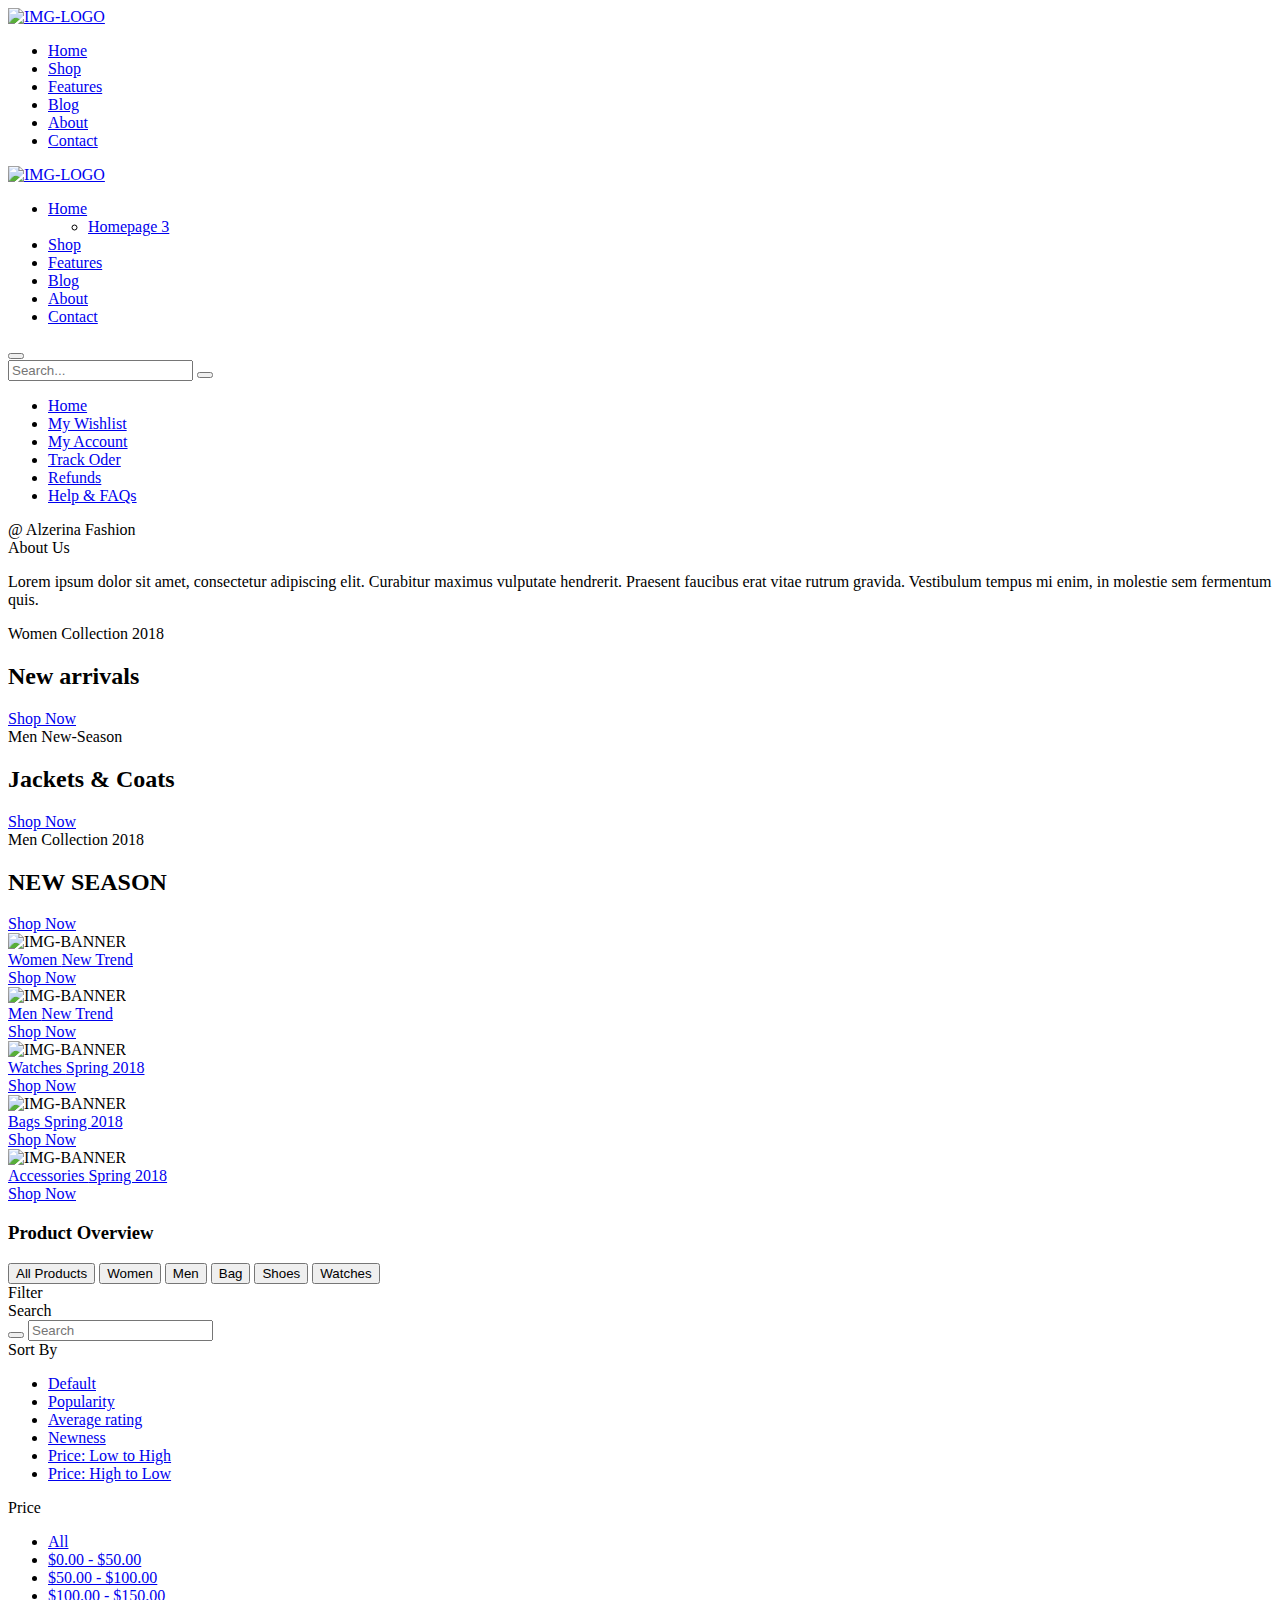
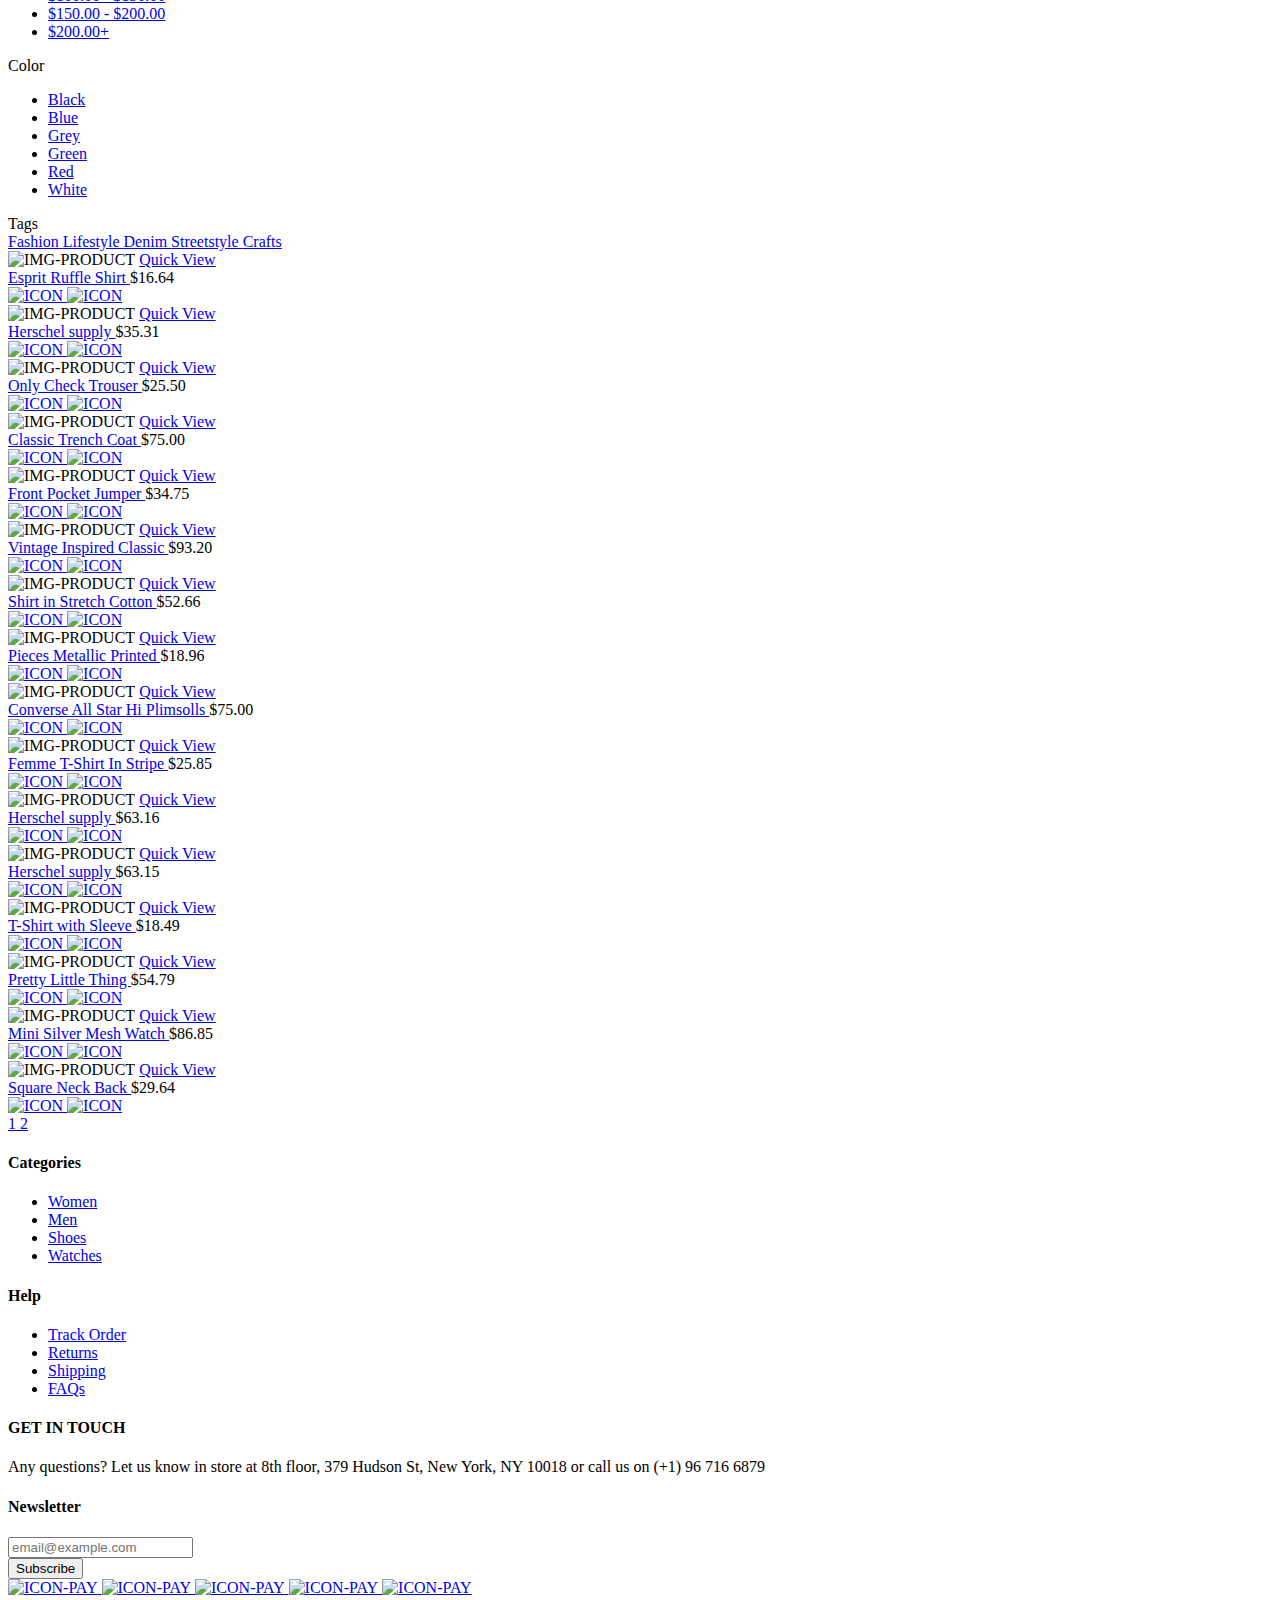
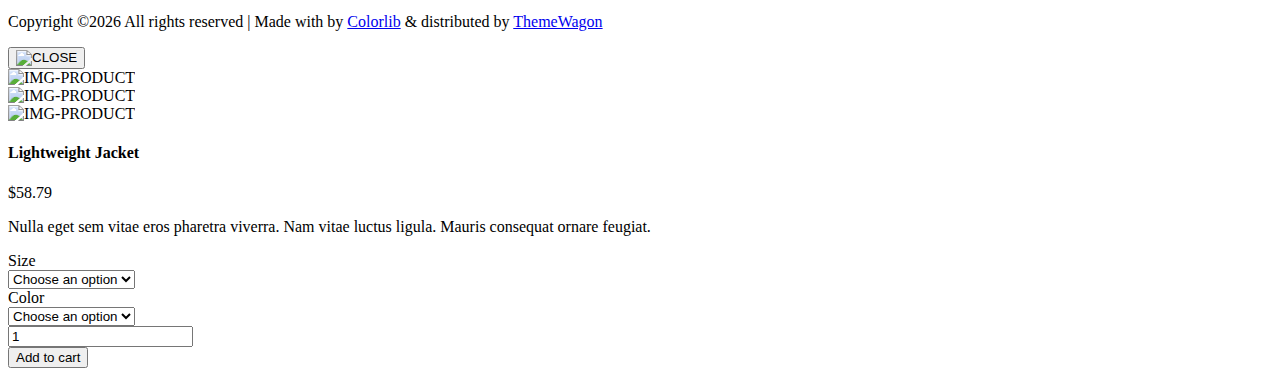
==== index.html @ 76e75d77 "Add files via upload" ====
<!DOCTYPE html>
<html lang="en">
<head>
	<title>Home 03</title>
	<meta charset="UTF-8">
	<meta name="viewport" content="width=device-width, initial-scale=1">
<!--===============================================================================================-->
	<link rel="icon" type="image/png" href="images/icons/favicon.png"/>
<!--===============================================================================================-->
	<link rel="stylesheet" type="text/css" href="vendor/bootstrap/css/bootstrap.min.css">
<!--===============================================================================================-->
	<link rel="stylesheet" type="text/css" href="fonts/font-awesome-4.7.0/css/font-awesome.min.css">
<!--===============================================================================================-->
	<link rel="stylesheet" type="text/css" href="fonts/iconic/css/material-design-iconic-font.min.css">
<!--===============================================================================================-->
	<link rel="stylesheet" type="text/css" href="fonts/linearicons-v1.0.0/icon-font.min.css">
<!--===============================================================================================-->
	<link rel="stylesheet" type="text/css" href="vendor/animate/animate.css">
<!--===============================================================================================-->
	<link rel="stylesheet" type="text/css" href="vendor/css-hamburgers/hamburgers.min.css">
<!--===============================================================================================-->
	<link rel="stylesheet" type="text/css" href="vendor/animsition/css/animsition.min.css">
<!--===============================================================================================-->
	<link rel="stylesheet" type="text/css" href="vendor/select2/select2.min.css">
<!--===============================================================================================-->
	<link rel="stylesheet" type="text/css" href="vendor/daterangepicker/daterangepicker.css">
<!--===============================================================================================-->
	<link rel="stylesheet" type="text/css" href="vendor/slick/slick.css">
<!--===============================================================================================-->
	<link rel="stylesheet" type="text/css" href="vendor/MagnificPopup/magnific-popup.css">
<!--===============================================================================================-->
	<link rel="stylesheet" type="text/css" href="vendor/perfect-scrollbar/perfect-scrollbar.css">
<!--===============================================================================================-->
	<link rel="stylesheet" type="text/css" href="css/util.css">
	<link rel="stylesheet" type="text/css" href="css/main.css">
<!--===============================================================================================-->
</head>
<body class="animsition">

	<!-- Header -->
	<header class="header-v3">
		<!-- Header desktop -->
		<div class="container-menu-desktop trans-03">
			<div class="wrap-menu-desktop">
				<nav class="limiter-menu-desktop p-l-45">

					<!-- Logo desktop -->
					<a href="#" class="logo">
						<img src="/Users/furkanozdemir/Desktop/alzerinafashion.github.io/Images/logo.png" alt="IMG-LOGO">
					</a>

					<!-- Menu desktop -->
					<div class="menu-desktop">
						<ul class="main-menu">
							<li>
								<a href="index.html">Home</a>
							</li>

							<li>
								<a href="https://www.alzerina.com">Shop</a>
							</li>

							<li class="label1" data-label1="hot">
								<a href="shoping-cart.html">Features</a>
							</li>

							<li>
								<a href="blog.html">Blog</a>
							</li>

							<li>
								<a href="about.html">About</a>
							</li>

							<li>
								<a href="contact.html">Contact</a>
							</li>
						</ul>
					</div>

					<!-- Icon header -->
					<div class="wrap-icon-header flex-w flex-r-m h-full">
						<div class="flex-c-m h-full p-r-25 bor6">
							<div class="icon-header-item cl0 hov-cl1 trans-04 p-lr-11 icon-header-noti js-show-cart" data-notify="2">
								<i class="zmdi zmdi-shopping-cart"></i>
							</div>
						</div>

						<div class="flex-c-m h-full p-lr-19">
							<div class="icon-header-item cl0 hov-cl1 trans-04 p-lr-11 js-show-sidebar">
								<i class="zmdi zmdi-menu"></i>
							</div>
						</div>
					</div>
				</nav>
			</div>
		</div>

		<!-- Header Mobile -->
		<div class="wrap-header-mobile">
			<!-- Logo moblie -->
			<div class="logo-mobile">
				<a href="index.html"><img src="images/icons/logo-01.png" alt="IMG-LOGO"></a>
			</div>

			<!-- Icon header -->
			<div class="wrap-icon-header flex-w flex-r-m h-full m-r-15">
				<div class="flex-c-m h-full p-r-5">
					<div class="icon-header-item cl2 hov-cl1 trans-04 p-lr-11 icon-header-noti js-show-cart" data-notify="2">
						<i class="zmdi zmdi-shopping-cart"></i>
					</div>
				</div>
			</div>

			<!-- Button show menu -->
			<div class="btn-show-menu-mobile hamburger hamburger--squeeze">
				<span class="hamburger-box">
					<span class="hamburger-inner"></span>
				</span>
			</div>
		</div>


		<!-- Menu Mobile -->
		<div class="menu-mobile">
			<ul class="main-menu-m">
				<li>
					<a href="index.html">Home</a>
					<ul class="sub-menu-m">
						<li><a href="home-03.html">Homepage 3</a></li>
					</ul>
					<span class="arrow-main-menu-m">
						<i class="fa fa-angle-right" aria-hidden="true"></i>
					</span>
				</li>

				<li>
					<a href="https://www.alzerina.com">Shop</a>
				</li>

				<li>
					<a href="shoping-cart.html" class="label1 rs1" data-label1="hot">Features</a>
				</li>

				<li>
					<a href="blog.html">Blog</a>
				</li>

				<li>
					<a href="about.html">About</a>
				</li>

				<li>
					<a href="contact.html">Contact</a>
				</li>
			</ul>
		</div>

		<!-- Modal Search -->
		<div class="modal-search-header flex-c-m trans-04 js-hide-modal-search">
			<button class="flex-c-m btn-hide-modal-search trans-04">
				<i class="zmdi zmdi-close"></i>
			</button>

			<form class="container-search-header">
				<div class="wrap-search-header">
					<input class="plh0" type="text" name="search" placeholder="Search...">

					<button class="flex-c-m trans-04">
						<i class="zmdi zmdi-search"></i>
					</button>
				</div>
			</form>
		</div>
	</header>


	<!-- Sidebar -->
	<aside class="wrap-sidebar js-sidebar">
		<div class="s-full js-hide-sidebar"></div>

		<div class="sidebar flex-col-l p-t-22 p-b-25">
			<div class="flex-r w-full p-b-30 p-r-27">
				<div class="fs-35 lh-10 cl2 p-lr-5 pointer hov-cl1 trans-04 js-hide-sidebar">
					<i class="zmdi zmdi-close"></i>
				</div>
			</div>

			<div class="sidebar-content flex-w w-full p-lr-65 js-pscroll">
				<ul class="sidebar-link w-full">
					<li class="p-b-13">
						<a href="index.html" class="stext-102 cl2 hov-cl1 trans-04">
							Home
						</a>
					</li>

					<li class="p-b-13">
						<a href="#" class="stext-102 cl2 hov-cl1 trans-04">
							My Wishlist
						</a>
					</li>

					<li class="p-b-13">
						<a href="#" class="stext-102 cl2 hov-cl1 trans-04">
							My Account
						</a>
					</li>

					<li class="p-b-13">
						<a href="#" class="stext-102 cl2 hov-cl1 trans-04">
							Track Oder
						</a>
					</li>

					<li class="p-b-13">
						<a href="#" class="stext-102 cl2 hov-cl1 trans-04">
							Refunds
						</a>
					</li>

					<li class="p-b-13">
						<a href="#" class="stext-102 cl2 hov-cl1 trans-04">
							Help & FAQs
						</a>
					</li>
				</ul>

				<div class="sidebar-gallery w-full p-tb-30">
					<span class="mtext-101 cl5">
						@ Alzerina Fashion
					</span>

					<div class="flex-w flex-sb p-t-36 gallery-lb">
						<!-- item gallery sidebar -->
						<div class="wrap-item-gallery m-b-10">
							<a class="item-gallery bg-img1" href="images/gallery-01.jpg" data-lightbox="gallery"
							style="background-image: url('images/gallery-01.jpg');"></a>
						</div>

						<!-- item gallery sidebar -->
						<div class="wrap-item-gallery m-b-10">
							<a class="item-gallery bg-img1" href="images/gallery-02.jpg" data-lightbox="gallery"
							style="background-image: url('images/gallery-02.jpg');"></a>
						</div>

						<!-- item gallery sidebar -->
						<div class="wrap-item-gallery m-b-10">
							<a class="item-gallery bg-img1" href="images/gallery-03.jpg" data-lightbox="gallery"
							style="background-image: url('images/gallery-03.jpg');"></a>
						</div>

						<!-- item gallery sidebar -->
						<div class="wrap-item-gallery m-b-10">
							<a class="item-gallery bg-img1" href="images/gallery-04.jpg" data-lightbox="gallery"
							style="background-image: url('images/gallery-04.jpg');"></a>
						</div>

						<!-- item gallery sidebar -->
						<div class="wrap-item-gallery m-b-10">
							<a class="item-gallery bg-img1" href="images/gallery-05.jpg" data-lightbox="gallery"
							style="background-image: url('images/gallery-05.jpg');"></a>
						</div>

						<!-- item gallery sidebar -->
						<div class="wrap-item-gallery m-b-10">
							<a class="item-gallery bg-img1" href="images/gallery-06.jpg" data-lightbox="gallery"
							style="background-image: url('images/gallery-06.jpg');"></a>
						</div>

						<!-- item gallery sidebar -->
						<div class="wrap-item-gallery m-b-10">
							<a class="item-gallery bg-img1" href="images/gallery-07.jpg" data-lightbox="gallery"
							style="background-image: url('images/gallery-07.jpg');"></a>
						</div>

						<!-- item gallery sidebar -->
						<div class="wrap-item-gallery m-b-10">
							<a class="item-gallery bg-img1" href="images/gallery-08.jpg" data-lightbox="gallery"
							style="background-image: url('images/gallery-08.jpg');"></a>
						</div>

						<!-- item gallery sidebar -->
						<div class="wrap-item-gallery m-b-10">
							<a class="item-gallery bg-img1" href="images/gallery-09.jpg" data-lightbox="gallery"
							style="background-image: url('images/gallery-09.jpg');"></a>
						</div>
					</div>
				</div>

				<div class="sidebar-gallery w-full">
					<span class="mtext-101 cl5">
						About Us
					</span>

					<p class="stext-108 cl6 p-t-27">
						Lorem ipsum dolor sit amet, consectetur adipiscing elit. Curabitur maximus vulputate hendrerit. Praesent faucibus erat vitae rutrum gravida. Vestibulum tempus mi enim, in molestie sem fermentum quis.
					</p>
				</div>
			</div>
		</div>
	</aside>


	<!-- Cart -->






	<!-- Slider -->
	<section class="section-slide">
		<div class="wrap-slick1 rs2-slick1">
			<div class="slick1">
				<div class="item-slick1 bg-overlay1" style="background-image: url(images/slide-05.jpg);" data-thumb="images/thumb-01.jpg" data-caption="Women’s Wear">
					<div class="container h-full">
						<div class="flex-col-c-m h-full p-t-100 p-b-60 respon5">
							<div class="layer-slick1 animated visible-false" data-appear="fadeInDown" data-delay="0">
								<span class="ltext-202 txt-center cl0 respon2">
									Women Collection 2018
								</span>
							</div>

							<div class="layer-slick1 animated visible-false" data-appear="fadeInUp" data-delay="800">
								<h2 class="ltext-104 txt-center cl0 p-t-22 p-b-40 respon1">
									New arrivals
								</h2>
							</div>

							<div class="layer-slick1 animated visible-false" data-appear="zoomIn" data-delay="1600">
								<a href="product.html" class="flex-c-m stext-101 cl0 size-101 bg1 bor1 hov-btn2 p-lr-15 trans-04">
									Shop Now
								</a>
							</div>
						</div>
					</div>
				</div>

				<div class="item-slick1 bg-overlay1" style="background-image: url(images/slide-06.jpg);" data-thumb="images/thumb-02.jpg" data-caption="Men’s Wear">
					<div class="container h-full">
						<div class="flex-col-c-m h-full p-t-100 p-b-60 respon5">
							<div class="layer-slick1 animated visible-false" data-appear="rollIn" data-delay="0">
								<span class="ltext-202 txt-center cl0 respon2">
									Men New-Season
								</span>
							</div>

							<div class="layer-slick1 animated visible-false" data-appear="lightSpeedIn" data-delay="800">
								<h2 class="ltext-104 txt-center cl0 p-t-22 p-b-40 respon1">
									Jackets & Coats
								</h2>
							</div>

							<div class="layer-slick1 animated visible-false" data-appear="slideInUp" data-delay="1600">
								<a href="product.html" class="flex-c-m stext-101 cl0 size-101 bg1 bor1 hov-btn2 p-lr-15 trans-04">
									Shop Now
								</a>
							</div>
						</div>
					</div>
				</div>

				<div class="item-slick1 bg-overlay1" style="background-image: url(images/slide-07.jpg);" data-thumb="images/thumb-03.jpg" data-caption="Men’s Wear">
					<div class="container h-full">
						<div class="flex-col-c-m h-full p-t-100 p-b-60 respon5">
							<div class="layer-slick1 animated visible-false" data-appear="rotateInDownLeft" data-delay="0">
								<span class="ltext-202 txt-center cl0 respon2">
									Men Collection 2018
								</span>
							</div>

							<div class="layer-slick1 animated visible-false" data-appear="rotateInUpRight" data-delay="800">
								<h2 class="ltext-104 txt-center cl0 p-t-22 p-b-40 respon1">
									NEW SEASON
								</h2>
							</div>

							<div class="layer-slick1 animated visible-false" data-appear="rotateIn" data-delay="1600">
								<a href="product.html" class="flex-c-m stext-101 cl0 size-101 bg1 bor1 hov-btn2 p-lr-15 trans-04">
									Shop Now
								</a>
							</div>
						</div>
					</div>
				</div>
			</div>

			<div class="wrap-slick1-dots p-lr-10"></div>
		</div>
	</section>


	<!-- Banner -->
	<div class="sec-banner bg0 p-t-95 p-b-55">
		<div class="container">
			<div class="row">
				<div class="col-md-6 p-b-30 m-lr-auto">
					<!-- Block1 -->
					<div class="block1 wrap-pic-w">
						<img src="images/banner-04.jpg" alt="IMG-BANNER">

						<a href="product.html" class="block1-txt ab-t-l s-full flex-col-l-sb p-lr-38 p-tb-34 trans-03 respon3">
							<div class="block1-txt-child1 flex-col-l">
								<span class="block1-name ltext-102 trans-04 p-b-8">
									Women
								</span>

								<span class="block1-info stext-102 trans-04">
									New Trend
								</span>
							</div>

							<div class="block1-txt-child2 p-b-4 trans-05">
								<div class="block1-link stext-101 cl0 trans-09">
									Shop Now
								</div>
							</div>
						</a>
					</div>
				</div>

				<div class="col-md-6 p-b-30 m-lr-auto">
					<!-- Block1 -->
					<div class="block1 wrap-pic-w">
						<img src="images/banner-05.jpg" alt="IMG-BANNER">

						<a href="product.html" class="block1-txt ab-t-l s-full flex-col-l-sb p-lr-38 p-tb-34 trans-03 respon3">
							<div class="block1-txt-child1 flex-col-l">
								<span class="block1-name ltext-102 trans-04 p-b-8">
									Men
								</span>

								<span class="block1-info stext-102 trans-04">
									New Trend
								</span>
							</div>

							<div class="block1-txt-child2 p-b-4 trans-05">
								<div class="block1-link stext-101 cl0 trans-09">
									Shop Now
								</div>
							</div>
						</a>
					</div>
				</div>

				<div class="col-md-6 col-lg-4 p-b-30 m-lr-auto">
					<!-- Block1 -->
					<div class="block1 wrap-pic-w">
						<img src="images/banner-07.jpg" alt="IMG-BANNER">

						<a href="product.html" class="block1-txt ab-t-l s-full flex-col-l-sb p-lr-38 p-tb-34 trans-03 respon3">
							<div class="block1-txt-child1 flex-col-l">
								<span class="block1-name ltext-102 trans-04 p-b-8">
									Watches
								</span>

								<span class="block1-info stext-102 trans-04">
									Spring 2018
								</span>
							</div>

							<div class="block1-txt-child2 p-b-4 trans-05">
								<div class="block1-link stext-101 cl0 trans-09">
									Shop Now
								</div>
							</div>
						</a>
					</div>
				</div>

				<div class="col-md-6 col-lg-4 p-b-30 m-lr-auto">
					<!-- Block1 -->
					<div class="block1 wrap-pic-w">
						<img src="images/banner-08.jpg" alt="IMG-BANNER">

						<a href="product.html" class="block1-txt ab-t-l s-full flex-col-l-sb p-lr-38 p-tb-34 trans-03 respon3">
							<div class="block1-txt-child1 flex-col-l">
								<span class="block1-name ltext-102 trans-04 p-b-8">
									Bags
								</span>

								<span class="block1-info stext-102 trans-04">
									Spring 2018
								</span>
							</div>

							<div class="block1-txt-child2 p-b-4 trans-05">
								<div class="block1-link stext-101 cl0 trans-09">
									Shop Now
								</div>
							</div>
						</a>
					</div>
				</div>

				<div class="col-md-6 col-lg-4 p-b-30 m-lr-auto">
					<!-- Block1 -->
					<div class="block1 wrap-pic-w">
						<img src="images/banner-09.jpg" alt="IMG-BANNER">

						<a href="product.html" class="block1-txt ab-t-l s-full flex-col-l-sb p-lr-38 p-tb-34 trans-03 respon3">
							<div class="block1-txt-child1 flex-col-l">
								<span class="block1-name ltext-102 trans-04 p-b-8">
									Accessories
								</span>

								<span class="block1-info stext-102 trans-04">
									Spring 2018
								</span>
							</div>

							<div class="block1-txt-child2 p-b-4 trans-05">
								<div class="block1-link stext-101 cl0 trans-09">
									Shop Now
								</div>
							</div>
						</a>
					</div>
				</div>
			</div>
		</div>
	</div>


	<!-- Product -->
	<section class="bg0 p-t-23 p-b-130">
		<div class="container">
			<div class="p-b-10">
				<h3 class="ltext-103 cl5">
					Product Overview
				</h3>
			</div>

			<div class="flex-w flex-sb-m p-b-52">
				<div class="flex-w flex-l-m filter-tope-group m-tb-10">
					<button class="stext-106 cl6 hov1 bor3 trans-04 m-r-32 m-tb-5 how-active1" data-filter="*">
						All Products
					</button>

					<button class="stext-106 cl6 hov1 bor3 trans-04 m-r-32 m-tb-5" data-filter=".women">
						Women
					</button>

					<button class="stext-106 cl6 hov1 bor3 trans-04 m-r-32 m-tb-5" data-filter=".men">
						Men
					</button>

					<button class="stext-106 cl6 hov1 bor3 trans-04 m-r-32 m-tb-5" data-filter=".bag">
						Bag
					</button>

					<button class="stext-106 cl6 hov1 bor3 trans-04 m-r-32 m-tb-5" data-filter=".shoes">
						Shoes
					</button>

					<button class="stext-106 cl6 hov1 bor3 trans-04 m-r-32 m-tb-5" data-filter=".watches">
						Watches
					</button>
				</div>

				<div class="flex-w flex-c-m m-tb-10">
					<div class="flex-c-m stext-106 cl6 size-104 bor4 pointer hov-btn3 trans-04 m-r-8 m-tb-4 js-show-filter">
						<i class="icon-filter cl2 m-r-6 fs-15 trans-04 zmdi zmdi-filter-list"></i>
						<i class="icon-close-filter cl2 m-r-6 fs-15 trans-04 zmdi zmdi-close dis-none"></i>
						 Filter
					</div>

					<div class="flex-c-m stext-106 cl6 size-105 bor4 pointer hov-btn3 trans-04 m-tb-4 js-show-search">
						<i class="icon-search cl2 m-r-6 fs-15 trans-04 zmdi zmdi-search"></i>
						<i class="icon-close-search cl2 m-r-6 fs-15 trans-04 zmdi zmdi-close dis-none"></i>
						Search
					</div>
				</div>

				<!-- Search product -->
				<div class="dis-none panel-search w-full p-t-10 p-b-15">
					<div class="bor8 dis-flex p-l-15">
						<button class="size-113 flex-c-m fs-16 cl2 hov-cl1 trans-04">
							<i class="zmdi zmdi-search"></i>
						</button>

						<input class="mtext-107 cl2 size-114 plh2 p-r-15" type="text" name="search-product" placeholder="Search">
					</div>
				</div>

				<!-- Filter -->
				<div class="dis-none panel-filter w-full p-t-10">
					<div class="wrap-filter flex-w bg6 w-full p-lr-40 p-t-27 p-lr-15-sm">
						<div class="filter-col1 p-r-15 p-b-27">
							<div class="mtext-102 cl2 p-b-15">
								Sort By
							</div>

							<ul>
								<li class="p-b-6">
									<a href="#" class="filter-link stext-106 trans-04">
										Default
									</a>
								</li>

								<li class="p-b-6">
									<a href="#" class="filter-link stext-106 trans-04">
										Popularity
									</a>
								</li>

								<li class="p-b-6">
									<a href="#" class="filter-link stext-106 trans-04">
										Average rating
									</a>
								</li>

								<li class="p-b-6">
									<a href="#" class="filter-link stext-106 trans-04 filter-link-active">
										Newness
									</a>
								</li>

								<li class="p-b-6">
									<a href="#" class="filter-link stext-106 trans-04">
										Price: Low to High
									</a>
								</li>

								<li class="p-b-6">
									<a href="#" class="filter-link stext-106 trans-04">
										Price: High to Low
									</a>
								</li>
							</ul>
						</div>

						<div class="filter-col2 p-r-15 p-b-27">
							<div class="mtext-102 cl2 p-b-15">
								Price
							</div>

							<ul>
								<li class="p-b-6">
									<a href="#" class="filter-link stext-106 trans-04 filter-link-active">
										All
									</a>
								</li>

								<li class="p-b-6">
									<a href="#" class="filter-link stext-106 trans-04">
										$0.00 - $50.00
									</a>
								</li>

								<li class="p-b-6">
									<a href="#" class="filter-link stext-106 trans-04">
										$50.00 - $100.00
									</a>
								</li>

								<li class="p-b-6">
									<a href="#" class="filter-link stext-106 trans-04">
										$100.00 - $150.00
									</a>
								</li>

								<li class="p-b-6">
									<a href="#" class="filter-link stext-106 trans-04">
										$150.00 - $200.00
									</a>
								</li>

								<li class="p-b-6">
									<a href="#" class="filter-link stext-106 trans-04">
										$200.00+
									</a>
								</li>
							</ul>
						</div>

						<div class="filter-col3 p-r-15 p-b-27">
							<div class="mtext-102 cl2 p-b-15">
								Color
							</div>

							<ul>
								<li class="p-b-6">
									<span class="fs-15 lh-12 m-r-6" style="color: #222;">
										<i class="zmdi zmdi-circle"></i>
									</span>

									<a href="#" class="filter-link stext-106 trans-04">
										Black
									</a>
								</li>

								<li class="p-b-6">
									<span class="fs-15 lh-12 m-r-6" style="color: #4272d7;">
										<i class="zmdi zmdi-circle"></i>
									</span>

									<a href="#" class="filter-link stext-106 trans-04 filter-link-active">
										Blue
									</a>
								</li>

								<li class="p-b-6">
									<span class="fs-15 lh-12 m-r-6" style="color: #b3b3b3;">
										<i class="zmdi zmdi-circle"></i>
									</span>

									<a href="#" class="filter-link stext-106 trans-04">
										Grey
									</a>
								</li>

								<li class="p-b-6">
									<span class="fs-15 lh-12 m-r-6" style="color: #00ad5f;">
										<i class="zmdi zmdi-circle"></i>
									</span>

									<a href="#" class="filter-link stext-106 trans-04">
										Green
									</a>
								</li>

								<li class="p-b-6">
									<span class="fs-15 lh-12 m-r-6" style="color: #fa4251;">
										<i class="zmdi zmdi-circle"></i>
									</span>

									<a href="#" class="filter-link stext-106 trans-04">
										Red
									</a>
								</li>

								<li class="p-b-6">
									<span class="fs-15 lh-12 m-r-6" style="color: #aaa;">
										<i class="zmdi zmdi-circle-o"></i>
									</span>

									<a href="#" class="filter-link stext-106 trans-04">
										White
									</a>
								</li>
							</ul>
						</div>

						<div class="filter-col4 p-b-27">
							<div class="mtext-102 cl2 p-b-15">
								Tags
							</div>

							<div class="flex-w p-t-4 m-r--5">
								<a href="#" class="flex-c-m stext-107 cl6 size-301 bor7 p-lr-15 hov-tag1 trans-04 m-r-5 m-b-5">
									Fashion
								</a>

								<a href="#" class="flex-c-m stext-107 cl6 size-301 bor7 p-lr-15 hov-tag1 trans-04 m-r-5 m-b-5">
									Lifestyle
								</a>

								<a href="#" class="flex-c-m stext-107 cl6 size-301 bor7 p-lr-15 hov-tag1 trans-04 m-r-5 m-b-5">
									Denim
								</a>

								<a href="#" class="flex-c-m stext-107 cl6 size-301 bor7 p-lr-15 hov-tag1 trans-04 m-r-5 m-b-5">
									Streetstyle
								</a>

								<a href="#" class="flex-c-m stext-107 cl6 size-301 bor7 p-lr-15 hov-tag1 trans-04 m-r-5 m-b-5">
									Crafts
								</a>
							</div>
						</div>
					</div>
				</div>
			</div>

			<div class="row isotope-grid">
				<div class="col-sm-6 col-md-4 col-lg-3 p-b-35 isotope-item women">
					<!-- Block2 -->
					<div class="block2">
						<div class="block2-pic hov-img0 label-new" data-label="New">
							<img src="images/product-01.jpg" alt="IMG-PRODUCT">

							<a href="#" class="block2-btn flex-c-m stext-103 cl2 size-102 bg0 bor2 hov-btn1 p-lr-15 trans-04 js-show-modal1">
								Quick View
							</a>
						</div>

						<div class="block2-txt flex-w flex-t p-t-14">
							<div class="block2-txt-child1 flex-col-l ">
								<a href="product-detail.html" class="stext-104 cl4 hov-cl1 trans-04 js-name-b2 p-b-6">
									Esprit Ruffle Shirt
								</a>

								<span class="stext-105 cl3">
									$16.64
								</span>
							</div>

							<div class="block2-txt-child2 flex-r p-t-3">
								<a href="#" class="btn-addwish-b2 dis-block pos-relative js-addwish-b2">
									<img class="icon-heart1 dis-block trans-04" src="images/icons/icon-heart-01.png" alt="ICON">
									<img class="icon-heart2 dis-block trans-04 ab-t-l" src="images/icons/icon-heart-02.png" alt="ICON">
								</a>
							</div>
						</div>
					</div>
				</div>

				<div class="col-sm-6 col-md-4 col-lg-3 p-b-35 isotope-item women">
					<!-- Block2 -->
					<div class="block2">
						<div class="block2-pic hov-img0">
							<img src="images/product-02.jpg" alt="IMG-PRODUCT">

							<a href="#" class="block2-btn flex-c-m stext-103 cl2 size-102 bg0 bor2 hov-btn1 p-lr-15 trans-04 js-show-modal1">
								Quick View
							</a>
						</div>

						<div class="block2-txt flex-w flex-t p-t-14">
							<div class="block2-txt-child1 flex-col-l ">
								<a href="product-detail.html" class="stext-104 cl4 hov-cl1 trans-04 js-name-b2 p-b-6">
									Herschel supply
								</a>

								<span class="stext-105 cl3">
									$35.31
								</span>
							</div>

							<div class="block2-txt-child2 flex-r p-t-3">
								<a href="#" class="btn-addwish-b2 dis-block pos-relative js-addwish-b2">
									<img class="icon-heart1 dis-block trans-04" src="images/icons/icon-heart-01.png" alt="ICON">
									<img class="icon-heart2 dis-block trans-04 ab-t-l" src="images/icons/icon-heart-02.png" alt="ICON">
								</a>
							</div>
						</div>
					</div>
				</div>

				<div class="col-sm-6 col-md-4 col-lg-3 p-b-35 isotope-item men">
					<!-- Block2 -->
					<div class="block2">
						<div class="block2-pic hov-img0">
							<img src="images/product-03.jpg" alt="IMG-PRODUCT">

							<a href="#" class="block2-btn flex-c-m stext-103 cl2 size-102 bg0 bor2 hov-btn1 p-lr-15 trans-04 js-show-modal1">
								Quick View
							</a>
						</div>

						<div class="block2-txt flex-w flex-t p-t-14">
							<div class="block2-txt-child1 flex-col-l ">
								<a href="product-detail.html" class="stext-104 cl4 hov-cl1 trans-04 js-name-b2 p-b-6">
									Only Check Trouser
								</a>

								<span class="stext-105 cl3">
									$25.50
								</span>
							</div>

							<div class="block2-txt-child2 flex-r p-t-3">
								<a href="#" class="btn-addwish-b2 dis-block pos-relative js-addwish-b2">
									<img class="icon-heart1 dis-block trans-04" src="images/icons/icon-heart-01.png" alt="ICON">
									<img class="icon-heart2 dis-block trans-04 ab-t-l" src="images/icons/icon-heart-02.png" alt="ICON">
								</a>
							</div>
						</div>
					</div>
				</div>

				<div class="col-sm-6 col-md-4 col-lg-3 p-b-35 isotope-item women">
					<!-- Block2 -->
					<div class="block2">
						<div class="block2-pic hov-img0">
							<img src="images/product-04.jpg" alt="IMG-PRODUCT">

							<a href="#" class="block2-btn flex-c-m stext-103 cl2 size-102 bg0 bor2 hov-btn1 p-lr-15 trans-04 js-show-modal1">
								Quick View
							</a>
						</div>

						<div class="block2-txt flex-w flex-t p-t-14">
							<div class="block2-txt-child1 flex-col-l ">
								<a href="product-detail.html" class="stext-104 cl4 hov-cl1 trans-04 js-name-b2 p-b-6">
									Classic Trench Coat
								</a>

								<span class="stext-105 cl3">
									$75.00
								</span>
							</div>

							<div class="block2-txt-child2 flex-r p-t-3">
								<a href="#" class="btn-addwish-b2 dis-block pos-relative js-addwish-b2">
									<img class="icon-heart1 dis-block trans-04" src="images/icons/icon-heart-01.png" alt="ICON">
									<img class="icon-heart2 dis-block trans-04 ab-t-l" src="images/icons/icon-heart-02.png" alt="ICON">
								</a>
							</div>
						</div>
					</div>
				</div>

				<div class="col-sm-6 col-md-4 col-lg-3 p-b-35 isotope-item women">
					<!-- Block2 -->
					<div class="block2">
						<div class="block2-pic hov-img0">
							<img src="images/product-05.jpg" alt="IMG-PRODUCT">

							<a href="#" class="block2-btn flex-c-m stext-103 cl2 size-102 bg0 bor2 hov-btn1 p-lr-15 trans-04 js-show-modal1">
								Quick View
							</a>
						</div>

						<div class="block2-txt flex-w flex-t p-t-14">
							<div class="block2-txt-child1 flex-col-l ">
								<a href="product-detail.html" class="stext-104 cl4 hov-cl1 trans-04 js-name-b2 p-b-6">
									Front Pocket Jumper
								</a>

								<span class="stext-105 cl3">
									$34.75
								</span>
							</div>

							<div class="block2-txt-child2 flex-r p-t-3">
								<a href="#" class="btn-addwish-b2 dis-block pos-relative js-addwish-b2">
									<img class="icon-heart1 dis-block trans-04" src="images/icons/icon-heart-01.png" alt="ICON">
									<img class="icon-heart2 dis-block trans-04 ab-t-l" src="images/icons/icon-heart-02.png" alt="ICON">
								</a>
							</div>
						</div>
					</div>
				</div>

				<div class="col-sm-6 col-md-4 col-lg-3 p-b-35 isotope-item watches">
					<!-- Block2 -->
					<div class="block2">
						<div class="block2-pic hov-img0">
							<img src="images/product-06.jpg" alt="IMG-PRODUCT">

							<a href="#" class="block2-btn flex-c-m stext-103 cl2 size-102 bg0 bor2 hov-btn1 p-lr-15 trans-04 js-show-modal1">
								Quick View
							</a>
						</div>

						<div class="block2-txt flex-w flex-t p-t-14">
							<div class="block2-txt-child1 flex-col-l ">
								<a href="product-detail.html" class="stext-104 cl4 hov-cl1 trans-04 js-name-b2 p-b-6">
									Vintage Inspired Classic
								</a>

								<span class="stext-105 cl3">
									$93.20
								</span>
							</div>

							<div class="block2-txt-child2 flex-r p-t-3">
								<a href="#" class="btn-addwish-b2 dis-block pos-relative js-addwish-b2">
									<img class="icon-heart1 dis-block trans-04" src="images/icons/icon-heart-01.png" alt="ICON">
									<img class="icon-heart2 dis-block trans-04 ab-t-l" src="images/icons/icon-heart-02.png" alt="ICON">
								</a>
							</div>
						</div>
					</div>
				</div>

				<div class="col-sm-6 col-md-4 col-lg-3 p-b-35 isotope-item women">
					<!-- Block2 -->
					<div class="block2">
						<div class="block2-pic hov-img0">
							<img src="images/product-07.jpg" alt="IMG-PRODUCT">

							<a href="#" class="block2-btn flex-c-m stext-103 cl2 size-102 bg0 bor2 hov-btn1 p-lr-15 trans-04 js-show-modal1">
								Quick View
							</a>
						</div>

						<div class="block2-txt flex-w flex-t p-t-14">
							<div class="block2-txt-child1 flex-col-l ">
								<a href="product-detail.html" class="stext-104 cl4 hov-cl1 trans-04 js-name-b2 p-b-6">
									Shirt in Stretch Cotton
								</a>

								<span class="stext-105 cl3">
									$52.66
								</span>
							</div>

							<div class="block2-txt-child2 flex-r p-t-3">
								<a href="#" class="btn-addwish-b2 dis-block pos-relative js-addwish-b2">
									<img class="icon-heart1 dis-block trans-04" src="images/icons/icon-heart-01.png" alt="ICON">
									<img class="icon-heart2 dis-block trans-04 ab-t-l" src="images/icons/icon-heart-02.png" alt="ICON">
								</a>
							</div>
						</div>
					</div>
				</div>

				<div class="col-sm-6 col-md-4 col-lg-3 p-b-35 isotope-item women">
					<!-- Block2 -->
					<div class="block2">
						<div class="block2-pic hov-img0">
							<img src="images/product-08.jpg" alt="IMG-PRODUCT">

							<a href="#" class="block2-btn flex-c-m stext-103 cl2 size-102 bg0 bor2 hov-btn1 p-lr-15 trans-04 js-show-modal1">
								Quick View
							</a>
						</div>

						<div class="block2-txt flex-w flex-t p-t-14">
							<div class="block2-txt-child1 flex-col-l ">
								<a href="product-detail.html" class="stext-104 cl4 hov-cl1 trans-04 js-name-b2 p-b-6">
									Pieces Metallic Printed
								</a>

								<span class="stext-105 cl3">
									$18.96
								</span>
							</div>

							<div class="block2-txt-child2 flex-r p-t-3">
								<a href="#" class="btn-addwish-b2 dis-block pos-relative js-addwish-b2">
									<img class="icon-heart1 dis-block trans-04" src="images/icons/icon-heart-01.png" alt="ICON">
									<img class="icon-heart2 dis-block trans-04 ab-t-l" src="images/icons/icon-heart-02.png" alt="ICON">
								</a>
							</div>
						</div>
					</div>
				</div>

				<div class="col-sm-6 col-md-4 col-lg-3 p-b-35 isotope-item shoes">
					<!-- Block2 -->
					<div class="block2">
						<div class="block2-pic hov-img0">
							<img src="images/product-09.jpg" alt="IMG-PRODUCT">

							<a href="#" class="block2-btn flex-c-m stext-103 cl2 size-102 bg0 bor2 hov-btn1 p-lr-15 trans-04 js-show-modal1">
								Quick View
							</a>
						</div>

						<div class="block2-txt flex-w flex-t p-t-14">
							<div class="block2-txt-child1 flex-col-l ">
								<a href="product-detail.html" class="stext-104 cl4 hov-cl1 trans-04 js-name-b2 p-b-6">
									Converse All Star Hi Plimsolls
								</a>

								<span class="stext-105 cl3">
									$75.00
								</span>
							</div>

							<div class="block2-txt-child2 flex-r p-t-3">
								<a href="#" class="btn-addwish-b2 dis-block pos-relative js-addwish-b2">
									<img class="icon-heart1 dis-block trans-04" src="images/icons/icon-heart-01.png" alt="ICON">
									<img class="icon-heart2 dis-block trans-04 ab-t-l" src="images/icons/icon-heart-02.png" alt="ICON">
								</a>
							</div>
						</div>
					</div>
				</div>

				<div class="col-sm-6 col-md-4 col-lg-3 p-b-35 isotope-item women">
					<!-- Block2 -->
					<div class="block2">
						<div class="block2-pic hov-img0">
							<img src="images/product-10.jpg" alt="IMG-PRODUCT">

							<a href="#" class="block2-btn flex-c-m stext-103 cl2 size-102 bg0 bor2 hov-btn1 p-lr-15 trans-04 js-show-modal1">
								Quick View
							</a>
						</div>

						<div class="block2-txt flex-w flex-t p-t-14">
							<div class="block2-txt-child1 flex-col-l ">
								<a href="product-detail.html" class="stext-104 cl4 hov-cl1 trans-04 js-name-b2 p-b-6">
									Femme T-Shirt In Stripe
								</a>

								<span class="stext-105 cl3">
									$25.85
								</span>
							</div>

							<div class="block2-txt-child2 flex-r p-t-3">
								<a href="#" class="btn-addwish-b2 dis-block pos-relative js-addwish-b2">
									<img class="icon-heart1 dis-block trans-04" src="images/icons/icon-heart-01.png" alt="ICON">
									<img class="icon-heart2 dis-block trans-04 ab-t-l" src="images/icons/icon-heart-02.png" alt="ICON">
								</a>
							</div>
						</div>
					</div>
				</div>

				<div class="col-sm-6 col-md-4 col-lg-3 p-b-35 isotope-item men">
					<!-- Block2 -->
					<div class="block2">
						<div class="block2-pic hov-img0">
							<img src="images/product-11.jpg" alt="IMG-PRODUCT">

							<a href="#" class="block2-btn flex-c-m stext-103 cl2 size-102 bg0 bor2 hov-btn1 p-lr-15 trans-04 js-show-modal1">
								Quick View
							</a>
						</div>

						<div class="block2-txt flex-w flex-t p-t-14">
							<div class="block2-txt-child1 flex-col-l ">
								<a href="product-detail.html" class="stext-104 cl4 hov-cl1 trans-04 js-name-b2 p-b-6">
									Herschel supply
								</a>

								<span class="stext-105 cl3">
									$63.16
								</span>
							</div>

							<div class="block2-txt-child2 flex-r p-t-3">
								<a href="#" class="btn-addwish-b2 dis-block pos-relative js-addwish-b2">
									<img class="icon-heart1 dis-block trans-04" src="images/icons/icon-heart-01.png" alt="ICON">
									<img class="icon-heart2 dis-block trans-04 ab-t-l" src="images/icons/icon-heart-02.png" alt="ICON">
								</a>
							</div>
						</div>
					</div>
				</div>

				<div class="col-sm-6 col-md-4 col-lg-3 p-b-35 isotope-item men">
					<!-- Block2 -->
					<div class="block2">
						<div class="block2-pic hov-img0">
							<img src="images/product-12.jpg" alt="IMG-PRODUCT">

							<a href="#" class="block2-btn flex-c-m stext-103 cl2 size-102 bg0 bor2 hov-btn1 p-lr-15 trans-04 js-show-modal1">
								Quick View
							</a>
						</div>

						<div class="block2-txt flex-w flex-t p-t-14">
							<div class="block2-txt-child1 flex-col-l ">
								<a href="product-detail.html" class="stext-104 cl4 hov-cl1 trans-04 js-name-b2 p-b-6">
									Herschel supply
								</a>

								<span class="stext-105 cl3">
									$63.15
								</span>
							</div>

							<div class="block2-txt-child2 flex-r p-t-3">
								<a href="#" class="btn-addwish-b2 dis-block pos-relative js-addwish-b2">
									<img class="icon-heart1 dis-block trans-04" src="images/icons/icon-heart-01.png" alt="ICON">
									<img class="icon-heart2 dis-block trans-04 ab-t-l" src="images/icons/icon-heart-02.png" alt="ICON">
								</a>
							</div>
						</div>
					</div>
				</div>

				<div class="col-sm-6 col-md-4 col-lg-3 p-b-35 isotope-item women">
					<!-- Block2 -->
					<div class="block2">
						<div class="block2-pic hov-img0">
							<img src="images/product-13.jpg" alt="IMG-PRODUCT">

							<a href="#" class="block2-btn flex-c-m stext-103 cl2 size-102 bg0 bor2 hov-btn1 p-lr-15 trans-04 js-show-modal1">
								Quick View
							</a>
						</div>

						<div class="block2-txt flex-w flex-t p-t-14">
							<div class="block2-txt-child1 flex-col-l ">
								<a href="product-detail.html" class="stext-104 cl4 hov-cl1 trans-04 js-name-b2 p-b-6">
									T-Shirt with Sleeve
								</a>

								<span class="stext-105 cl3">
									$18.49
								</span>
							</div>

							<div class="block2-txt-child2 flex-r p-t-3">
								<a href="#" class="btn-addwish-b2 dis-block pos-relative js-addwish-b2">
									<img class="icon-heart1 dis-block trans-04" src="images/icons/icon-heart-01.png" alt="ICON">
									<img class="icon-heart2 dis-block trans-04 ab-t-l" src="images/icons/icon-heart-02.png" alt="ICON">
								</a>
							</div>
						</div>
					</div>
				</div>

				<div class="col-sm-6 col-md-4 col-lg-3 p-b-35 isotope-item women">
					<!-- Block2 -->
					<div class="block2">
						<div class="block2-pic hov-img0">
							<img src="images/product-14.jpg" alt="IMG-PRODUCT">

							<a href="#" class="block2-btn flex-c-m stext-103 cl2 size-102 bg0 bor2 hov-btn1 p-lr-15 trans-04 js-show-modal1">
								Quick View
							</a>
						</div>

						<div class="block2-txt flex-w flex-t p-t-14">
							<div class="block2-txt-child1 flex-col-l ">
								<a href="product-detail.html" class="stext-104 cl4 hov-cl1 trans-04 js-name-b2 p-b-6">
									Pretty Little Thing
								</a>

								<span class="stext-105 cl3">
									$54.79
								</span>
							</div>

							<div class="block2-txt-child2 flex-r p-t-3">
								<a href="#" class="btn-addwish-b2 dis-block pos-relative js-addwish-b2">
									<img class="icon-heart1 dis-block trans-04" src="images/icons/icon-heart-01.png" alt="ICON">
									<img class="icon-heart2 dis-block trans-04 ab-t-l" src="images/icons/icon-heart-02.png" alt="ICON">
								</a>
							</div>
						</div>
					</div>
				</div>

				<div class="col-sm-6 col-md-4 col-lg-3 p-b-35 isotope-item watches">
					<!-- Block2 -->
					<div class="block2">
						<div class="block2-pic hov-img0">
							<img src="images/product-15.jpg" alt="IMG-PRODUCT">

							<a href="#" class="block2-btn flex-c-m stext-103 cl2 size-102 bg0 bor2 hov-btn1 p-lr-15 trans-04 js-show-modal1">
								Quick View
							</a>
						</div>

						<div class="block2-txt flex-w flex-t p-t-14">
							<div class="block2-txt-child1 flex-col-l ">
								<a href="product-detail.html" class="stext-104 cl4 hov-cl1 trans-04 js-name-b2 p-b-6">
									Mini Silver Mesh Watch
								</a>

								<span class="stext-105 cl3">
									$86.85
								</span>
							</div>

							<div class="block2-txt-child2 flex-r p-t-3">
								<a href="#" class="btn-addwish-b2 dis-block pos-relative js-addwish-b2">
									<img class="icon-heart1 dis-block trans-04" src="images/icons/icon-heart-01.png" alt="ICON">
									<img class="icon-heart2 dis-block trans-04 ab-t-l" src="images/icons/icon-heart-02.png" alt="ICON">
								</a>
							</div>
						</div>
					</div>
				</div>

				<div class="col-sm-6 col-md-4 col-lg-3 p-b-35 isotope-item women">
					<!-- Block2 -->
					<div class="block2">
						<div class="block2-pic hov-img0">
							<img src="images/product-16.jpg" alt="IMG-PRODUCT">

							<a href="#" class="block2-btn flex-c-m stext-103 cl2 size-102 bg0 bor2 hov-btn1 p-lr-15 trans-04 js-show-modal1">
								Quick View
							</a>
						</div>

						<div class="block2-txt flex-w flex-t p-t-14">
							<div class="block2-txt-child1 flex-col-l ">
								<a href="product-detail.html" class="stext-104 cl4 hov-cl1 trans-04 js-name-b2 p-b-6">
									Square Neck Back
								</a>

								<span class="stext-105 cl3">
									$29.64
								</span>
							</div>

							<div class="block2-txt-child2 flex-r p-t-3">
								<a href="#" class="btn-addwish-b2 dis-block pos-relative js-addwish-b2">
									<img class="icon-heart1 dis-block trans-04" src="images/icons/icon-heart-01.png" alt="ICON">
									<img class="icon-heart2 dis-block trans-04 ab-t-l" src="images/icons/icon-heart-02.png" alt="ICON">
								</a>
							</div>
						</div>
					</div>
				</div>
			</div>

			<!-- Pagination -->
			<div class="flex-c-m flex-w w-full p-t-38">
				<a href="#" class="flex-c-m how-pagination1 trans-04 m-all-7 active-pagination1">
					1
				</a>

				<a href="#" class="flex-c-m how-pagination1 trans-04 m-all-7">
					2
				</a>
			</div>
		</div>
	</section>


	<!-- Footer -->
	<footer class="bg3 p-t-75 p-b-32">
		<div class="container">
			<div class="row">
				<div class="col-sm-6 col-lg-3 p-b-50">
					<h4 class="stext-301 cl0 p-b-30">
						Categories
					</h4>

					<ul>
						<li class="p-b-10">
							<a href="#" class="stext-107 cl7 hov-cl1 trans-04">
								Women
							</a>
						</li>

						<li class="p-b-10">
							<a href="#" class="stext-107 cl7 hov-cl1 trans-04">
								Men
							</a>
						</li>

						<li class="p-b-10">
							<a href="#" class="stext-107 cl7 hov-cl1 trans-04">
								Shoes
							</a>
						</li>

						<li class="p-b-10">
							<a href="#" class="stext-107 cl7 hov-cl1 trans-04">
								Watches
							</a>
						</li>
					</ul>
				</div>

				<div class="col-sm-6 col-lg-3 p-b-50">
					<h4 class="stext-301 cl0 p-b-30">
						Help
					</h4>

					<ul>
						<li class="p-b-10">
							<a href="#" class="stext-107 cl7 hov-cl1 trans-04">
								Track Order
							</a>
						</li>

						<li class="p-b-10">
							<a href="#" class="stext-107 cl7 hov-cl1 trans-04">
								Returns
							</a>
						</li>

						<li class="p-b-10">
							<a href="#" class="stext-107 cl7 hov-cl1 trans-04">
								Shipping
							</a>
						</li>

						<li class="p-b-10">
							<a href="#" class="stext-107 cl7 hov-cl1 trans-04">
								FAQs
							</a>
						</li>
					</ul>
				</div>

				<div class="col-sm-6 col-lg-3 p-b-50">
					<h4 class="stext-301 cl0 p-b-30">
						GET IN TOUCH
					</h4>

					<p class="stext-107 cl7 size-201">
						Any questions? Let us know in store at 8th floor, 379 Hudson St, New York, NY 10018 or call us on (+1) 96 716 6879
					</p>

					<div class="p-t-27">
						<a href="#" class="fs-18 cl7 hov-cl1 trans-04 m-r-16">
							<i class="fa fa-facebook"></i>
						</a>

						<a href="#" class="fs-18 cl7 hov-cl1 trans-04 m-r-16">
							<i class="fa fa-instagram"></i>
						</a>

						<a href="#" class="fs-18 cl7 hov-cl1 trans-04 m-r-16">
							<i class="fa fa-pinterest-p"></i>
						</a>
					</div>
				</div>

				<div class="col-sm-6 col-lg-3 p-b-50">
					<h4 class="stext-301 cl0 p-b-30">
						Newsletter
					</h4>

					<form>
						<div class="wrap-input1 w-full p-b-4">
							<input class="input1 bg-none plh1 stext-107 cl7" type="text" name="email" placeholder="email@example.com">
							<div class="focus-input1 trans-04"></div>
						</div>

						<div class="p-t-18">
							<button class="flex-c-m stext-101 cl0 size-103 bg1 bor1 hov-btn2 p-lr-15 trans-04">
								Subscribe
							</button>
						</div>
					</form>
				</div>
			</div>

			<div class="p-t-40">
				<div class="flex-c-m flex-w p-b-18">
					<a href="#" class="m-all-1">
						<img src="images/icons/icon-pay-01.png" alt="ICON-PAY">
					</a>

					<a href="#" class="m-all-1">
						<img src="images/icons/icon-pay-02.png" alt="ICON-PAY">
					</a>

					<a href="#" class="m-all-1">
						<img src="images/icons/icon-pay-03.png" alt="ICON-PAY">
					</a>

					<a href="#" class="m-all-1">
						<img src="images/icons/icon-pay-04.png" alt="ICON-PAY">
					</a>

					<a href="#" class="m-all-1">
						<img src="images/icons/icon-pay-05.png" alt="ICON-PAY">
					</a>
				</div>

				<p class="stext-107 cl6 txt-center">
					<!-- Link back to Colorlib can't be removed. Template is licensed under CC BY 3.0. -->
Copyright &copy;<script>document.write(new Date().getFullYear());</script> All rights reserved | Made with <i class="fa fa-heart-o" aria-hidden="true"></i> by <a href="https://colorlib.com" target="_blank">Colorlib</a> &amp; distributed by <a href="https://themewagon.com" target="_blank">ThemeWagon</a>
<!-- Link back to Colorlib can't be removed. Template is licensed under CC BY 3.0. -->

				</p>
			</div>
		</div>
	</footer>


	<!-- Back to top -->
	<div class="btn-back-to-top" id="myBtn">
		<span class="symbol-btn-back-to-top">
			<i class="zmdi zmdi-chevron-up"></i>
		</span>
	</div>

	<!-- Modal1 -->
	<div class="wrap-modal1 js-modal1 p-t-60 p-b-20">
		<div class="overlay-modal1 js-hide-modal1"></div>

		<div class="container">
			<div class="bg0 p-t-60 p-b-30 p-lr-15-lg how-pos3-parent">
				<button class="how-pos3 hov3 trans-04 js-hide-modal1">
					<img src="images/icons/icon-close.png" alt="CLOSE">
				</button>

				<div class="row">
					<div class="col-md-6 col-lg-7 p-b-30">
						<div class="p-l-25 p-r-30 p-lr-0-lg">
							<div class="wrap-slick3 flex-sb flex-w">
								<div class="wrap-slick3-dots"></div>
								<div class="wrap-slick3-arrows flex-sb-m flex-w"></div>

								<div class="slick3 gallery-lb">
									<div class="item-slick3" data-thumb="images/product-detail-01.jpg">
										<div class="wrap-pic-w pos-relative">
											<img src="images/product-detail-01.jpg" alt="IMG-PRODUCT">

											<a class="flex-c-m size-108 how-pos1 bor0 fs-16 cl10 bg0 hov-btn3 trans-04" href="images/product-detail-01.jpg">
												<i class="fa fa-expand"></i>
											</a>
										</div>
									</div>

									<div class="item-slick3" data-thumb="images/product-detail-02.jpg">
										<div class="wrap-pic-w pos-relative">
											<img src="images/product-detail-02.jpg" alt="IMG-PRODUCT">

											<a class="flex-c-m size-108 how-pos1 bor0 fs-16 cl10 bg0 hov-btn3 trans-04" href="images/product-detail-02.jpg">
												<i class="fa fa-expand"></i>
											</a>
										</div>
									</div>

									<div class="item-slick3" data-thumb="images/product-detail-03.jpg">
										<div class="wrap-pic-w pos-relative">
											<img src="images/product-detail-03.jpg" alt="IMG-PRODUCT">

											<a class="flex-c-m size-108 how-pos1 bor0 fs-16 cl10 bg0 hov-btn3 trans-04" href="images/product-detail-03.jpg">
												<i class="fa fa-expand"></i>
											</a>
										</div>
									</div>
								</div>
							</div>
						</div>
					</div>

					<div class="col-md-6 col-lg-5 p-b-30">
						<div class="p-r-50 p-t-5 p-lr-0-lg">
							<h4 class="mtext-105 cl2 js-name-detail p-b-14">
								Lightweight Jacket
							</h4>

							<span class="mtext-106 cl2">
								$58.79
							</span>

							<p class="stext-102 cl3 p-t-23">
								Nulla eget sem vitae eros pharetra viverra. Nam vitae luctus ligula. Mauris consequat ornare feugiat.
							</p>

							<!--  -->
							<div class="p-t-33">
								<div class="flex-w flex-r-m p-b-10">
									<div class="size-203 flex-c-m respon6">
										Size
									</div>

									<div class="size-204 respon6-next">
										<div class="rs1-select2 bor8 bg0">
											<select class="js-select2" name="time">
												<option>Choose an option</option>
												<option>Size S</option>
												<option>Size M</option>
												<option>Size L</option>
												<option>Size XL</option>
											</select>
											<div class="dropDownSelect2"></div>
										</div>
									</div>
								</div>

								<div class="flex-w flex-r-m p-b-10">
									<div class="size-203 flex-c-m respon6">
										Color
									</div>

									<div class="size-204 respon6-next">
										<div class="rs1-select2 bor8 bg0">
											<select class="js-select2" name="time">
												<option>Choose an option</option>
												<option>Red</option>
												<option>Blue</option>
												<option>White</option>
												<option>Grey</option>
											</select>
											<div class="dropDownSelect2"></div>
										</div>
									</div>
								</div>

								<div class="flex-w flex-r-m p-b-10">
									<div class="size-204 flex-w flex-m respon6-next">
										<div class="wrap-num-product flex-w m-r-20 m-tb-10">
											<div class="btn-num-product-down cl8 hov-btn3 trans-04 flex-c-m">
												<i class="fs-16 zmdi zmdi-minus"></i>
											</div>

											<input class="mtext-104 cl3 txt-center num-product" type="number" name="num-product" value="1">

											<div class="btn-num-product-up cl8 hov-btn3 trans-04 flex-c-m">
												<i class="fs-16 zmdi zmdi-plus"></i>
											</div>
										</div>

										<button class="flex-c-m stext-101 cl0 size-101 bg1 bor1 hov-btn1 p-lr-15 trans-04 js-addcart-detail">
											Add to cart
										</button>
									</div>
								</div>
							</div>

							<!--  -->
							<div class="flex-w flex-m p-l-100 p-t-40 respon7">
								<div class="flex-m bor9 p-r-10 m-r-11">
									<a href="#" class="fs-14 cl3 hov-cl1 trans-04 lh-10 p-lr-5 p-tb-2 js-addwish-detail tooltip100" data-tooltip="Add to Wishlist">
										<i class="zmdi zmdi-favorite"></i>
									</a>
								</div>

								<a href="#" class="fs-14 cl3 hov-cl1 trans-04 lh-10 p-lr-5 p-tb-2 m-r-8 tooltip100" data-tooltip="Facebook">
									<i class="fa fa-facebook"></i>
								</a>

								<a href="#" class="fs-14 cl3 hov-cl1 trans-04 lh-10 p-lr-5 p-tb-2 m-r-8 tooltip100" data-tooltip="Twitter">
									<i class="fa fa-twitter"></i>
								</a>

								<a href="#" class="fs-14 cl3 hov-cl1 trans-04 lh-10 p-lr-5 p-tb-2 m-r-8 tooltip100" data-tooltip="Google Plus">
									<i class="fa fa-google-plus"></i>
								</a>
							</div>
						</div>
					</div>
				</div>
			</div>
		</div>
	</div>

<!--===============================================================================================-->
	<script src="vendor/jquery/jquery-3.2.1.min.js"></script>
<!--===============================================================================================-->
	<script src="vendor/animsition/js/animsition.min.js"></script>
<!--===============================================================================================-->
	<script src="vendor/bootstrap/js/popper.js"></script>
	<script src="vendor/bootstrap/js/bootstrap.min.js"></script>
<!--===============================================================================================-->
	<script src="vendor/select2/select2.min.js"></script>
	<script>
		$(".js-select2").each(function(){
			$(this).select2({
				minimumResultsForSearch: 20,
				dropdownParent: $(this).next('.dropDownSelect2')
			});
		})
	</script>
<!--===============================================================================================-->
	<script src="vendor/daterangepicker/moment.min.js"></script>
	<script src="vendor/daterangepicker/daterangepicker.js"></script>
<!--===============================================================================================-->
	<script src="vendor/slick/slick.min.js"></script>
	<script src="js/slick-custom.js"></script>
<!--===============================================================================================-->
	<script src="vendor/parallax100/parallax100.js"></script>
	<script>
        $('.parallax100').parallax100();
	</script>
<!--===============================================================================================-->
	<script src="vendor/MagnificPopup/jquery.magnific-popup.min.js"></script>
	<script>
		$('.gallery-lb').each(function() { // the containers for all your galleries
			$(this).magnificPopup({
		        delegate: 'a', // the selector for gallery item
		        type: 'image',
		        gallery: {
		        	enabled:true
		        },
		        mainClass: 'mfp-fade'
		    });
		});
	</script>
<!--===============================================================================================-->
	<script src="vendor/isotope/isotope.pkgd.min.js"></script>
<!--===============================================================================================-->
	<script src="vendor/sweetalert/sweetalert.min.js"></script>
	<script>
		$('.js-addwish-b2').on('click', function(e){
			e.preventDefault();
		});

		$('.js-addwish-b2').each(function(){
			var nameProduct = $(this).parent().parent().find('.js-name-b2').html();
			$(this).on('click', function(){
				swal(nameProduct, "is added to wishlist !", "success");

				$(this).addClass('js-addedwish-b2');
				$(this).off('click');
			});
		});

		$('.js-addwish-detail').each(function(){
			var nameProduct = $(this).parent().parent().parent().find('.js-name-detail').html();

			$(this).on('click', function(){
				swal(nameProduct, "is added to wishlist !", "success");

				$(this).addClass('js-addedwish-detail');
				$(this).off('click');
			});
		});

		/*---------------------------------------------*/

		$('.js-addcart-detail').each(function(){
			var nameProduct = $(this).parent().parent().parent().parent().find('.js-name-detail').html();
			$(this).on('click', function(){
				swal(nameProduct, "is added to cart !", "success");
			});
		});
	</script>
<!--===============================================================================================-->
	<script src="vendor/perfect-scrollbar/perfect-scrollbar.min.js"></script>
	<script>
		$('.js-pscroll').each(function(){
			$(this).css('position','relative');
			$(this).css('overflow','hidden');
			var ps = new PerfectScrollbar(this, {
				wheelSpeed: 1,
				scrollingThreshold: 1000,
				wheelPropagation: false,
			});

			$(window).on('resize', function(){
				ps.update();
			})
		});
	</script>
<!--===============================================================================================-->
	<script src="js/main.js"></script>

</body>
</html>
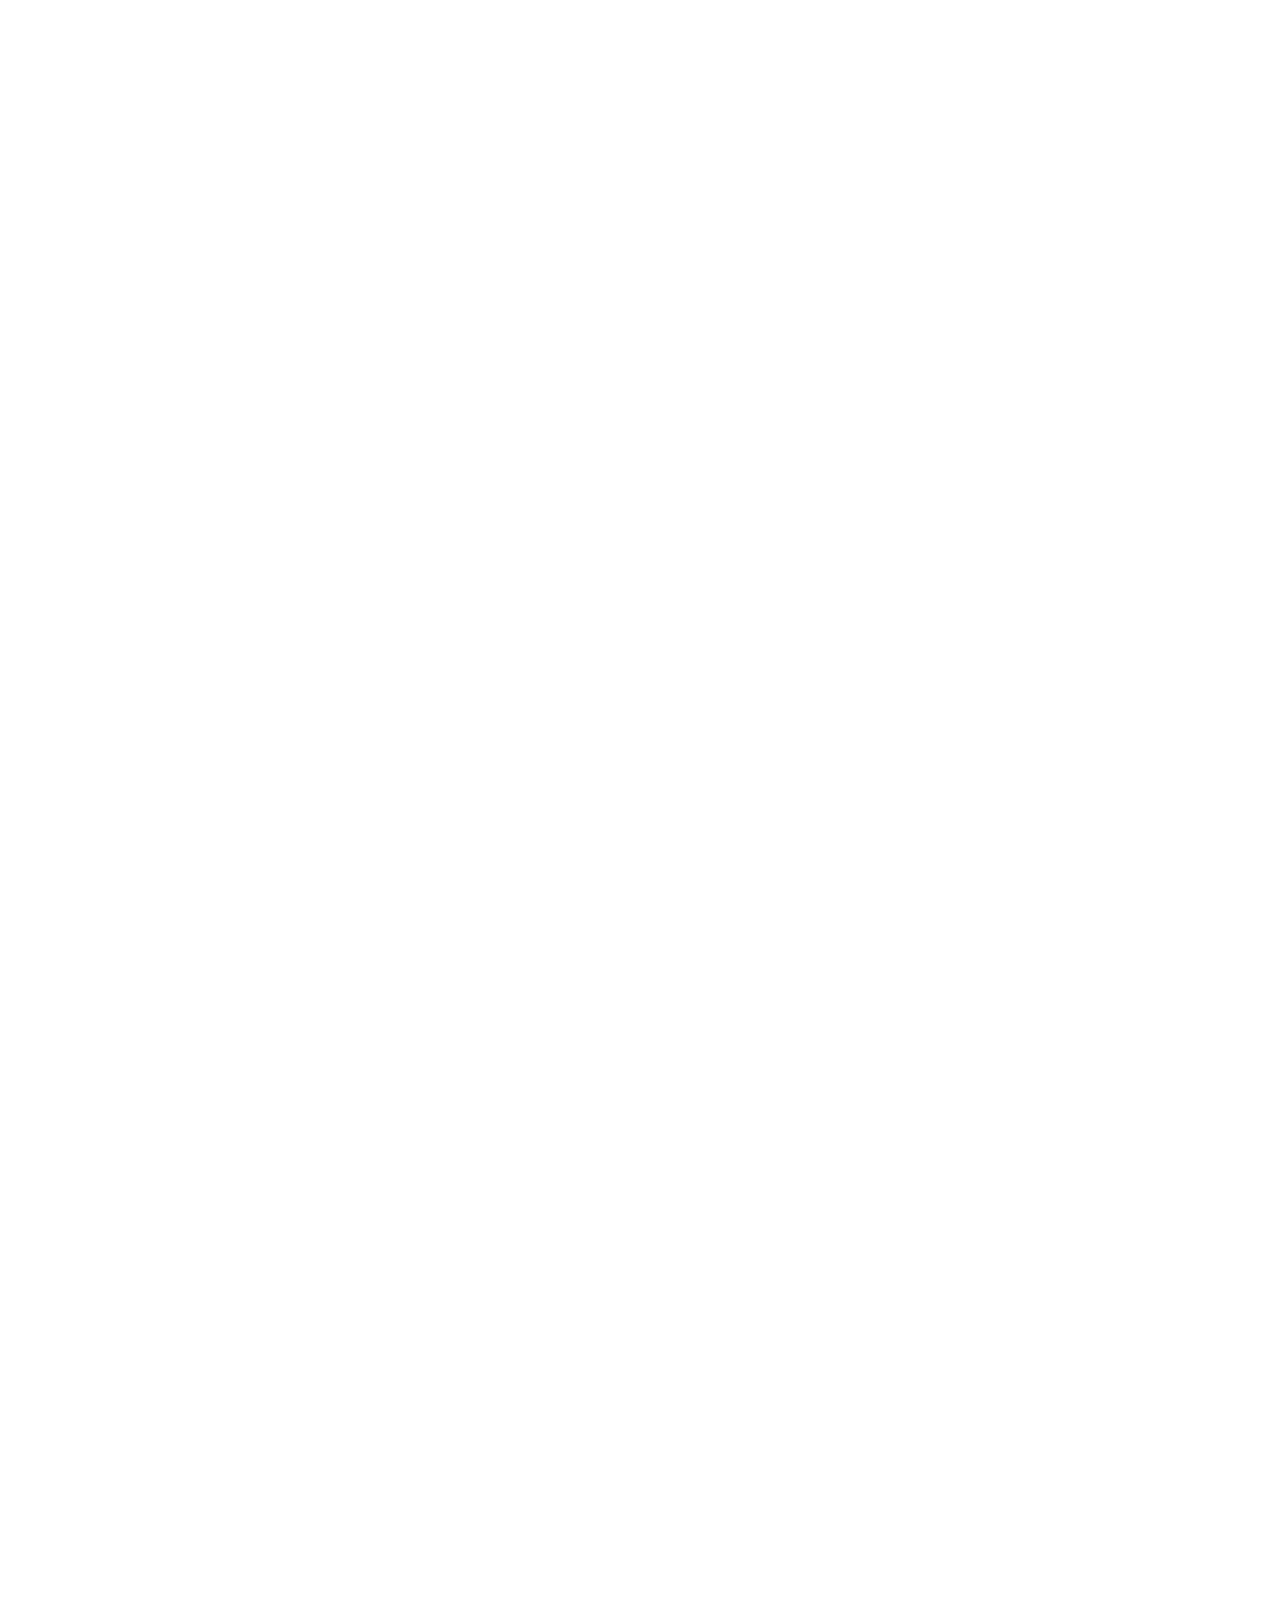
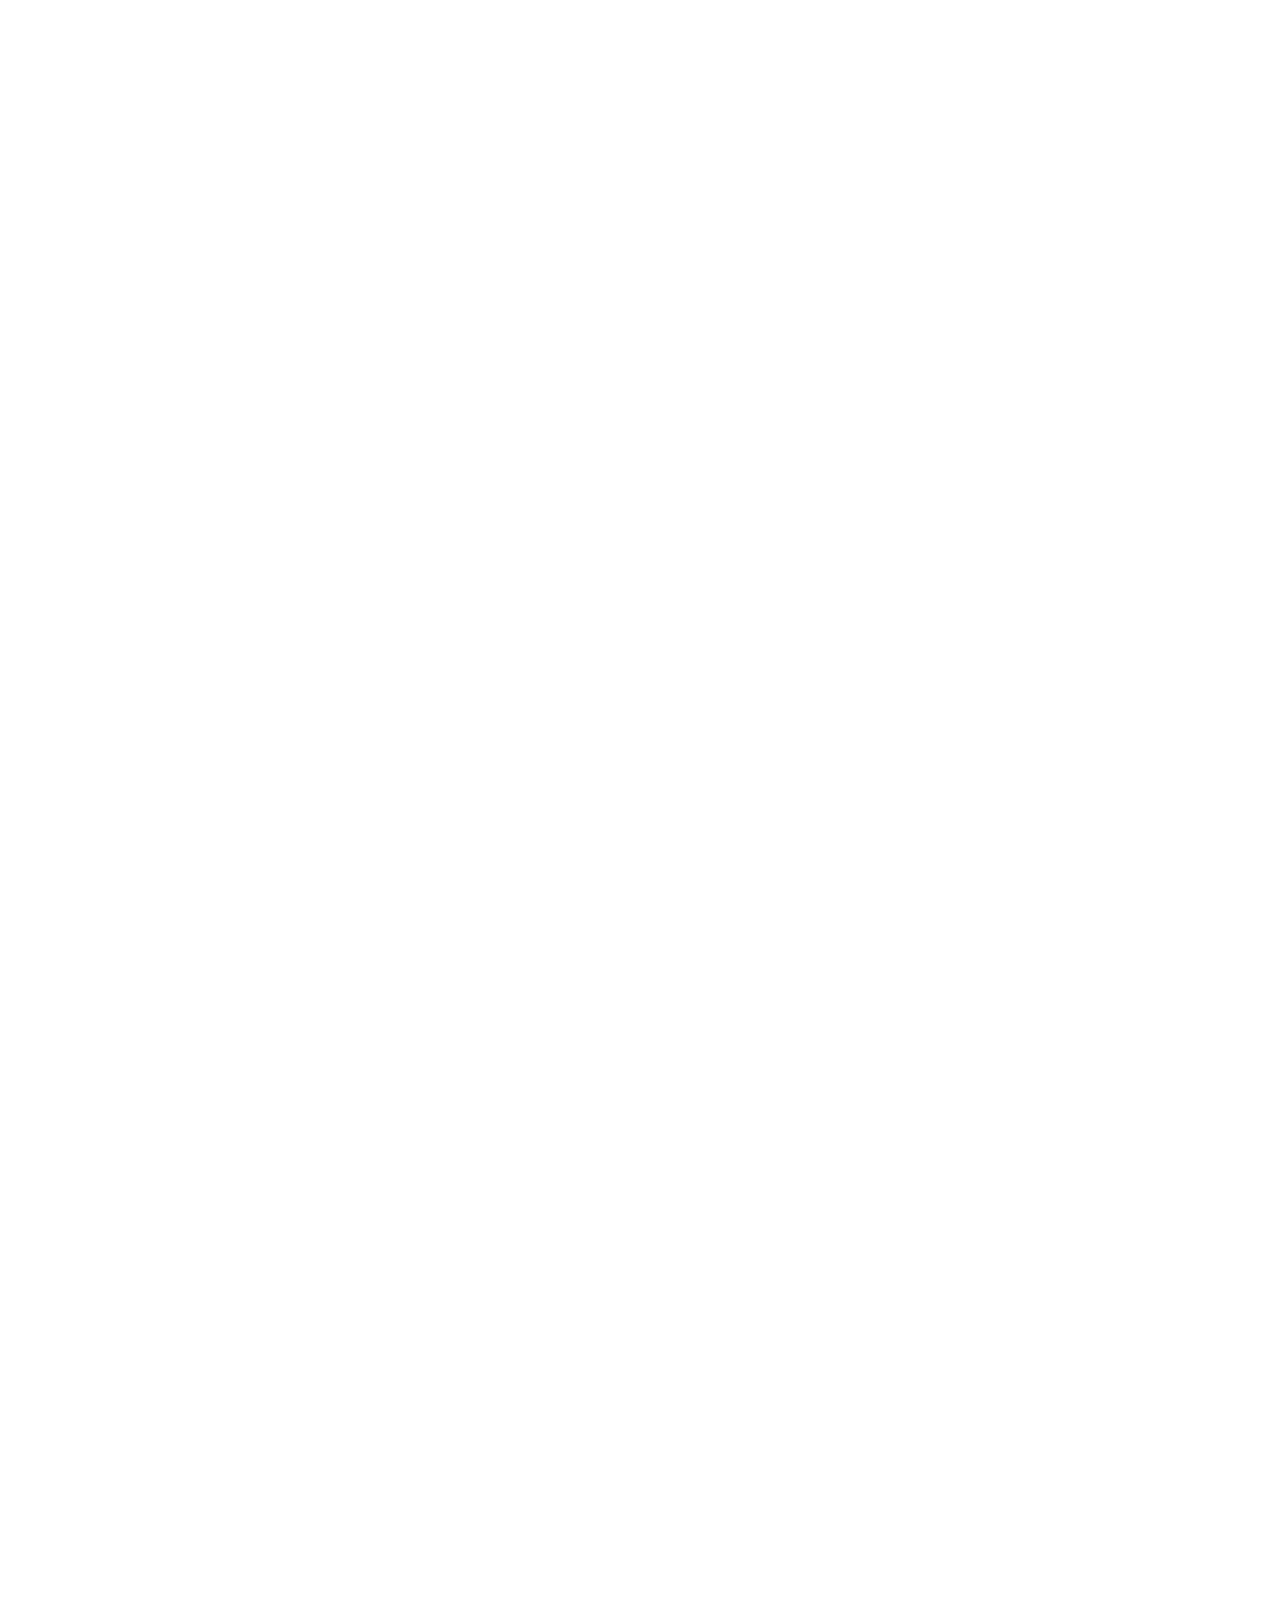
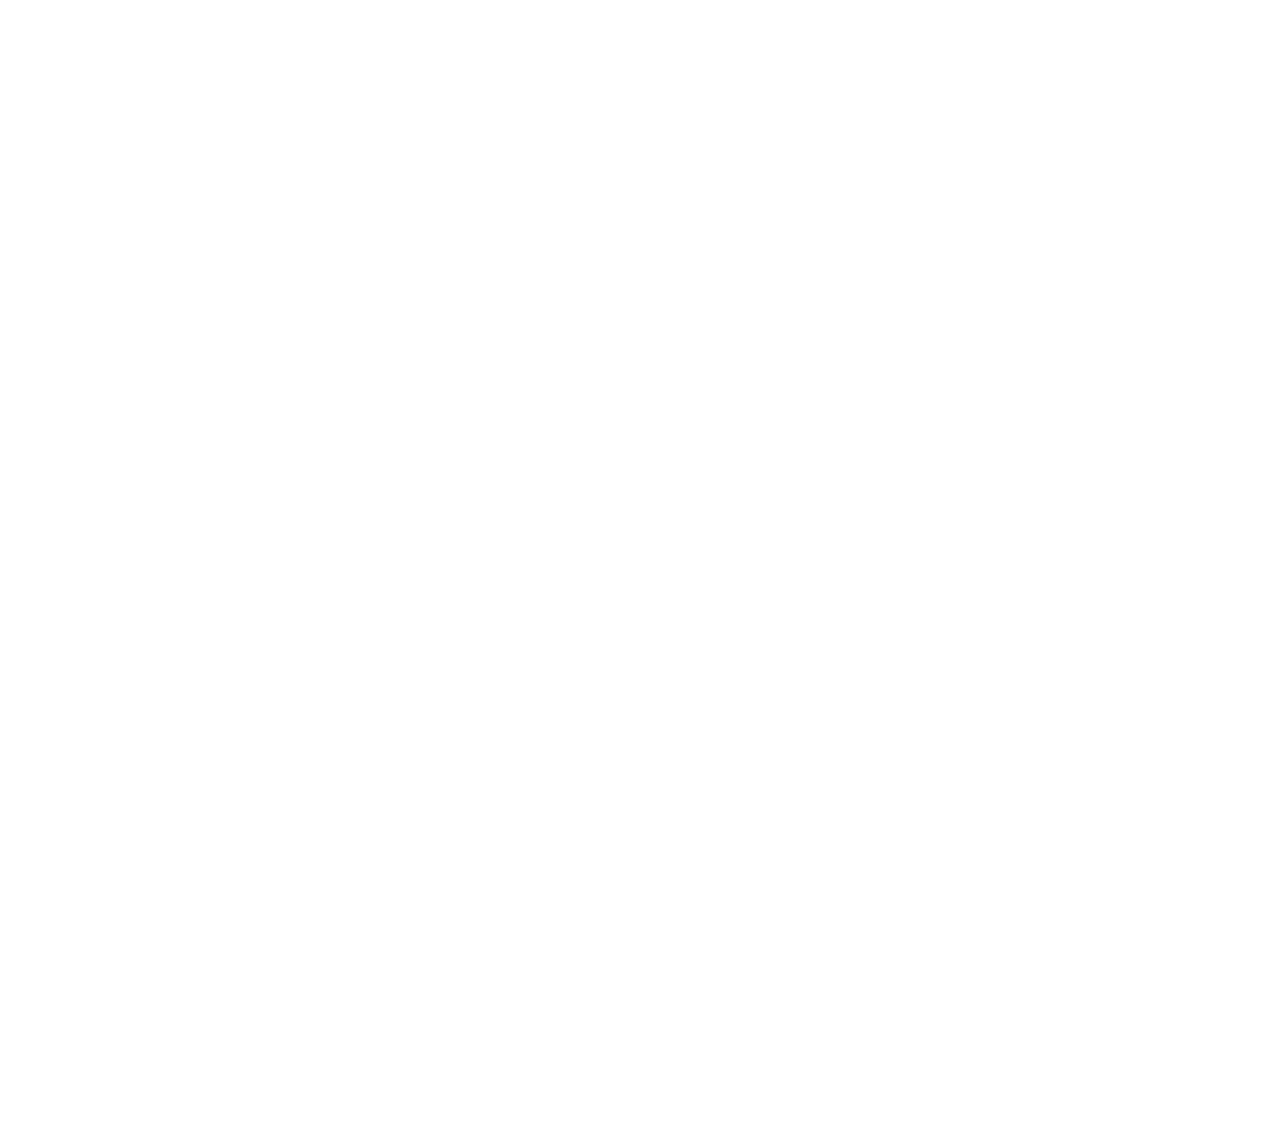
==== commit 02dd826d: "Update index.html" ====
--- a/index.html
+++ b/index.html
@@ -46,7 +46,7 @@
 
 					<!-- Logo desktop -->
 					<a href="#" class="logo">
-						<img src="/Users/furkanozdemir/Desktop/alzerinafashion.github.io/Images/logo.png" alt="IMG-LOGO">
+						<img src="images/icons/logo-01.png" alt="IMG-LOGO">
 					</a>
 
 					<!-- Menu desktop -->
--- a/fonts/iconic/css/material-design-iconic-font.min.css
+++ b/fonts/iconic/css/material-design-iconic-font.min.css
@@ -0,0 +1 @@
+@font-face{font-family:Material-Design-Iconic-Font;src:url(../fonts/Material-Design-Iconic-Font.woff2?v=2.2.0) format('woff2'),url(../fonts/Material-Design-Iconic-Font.woff?v=2.2.0) format('woff'),url(../fonts/Material-Design-Iconic-Font.ttf?v=2.2.0) format('truetype')}.zmdi{display:inline-block;font:normal normal normal 14px/1 'Material-Design-Iconic-Font';font-size:inherit;text-rendering:auto;-webkit-font-smoothing:antialiased;-moz-osx-font-smoothing:grayscale}.zmdi-hc-lg{font-size:1.33333333em;line-height:.75em;vertical-align:-15%}.zmdi-hc-2x{font-size:2em}.zmdi-hc-3x{font-size:3em}.zmdi-hc-4x{font-size:4em}.zmdi-hc-5x{font-size:5em}.zmdi-hc-fw{width:1.28571429em;text-align:center}.zmdi-hc-ul{padding-left:0;margin-left:2.14285714em;list-style-type:none}.zmdi-hc-ul>li{position:relative}.zmdi-hc-li{position:absolute;left:-2.14285714em;width:2.14285714em;top:.14285714em;text-align:center}.zmdi-hc-li.zmdi-hc-lg{left:-1.85714286em}.zmdi-hc-border{padding:.1em .25em;border:solid .1em #9e9e9e;border-radius:2px}.zmdi-hc-border-circle{padding:.1em .25em;border:solid .1em #9e9e9e;border-radius:50%}.zmdi.pull-left{float:left;margin-right:.15em}.zmdi.pull-right{float:right;margin-left:.15em}.zmdi-hc-spin{-webkit-animation:zmdi-spin 1.5s infinite linear;animation:zmdi-spin 1.5s infinite linear}.zmdi-hc-spin-reverse{-webkit-animation:zmdi-spin-reverse 1.5s infinite linear;animation:zmdi-spin-reverse 1.5s infinite linear}@-webkit-keyframes zmdi-spin{0%{-webkit-transform:rotate(0deg);transform:rotate(0deg)}100%{-webkit-transform:rotate(359deg);transform:rotate(359deg)}}@keyframes zmdi-spin{0%{-webkit-transform:rotate(0deg);transform:rotate(0deg)}100%{-webkit-transform:rotate(359deg);transform:rotate(359deg)}}@-webkit-keyframes zmdi-spin-reverse{0%{-webkit-transform:rotate(0deg);transform:rotate(0deg)}100%{-webkit-transform:rotate(-359deg);transform:rotate(-359deg)}}@keyframes zmdi-spin-reverse{0%{-webkit-transform:rotate(0deg);transform:rotate(0deg)}100%{-webkit-transform:rotate(-359deg);transform:rotate(-359deg)}}.zmdi-hc-rotate-90{-webkit-transform:rotate(90deg);-ms-transform:rotate(90deg);transform:rotate(90deg)}.zmdi-hc-rotate-180{-webkit-transform:rotate(180deg);-ms-transform:rotate(180deg);transform:rotate(180deg)}.zmdi-hc-rotate-270{-webkit-transform:rotate(270deg);-ms-transform:rotate(270deg);transform:rotate(270deg)}.zmdi-hc-flip-horizontal{-webkit-transform:scale(-1,1);-ms-transform:scale(-1,1);transform:scale(-1,1)}.zmdi-hc-flip-vertical{-webkit-transform:scale(1,-1);-ms-transform:scale(1,-1);transform:scale(1,-1)}.zmdi-hc-stack{position:relative;display:inline-block;width:2em;height:2em;line-height:2em;vertical-align:middle}.zmdi-hc-stack-1x,.zmdi-hc-stack-2x{position:absolute;left:0;width:100%;text-align:center}.zmdi-hc-stack-1x{line-height:inherit}.zmdi-hc-stack-2x{font-size:2em}.zmdi-hc-inverse{color:#fff}.zmdi-3d-rotation:before{content:'\f101'}.zmdi-airplane-off:before{content:'\f102'}.zmdi-airplane:before{content:'\f103'}.zmdi-album:before{content:'\f104'}.zmdi-archive:before{content:'\f105'}.zmdi-assignment-account:before{content:'\f106'}.zmdi-assignment-alert:before{content:'\f107'}.zmdi-assignment-check:before{content:'\f108'}.zmdi-assignment-o:before{content:'\f109'}.zmdi-assignment-return:before{content:'\f10a'}.zmdi-assignment-returned:before{content:'\f10b'}.zmdi-assignment:before{content:'\f10c'}.zmdi-attachment-alt:before{content:'\f10d'}.zmdi-attachment:before{content:'\f10e'}.zmdi-audio:before{content:'\f10f'}.zmdi-badge-check:before{content:'\f110'}.zmdi-balance-wallet:before{content:'\f111'}.zmdi-balance:before{content:'\f112'}.zmdi-battery-alert:before{content:'\f113'}.zmdi-battery-flash:before{content:'\f114'}.zmdi-battery-unknown:before{content:'\f115'}.zmdi-battery:before{content:'\f116'}.zmdi-bike:before{content:'\f117'}.zmdi-block-alt:before{content:'\f118'}.zmdi-block:before{content:'\f119'}.zmdi-boat:before{content:'\f11a'}.zmdi-book-image:before{content:'\f11b'}.zmdi-book:before{content:'\f11c'}.zmdi-bookmark-outline:before{content:'\f11d'}.zmdi-bookmark:before{content:'\f11e'}.zmdi-brush:before{content:'\f11f'}.zmdi-bug:before{content:'\f120'}.zmdi-bus:before{content:'\f121'}.zmdi-cake:before{content:'\f122'}.zmdi-car-taxi:before{content:'\f123'}.zmdi-car-wash:before{content:'\f124'}.zmdi-car:before{content:'\f125'}.zmdi-card-giftcard:before{content:'\f126'}.zmdi-card-membership:before{content:'\f127'}.zmdi-card-travel:before{content:'\f128'}.zmdi-card:before{content:'\f129'}.zmdi-case-check:before{content:'\f12a'}.zmdi-case-download:before{content:'\f12b'}.zmdi-case-play:before{content:'\f12c'}.zmdi-case:before{content:'\f12d'}.zmdi-cast-connected:before{content:'\f12e'}.zmdi-cast:before{content:'\f12f'}.zmdi-chart-donut:before{content:'\f130'}.zmdi-chart:before{content:'\f131'}.zmdi-city-alt:before{content:'\f132'}.zmdi-city:before{content:'\f133'}.zmdi-close-circle-o:before{content:'\f134'}.zmdi-close-circle:before{content:'\f135'}.zmdi-close:before{content:'\f136'}.zmdi-cocktail:before{content:'\f137'}.zmdi-code-setting:before{content:'\f138'}.zmdi-code-smartphone:before{content:'\f139'}.zmdi-code:before{content:'\f13a'}.zmdi-coffee:before{content:'\f13b'}.zmdi-collection-bookmark:before{content:'\f13c'}.zmdi-collection-case-play:before{content:'\f13d'}.zmdi-collection-folder-image:before{content:'\f13e'}.zmdi-collection-image-o:before{content:'\f13f'}.zmdi-collection-image:before{content:'\f140'}.zmdi-collection-item-1:before{content:'\f141'}.zmdi-collection-item-2:before{content:'\f142'}.zmdi-collection-item-3:before{content:'\f143'}.zmdi-collection-item-4:before{content:'\f144'}.zmdi-collection-item-5:before{content:'\f145'}.zmdi-collection-item-6:before{content:'\f146'}.zmdi-collection-item-7:before{content:'\f147'}.zmdi-collection-item-8:before{content:'\f148'}.zmdi-collection-item-9-plus:before{content:'\f149'}.zmdi-collection-item-9:before{content:'\f14a'}.zmdi-collection-item:before{content:'\f14b'}.zmdi-collection-music:before{content:'\f14c'}.zmdi-collection-pdf:before{content:'\f14d'}.zmdi-collection-plus:before{content:'\f14e'}.zmdi-collection-speaker:before{content:'\f14f'}.zmdi-collection-text:before{content:'\f150'}.zmdi-collection-video:before{content:'\f151'}.zmdi-compass:before{content:'\f152'}.zmdi-cutlery:before{content:'\f153'}.zmdi-delete:before{content:'\f154'}.zmdi-dialpad:before{content:'\f155'}.zmdi-dns:before{content:'\f156'}.zmdi-drink:before{content:'\f157'}.zmdi-edit:before{content:'\f158'}.zmdi-email-open:before{content:'\f159'}.zmdi-email:before{content:'\f15a'}.zmdi-eye-off:before{content:'\f15b'}.zmdi-eye:before{content:'\f15c'}.zmdi-eyedropper:before{content:'\f15d'}.zmdi-favorite-outline:before{content:'\f15e'}.zmdi-favorite:before{content:'\f15f'}.zmdi-filter-list:before{content:'\f160'}.zmdi-fire:before{content:'\f161'}.zmdi-flag:before{content:'\f162'}.zmdi-flare:before{content:'\f163'}.zmdi-flash-auto:before{content:'\f164'}.zmdi-flash-off:before{content:'\f165'}.zmdi-flash:before{content:'\f166'}.zmdi-flip:before{content:'\f167'}.zmdi-flower-alt:before{content:'\f168'}.zmdi-flower:before{content:'\f169'}.zmdi-font:before{content:'\f16a'}.zmdi-fullscreen-alt:before{content:'\f16b'}.zmdi-fullscreen-exit:before{content:'\f16c'}.zmdi-fullscreen:before{content:'\f16d'}.zmdi-functions:before{content:'\f16e'}.zmdi-gas-station:before{content:'\f16f'}.zmdi-gesture:before{content:'\f170'}.zmdi-globe-alt:before{content:'\f171'}.zmdi-globe-lock:before{content:'\f172'}.zmdi-globe:before{content:'\f173'}.zmdi-graduation-cap:before{content:'\f174'}.zmdi-home:before{content:'\f175'}.zmdi-hospital-alt:before{content:'\f176'}.zmdi-hospital:before{content:'\f177'}.zmdi-hotel:before{content:'\f178'}.zmdi-hourglass-alt:before{content:'\f179'}.zmdi-hourglass-outline:before{content:'\f17a'}.zmdi-hourglass:before{content:'\f17b'}.zmdi-http:before{content:'\f17c'}.zmdi-image-alt:before{content:'\f17d'}.zmdi-image-o:before{content:'\f17e'}.zmdi-image:before{content:'\f17f'}.zmdi-inbox:before{content:'\f180'}.zmdi-invert-colors-off:before{content:'\f181'}.zmdi-invert-colors:before{content:'\f182'}.zmdi-key:before{content:'\f183'}.zmdi-label-alt-outline:before{content:'\f184'}.zmdi-label-alt:before{content:'\f185'}.zmdi-label-heart:before{content:'\f186'}.zmdi-label:before{content:'\f187'}.zmdi-labels:before{content:'\f188'}.zmdi-lamp:before{content:'\f189'}.zmdi-landscape:before{content:'\f18a'}.zmdi-layers-off:before{content:'\f18b'}.zmdi-layers:before{content:'\f18c'}.zmdi-library:before{content:'\f18d'}.zmdi-link:before{content:'\f18e'}.zmdi-lock-open:before{content:'\f18f'}.zmdi-lock-outline:before{content:'\f190'}.zmdi-lock:before{content:'\f191'}.zmdi-mail-reply-all:before{content:'\f192'}.zmdi-mail-reply:before{content:'\f193'}.zmdi-mail-send:before{content:'\f194'}.zmdi-mall:before{content:'\f195'}.zmdi-map:before{content:'\f196'}.zmdi-menu:before{content:'\f197'}.zmdi-money-box:before{content:'\f198'}.zmdi-money-off:before{content:'\f199'}.zmdi-money:before{content:'\f19a'}.zmdi-more-vert:before{content:'\f19b'}.zmdi-more:before{content:'\f19c'}.zmdi-movie-alt:before{content:'\f19d'}.zmdi-movie:before{content:'\f19e'}.zmdi-nature-people:before{content:'\f19f'}.zmdi-nature:before{content:'\f1a0'}.zmdi-navigation:before{content:'\f1a1'}.zmdi-open-in-browser:before{content:'\f1a2'}.zmdi-open-in-new:before{content:'\f1a3'}.zmdi-palette:before{content:'\f1a4'}.zmdi-parking:before{content:'\f1a5'}.zmdi-pin-account:before{content:'\f1a6'}.zmdi-pin-assistant:before{content:'\f1a7'}.zmdi-pin-drop:before{content:'\f1a8'}.zmdi-pin-help:before{content:'\f1a9'}.zmdi-pin-off:before{content:'\f1aa'}.zmdi-pin:before{content:'\f1ab'}.zmdi-pizza:before{content:'\f1ac'}.zmdi-plaster:before{content:'\f1ad'}.zmdi-power-setting:before{content:'\f1ae'}.zmdi-power:before{content:'\f1af'}.zmdi-print:before{content:'\f1b0'}.zmdi-puzzle-piece:before{content:'\f1b1'}.zmdi-quote:before{content:'\f1b2'}.zmdi-railway:before{content:'\f1b3'}.zmdi-receipt:before{content:'\f1b4'}.zmdi-refresh-alt:before{content:'\f1b5'}.zmdi-refresh-sync-alert:before{content:'\f1b6'}.zmdi-refresh-sync-off:before{content:'\f1b7'}.zmdi-refresh-sync:before{content:'\f1b8'}.zmdi-refresh:before{content:'\f1b9'}.zmdi-roller:before{content:'\f1ba'}.zmdi-ruler:before{content:'\f1bb'}.zmdi-scissors:before{content:'\f1bc'}.zmdi-screen-rotation-lock:before{content:'\f1bd'}.zmdi-screen-rotation:before{content:'\f1be'}.zmdi-search-for:before{content:'\f1bf'}.zmdi-search-in-file:before{content:'\f1c0'}.zmdi-search-in-page:before{content:'\f1c1'}.zmdi-search-replace:before{content:'\f1c2'}.zmdi-search:before{content:'\f1c3'}.zmdi-seat:before{content:'\f1c4'}.zmdi-settings-square:before{content:'\f1c5'}.zmdi-settings:before{content:'\f1c6'}.zmdi-shield-check:before{content:'\f1c7'}.zmdi-shield-security:before{content:'\f1c8'}.zmdi-shopping-basket:before{content:'\f1c9'}.zmdi-shopping-cart-plus:before{content:'\f1ca'}.zmdi-shopping-cart:before{content:'\f1cb'}.zmdi-sign-in:before{content:'\f1cc'}.zmdi-sort-amount-asc:before{content:'\f1cd'}.zmdi-sort-amount-desc:before{content:'\f1ce'}.zmdi-sort-asc:before{content:'\f1cf'}.zmdi-sort-desc:before{content:'\f1d0'}.zmdi-spellcheck:before{content:'\f1d1'}.zmdi-storage:before{content:'\f1d2'}.zmdi-store-24:before{content:'\f1d3'}.zmdi-store:before{content:'\f1d4'}.zmdi-subway:before{content:'\f1d5'}.zmdi-sun:before{content:'\f1d6'}.zmdi-tab-unselected:before{content:'\f1d7'}.zmdi-tab:before{content:'\f1d8'}.zmdi-tag-close:before{content:'\f1d9'}.zmdi-tag-more:before{content:'\f1da'}.zmdi-tag:before{content:'\f1db'}.zmdi-thumb-down:before{content:'\f1dc'}.zmdi-thumb-up-down:before{content:'\f1dd'}.zmdi-thumb-up:before{content:'\f1de'}.zmdi-ticket-star:before{content:'\f1df'}.zmdi-toll:before{content:'\f1e0'}.zmdi-toys:before{content:'\f1e1'}.zmdi-traffic:before{content:'\f1e2'}.zmdi-translate:before{content:'\f1e3'}.zmdi-triangle-down:before{content:'\f1e4'}.zmdi-triangle-up:before{content:'\f1e5'}.zmdi-truck:before{content:'\f1e6'}.zmdi-turning-sign:before{content:'\f1e7'}.zmdi-wallpaper:before{content:'\f1e8'}.zmdi-washing-machine:before{content:'\f1e9'}.zmdi-window-maximize:before{content:'\f1ea'}.zmdi-window-minimize:before{content:'\f1eb'}.zmdi-window-restore:before{content:'\f1ec'}.zmdi-wrench:before{content:'\f1ed'}.zmdi-zoom-in:before{content:'\f1ee'}.zmdi-zoom-out:before{content:'\f1ef'}.zmdi-alert-circle-o:before{content:'\f1f0'}.zmdi-alert-circle:before{content:'\f1f1'}.zmdi-alert-octagon:before{content:'\f1f2'}.zmdi-alert-polygon:before{content:'\f1f3'}.zmdi-alert-triangle:before{content:'\f1f4'}.zmdi-help-outline:before{content:'\f1f5'}.zmdi-help:before{content:'\f1f6'}.zmdi-info-outline:before{content:'\f1f7'}.zmdi-info:before{content:'\f1f8'}.zmdi-notifications-active:before{content:'\f1f9'}.zmdi-notifications-add:before{content:'\f1fa'}.zmdi-notifications-none:before{content:'\f1fb'}.zmdi-notifications-off:before{content:'\f1fc'}.zmdi-notifications-paused:before{content:'\f1fd'}.zmdi-notifications:before{content:'\f1fe'}.zmdi-account-add:before{content:'\f1ff'}.zmdi-account-box-mail:before{content:'\f200'}.zmdi-account-box-o:before{content:'\f201'}.zmdi-account-box-phone:before{content:'\f202'}.zmdi-account-box:before{content:'\f203'}.zmdi-account-calendar:before{content:'\f204'}.zmdi-account-circle:before{content:'\f205'}.zmdi-account-o:before{content:'\f206'}.zmdi-account:before{content:'\f207'}.zmdi-accounts-add:before{content:'\f208'}.zmdi-accounts-alt:before{content:'\f209'}.zmdi-accounts-list-alt:before{content:'\f20a'}.zmdi-accounts-list:before{content:'\f20b'}.zmdi-accounts-outline:before{content:'\f20c'}.zmdi-accounts:before{content:'\f20d'}.zmdi-face:before{content:'\f20e'}.zmdi-female:before{content:'\f20f'}.zmdi-male-alt:before{content:'\f210'}.zmdi-male-female:before{content:'\f211'}.zmdi-male:before{content:'\f212'}.zmdi-mood-bad:before{content:'\f213'}.zmdi-mood:before{content:'\f214'}.zmdi-run:before{content:'\f215'}.zmdi-walk:before{content:'\f216'}.zmdi-cloud-box:before{content:'\f217'}.zmdi-cloud-circle:before{content:'\f218'}.zmdi-cloud-done:before{content:'\f219'}.zmdi-cloud-download:before{content:'\f21a'}.zmdi-cloud-off:before{content:'\f21b'}.zmdi-cloud-outline-alt:before{content:'\f21c'}.zmdi-cloud-outline:before{content:'\f21d'}.zmdi-cloud-upload:before{content:'\f21e'}.zmdi-cloud:before{content:'\f21f'}.zmdi-download:before{content:'\f220'}.zmdi-file-plus:before{content:'\f221'}.zmdi-file-text:before{content:'\f222'}.zmdi-file:before{content:'\f223'}.zmdi-folder-outline:before{content:'\f224'}.zmdi-folder-person:before{content:'\f225'}.zmdi-folder-star-alt:before{content:'\f226'}.zmdi-folder-star:before{content:'\f227'}.zmdi-folder:before{content:'\f228'}.zmdi-gif:before{content:'\f229'}.zmdi-upload:before{content:'\f22a'}.zmdi-border-all:before{content:'\f22b'}.zmdi-border-bottom:before{content:'\f22c'}.zmdi-border-clear:before{content:'\f22d'}.zmdi-border-color:before{content:'\f22e'}.zmdi-border-horizontal:before{content:'\f22f'}.zmdi-border-inner:before{content:'\f230'}.zmdi-border-left:before{content:'\f231'}.zmdi-border-outer:before{content:'\f232'}.zmdi-border-right:before{content:'\f233'}.zmdi-border-style:before{content:'\f234'}.zmdi-border-top:before{content:'\f235'}.zmdi-border-vertical:before{content:'\f236'}.zmdi-copy:before{content:'\f237'}.zmdi-crop:before{content:'\f238'}.zmdi-format-align-center:before{content:'\f239'}.zmdi-format-align-justify:before{content:'\f23a'}.zmdi-format-align-left:before{content:'\f23b'}.zmdi-format-align-right:before{content:'\f23c'}.zmdi-format-bold:before{content:'\f23d'}.zmdi-format-clear-all:before{content:'\f23e'}.zmdi-format-clear:before{content:'\f23f'}.zmdi-format-color-fill:before{content:'\f240'}.zmdi-format-color-reset:before{content:'\f241'}.zmdi-format-color-text:before{content:'\f242'}.zmdi-format-indent-decrease:before{content:'\f243'}.zmdi-format-indent-increase:before{content:'\f244'}.zmdi-format-italic:before{content:'\f245'}.zmdi-format-line-spacing:before{content:'\f246'}.zmdi-format-list-bulleted:before{content:'\f247'}.zmdi-format-list-numbered:before{content:'\f248'}.zmdi-format-ltr:before{content:'\f249'}.zmdi-format-rtl:before{content:'\f24a'}.zmdi-format-size:before{content:'\f24b'}.zmdi-format-strikethrough-s:before{content:'\f24c'}.zmdi-format-strikethrough:before{content:'\f24d'}.zmdi-format-subject:before{content:'\f24e'}.zmdi-format-underlined:before{content:'\f24f'}.zmdi-format-valign-bottom:before{content:'\f250'}.zmdi-format-valign-center:before{content:'\f251'}.zmdi-format-valign-top:before{content:'\f252'}.zmdi-redo:before{content:'\f253'}.zmdi-select-all:before{content:'\f254'}.zmdi-space-bar:before{content:'\f255'}.zmdi-text-format:before{content:'\f256'}.zmdi-transform:before{content:'\f257'}.zmdi-undo:before{content:'\f258'}.zmdi-wrap-text:before{content:'\f259'}.zmdi-comment-alert:before{content:'\f25a'}.zmdi-comment-alt-text:before{content:'\f25b'}.zmdi-comment-alt:before{content:'\f25c'}.zmdi-comment-edit:before{content:'\f25d'}.zmdi-comment-image:before{content:'\f25e'}.zmdi-comment-list:before{content:'\f25f'}.zmdi-comment-more:before{content:'\f260'}.zmdi-comment-outline:before{content:'\f261'}.zmdi-comment-text-alt:before{content:'\f262'}.zmdi-comment-text:before{content:'\f263'}.zmdi-comment-video:before{content:'\f264'}.zmdi-comment:before{content:'\f265'}.zmdi-comments:before{content:'\f266'}.zmdi-check-all:before{content:'\f267'}.zmdi-check-circle-u:before{content:'\f268'}.zmdi-check-circle:before{content:'\f269'}.zmdi-check-square:before{content:'\f26a'}.zmdi-check:before{content:'\f26b'}.zmdi-circle-o:before{content:'\f26c'}.zmdi-circle:before{content:'\f26d'}.zmdi-dot-circle-alt:before{content:'\f26e'}.zmdi-dot-circle:before{content:'\f26f'}.zmdi-minus-circle-outline:before{content:'\f270'}.zmdi-minus-circle:before{content:'\f271'}.zmdi-minus-square:before{content:'\f272'}.zmdi-minus:before{content:'\f273'}.zmdi-plus-circle-o-duplicate:before{content:'\f274'}.zmdi-plus-circle-o:before{content:'\f275'}.zmdi-plus-circle:before{content:'\f276'}.zmdi-plus-square:before{content:'\f277'}.zmdi-plus:before{content:'\f278'}.zmdi-square-o:before{content:'\f279'}.zmdi-star-circle:before{content:'\f27a'}.zmdi-star-half:before{content:'\f27b'}.zmdi-star-outline:before{content:'\f27c'}.zmdi-star:before{content:'\f27d'}.zmdi-bluetooth-connected:before{content:'\f27e'}.zmdi-bluetooth-off:before{content:'\f27f'}.zmdi-bluetooth-search:before{content:'\f280'}.zmdi-bluetooth-setting:before{content:'\f281'}.zmdi-bluetooth:before{content:'\f282'}.zmdi-camera-add:before{content:'\f283'}.zmdi-camera-alt:before{content:'\f284'}.zmdi-camera-bw:before{content:'\f285'}.zmdi-camera-front:before{content:'\f286'}.zmdi-camera-mic:before{content:'\f287'}.zmdi-camera-party-mode:before{content:'\f288'}.zmdi-camera-rear:before{content:'\f289'}.zmdi-camera-roll:before{content:'\f28a'}.zmdi-camera-switch:before{content:'\f28b'}.zmdi-camera:before{content:'\f28c'}.zmdi-card-alert:before{content:'\f28d'}.zmdi-card-off:before{content:'\f28e'}.zmdi-card-sd:before{content:'\f28f'}.zmdi-card-sim:before{content:'\f290'}.zmdi-desktop-mac:before{content:'\f291'}.zmdi-desktop-windows:before{content:'\f292'}.zmdi-device-hub:before{content:'\f293'}.zmdi-devices-off:before{content:'\f294'}.zmdi-devices:before{content:'\f295'}.zmdi-dock:before{content:'\f296'}.zmdi-floppy:before{content:'\f297'}.zmdi-gamepad:before{content:'\f298'}.zmdi-gps-dot:before{content:'\f299'}.zmdi-gps-off:before{content:'\f29a'}.zmdi-gps:before{content:'\f29b'}.zmdi-headset-mic:before{content:'\f29c'}.zmdi-headset:before{content:'\f29d'}.zmdi-input-antenna:before{content:'\f29e'}.zmdi-input-composite:before{content:'\f29f'}.zmdi-input-hdmi:before{content:'\f2a0'}.zmdi-input-power:before{content:'\f2a1'}.zmdi-input-svideo:before{content:'\f2a2'}.zmdi-keyboard-hide:before{content:'\f2a3'}.zmdi-keyboard:before{content:'\f2a4'}.zmdi-laptop-chromebook:before{content:'\f2a5'}.zmdi-laptop-mac:before{content:'\f2a6'}.zmdi-laptop:before{content:'\f2a7'}.zmdi-mic-off:before{content:'\f2a8'}.zmdi-mic-outline:before{content:'\f2a9'}.zmdi-mic-setting:before{content:'\f2aa'}.zmdi-mic:before{content:'\f2ab'}.zmdi-mouse:before{content:'\f2ac'}.zmdi-network-alert:before{content:'\f2ad'}.zmdi-network-locked:before{content:'\f2ae'}.zmdi-network-off:before{content:'\f2af'}.zmdi-network-outline:before{content:'\f2b0'}.zmdi-network-setting:before{content:'\f2b1'}.zmdi-network:before{content:'\f2b2'}.zmdi-phone-bluetooth:before{content:'\f2b3'}.zmdi-phone-end:before{content:'\f2b4'}.zmdi-phone-forwarded:before{content:'\f2b5'}.zmdi-phone-in-talk:before{content:'\f2b6'}.zmdi-phone-locked:before{content:'\f2b7'}.zmdi-phone-missed:before{content:'\f2b8'}.zmdi-phone-msg:before{content:'\f2b9'}.zmdi-phone-paused:before{content:'\f2ba'}.zmdi-phone-ring:before{content:'\f2bb'}.zmdi-phone-setting:before{content:'\f2bc'}.zmdi-phone-sip:before{content:'\f2bd'}.zmdi-phone:before{content:'\f2be'}.zmdi-portable-wifi-changes:before{content:'\f2bf'}.zmdi-portable-wifi-off:before{content:'\f2c0'}.zmdi-portable-wifi:before{content:'\f2c1'}.zmdi-radio:before{content:'\f2c2'}.zmdi-reader:before{content:'\f2c3'}.zmdi-remote-control-alt:before{content:'\f2c4'}.zmdi-remote-control:before{content:'\f2c5'}.zmdi-router:before{content:'\f2c6'}.zmdi-scanner:before{content:'\f2c7'}.zmdi-smartphone-android:before{content:'\f2c8'}.zmdi-smartphone-download:before{content:'\f2c9'}.zmdi-smartphone-erase:before{content:'\f2ca'}.zmdi-smartphone-info:before{content:'\f2cb'}.zmdi-smartphone-iphone:before{content:'\f2cc'}.zmdi-smartphone-landscape-lock:before{content:'\f2cd'}.zmdi-smartphone-landscape:before{content:'\f2ce'}.zmdi-smartphone-lock:before{content:'\f2cf'}.zmdi-smartphone-portrait-lock:before{content:'\f2d0'}.zmdi-smartphone-ring:before{content:'\f2d1'}.zmdi-smartphone-setting:before{content:'\f2d2'}.zmdi-smartphone-setup:before{content:'\f2d3'}.zmdi-smartphone:before{content:'\f2d4'}.zmdi-speaker:before{content:'\f2d5'}.zmdi-tablet-android:before{content:'\f2d6'}.zmdi-tablet-mac:before{content:'\f2d7'}.zmdi-tablet:before{content:'\f2d8'}.zmdi-tv-alt-play:before{content:'\f2d9'}.zmdi-tv-list:before{content:'\f2da'}.zmdi-tv-play:before{content:'\f2db'}.zmdi-tv:before{content:'\f2dc'}.zmdi-usb:before{content:'\f2dd'}.zmdi-videocam-off:before{content:'\f2de'}.zmdi-videocam-switch:before{content:'\f2df'}.zmdi-videocam:before{content:'\f2e0'}.zmdi-watch:before{content:'\f2e1'}.zmdi-wifi-alt-2:before{content:'\f2e2'}.zmdi-wifi-alt:before{content:'\f2e3'}.zmdi-wifi-info:before{content:'\f2e4'}.zmdi-wifi-lock:before{content:'\f2e5'}.zmdi-wifi-off:before{content:'\f2e6'}.zmdi-wifi-outline:before{content:'\f2e7'}.zmdi-wifi:before{content:'\f2e8'}.zmdi-arrow-left-bottom:before{content:'\f2e9'}.zmdi-arrow-left:before{content:'\f2ea'}.zmdi-arrow-merge:before{content:'\f2eb'}.zmdi-arrow-missed:before{content:'\f2ec'}.zmdi-arrow-right-top:before{content:'\f2ed'}.zmdi-arrow-right:before{content:'\f2ee'}.zmdi-arrow-split:before{content:'\f2ef'}.zmdi-arrows:before{content:'\f2f0'}.zmdi-caret-down-circle:before{content:'\f2f1'}.zmdi-caret-down:before{content:'\f2f2'}.zmdi-caret-left-circle:before{content:'\f2f3'}.zmdi-caret-left:before{content:'\f2f4'}.zmdi-caret-right-circle:before{content:'\f2f5'}.zmdi-caret-right:before{content:'\f2f6'}.zmdi-caret-up-circle:before{content:'\f2f7'}.zmdi-caret-up:before{content:'\f2f8'}.zmdi-chevron-down:before{content:'\f2f9'}.zmdi-chevron-left:before{content:'\f2fa'}.zmdi-chevron-right:before{content:'\f2fb'}.zmdi-chevron-up:before{content:'\f2fc'}.zmdi-forward:before{content:'\f2fd'}.zmdi-long-arrow-down:before{content:'\f2fe'}.zmdi-long-arrow-left:before{content:'\f2ff'}.zmdi-long-arrow-return:before{content:'\f300'}.zmdi-long-arrow-right:before{content:'\f301'}.zmdi-long-arrow-tab:before{content:'\f302'}.zmdi-long-arrow-up:before{content:'\f303'}.zmdi-rotate-ccw:before{content:'\f304'}.zmdi-rotate-cw:before{content:'\f305'}.zmdi-rotate-left:before{content:'\f306'}.zmdi-rotate-right:before{content:'\f307'}.zmdi-square-down:before{content:'\f308'}.zmdi-square-right:before{content:'\f309'}.zmdi-swap-alt:before{content:'\f30a'}.zmdi-swap-vertical-circle:before{content:'\f30b'}.zmdi-swap-vertical:before{content:'\f30c'}.zmdi-swap:before{content:'\f30d'}.zmdi-trending-down:before{content:'\f30e'}.zmdi-trending-flat:before{content:'\f30f'}.zmdi-trending-up:before{content:'\f310'}.zmdi-unfold-less:before{content:'\f311'}.zmdi-unfold-more:before{content:'\f312'}.zmdi-apps:before{content:'\f313'}.zmdi-grid-off:before{content:'\f314'}.zmdi-grid:before{content:'\f315'}.zmdi-view-agenda:before{content:'\f316'}.zmdi-view-array:before{content:'\f317'}.zmdi-view-carousel:before{content:'\f318'}.zmdi-view-column:before{content:'\f319'}.zmdi-view-comfy:before{content:'\f31a'}.zmdi-view-compact:before{content:'\f31b'}.zmdi-view-dashboard:before{content:'\f31c'}.zmdi-view-day:before{content:'\f31d'}.zmdi-view-headline:before{content:'\f31e'}.zmdi-view-list-alt:before{content:'\f31f'}.zmdi-view-list:before{content:'\f320'}.zmdi-view-module:before{content:'\f321'}.zmdi-view-quilt:before{content:'\f322'}.zmdi-view-stream:before{content:'\f323'}.zmdi-view-subtitles:before{content:'\f324'}.zmdi-view-toc:before{content:'\f325'}.zmdi-view-web:before{content:'\f326'}.zmdi-view-week:before{content:'\f327'}.zmdi-widgets:before{content:'\f328'}.zmdi-alarm-check:before{content:'\f329'}.zmdi-alarm-off:before{content:'\f32a'}.zmdi-alarm-plus:before{content:'\f32b'}.zmdi-alarm-snooze:before{content:'\f32c'}.zmdi-alarm:before{content:'\f32d'}.zmdi-calendar-alt:before{content:'\f32e'}.zmdi-calendar-check:before{content:'\f32f'}.zmdi-calendar-close:before{content:'\f330'}.zmdi-calendar-note:before{content:'\f331'}.zmdi-calendar:before{content:'\f332'}.zmdi-time-countdown:before{content:'\f333'}.zmdi-time-interval:before{content:'\f334'}.zmdi-time-restore-setting:before{content:'\f335'}.zmdi-time-restore:before{content:'\f336'}.zmdi-time:before{content:'\f337'}.zmdi-timer-off:before{content:'\f338'}.zmdi-timer:before{content:'\f339'}.zmdi-android-alt:before{content:'\f33a'}.zmdi-android:before{content:'\f33b'}.zmdi-apple:before{content:'\f33c'}.zmdi-behance:before{content:'\f33d'}.zmdi-codepen:before{content:'\f33e'}.zmdi-dribbble:before{content:'\f33f'}.zmdi-dropbox:before{content:'\f340'}.zmdi-evernote:before{content:'\f341'}.zmdi-facebook-box:before{content:'\f342'}.zmdi-facebook:before{content:'\f343'}.zmdi-github-box:before{content:'\f344'}.zmdi-github:before{content:'\f345'}.zmdi-google-drive:before{content:'\f346'}.zmdi-google-earth:before{content:'\f347'}.zmdi-google-glass:before{content:'\f348'}.zmdi-google-maps:before{content:'\f349'}.zmdi-google-pages:before{content:'\f34a'}.zmdi-google-play:before{content:'\f34b'}.zmdi-google-plus-box:before{content:'\f34c'}.zmdi-google-plus:before{content:'\f34d'}.zmdi-google:before{content:'\f34e'}.zmdi-instagram:before{content:'\f34f'}.zmdi-language-css3:before{content:'\f350'}.zmdi-language-html5:before{content:'\f351'}.zmdi-language-javascript:before{content:'\f352'}.zmdi-language-python-alt:before{content:'\f353'}.zmdi-language-python:before{content:'\f354'}.zmdi-lastfm:before{content:'\f355'}.zmdi-linkedin-box:before{content:'\f356'}.zmdi-paypal:before{content:'\f357'}.zmdi-pinterest-box:before{content:'\f358'}.zmdi-pocket:before{content:'\f359'}.zmdi-polymer:before{content:'\f35a'}.zmdi-share:before{content:'\f35b'}.zmdi-stackoverflow:before{content:'\f35c'}.zmdi-steam-square:before{content:'\f35d'}.zmdi-steam:before{content:'\f35e'}.zmdi-twitter-box:before{content:'\f35f'}.zmdi-twitter:before{content:'\f360'}.zmdi-vk:before{content:'\f361'}.zmdi-wikipedia:before{content:'\f362'}.zmdi-windows:before{content:'\f363'}.zmdi-aspect-ratio-alt:before{content:'\f364'}.zmdi-aspect-ratio:before{content:'\f365'}.zmdi-blur-circular:before{content:'\f366'}.zmdi-blur-linear:before{content:'\f367'}.zmdi-blur-off:before{content:'\f368'}.zmdi-blur:before{content:'\f369'}.zmdi-brightness-2:before{content:'\f36a'}.zmdi-brightness-3:before{content:'\f36b'}.zmdi-brightness-4:before{content:'\f36c'}.zmdi-brightness-5:before{content:'\f36d'}.zmdi-brightness-6:before{content:'\f36e'}.zmdi-brightness-7:before{content:'\f36f'}.zmdi-brightness-auto:before{content:'\f370'}.zmdi-brightness-setting:before{content:'\f371'}.zmdi-broken-image:before{content:'\f372'}.zmdi-center-focus-strong:before{content:'\f373'}.zmdi-center-focus-weak:before{content:'\f374'}.zmdi-compare:before{content:'\f375'}.zmdi-crop-16-9:before{content:'\f376'}.zmdi-crop-3-2:before{content:'\f377'}.zmdi-crop-5-4:before{content:'\f378'}.zmdi-crop-7-5:before{content:'\f379'}.zmdi-crop-din:before{content:'\f37a'}.zmdi-crop-free:before{content:'\f37b'}.zmdi-crop-landscape:before{content:'\f37c'}.zmdi-crop-portrait:before{content:'\f37d'}.zmdi-crop-square:before{content:'\f37e'}.zmdi-exposure-alt:before{content:'\f37f'}.zmdi-exposure:before{content:'\f380'}.zmdi-filter-b-and-w:before{content:'\f381'}.zmdi-filter-center-focus:before{content:'\f382'}.zmdi-filter-frames:before{content:'\f383'}.zmdi-filter-tilt-shift:before{content:'\f384'}.zmdi-gradient:before{content:'\f385'}.zmdi-grain:before{content:'\f386'}.zmdi-graphic-eq:before{content:'\f387'}.zmdi-hdr-off:before{content:'\f388'}.zmdi-hdr-strong:before{content:'\f389'}.zmdi-hdr-weak:before{content:'\f38a'}.zmdi-hdr:before{content:'\f38b'}.zmdi-iridescent:before{content:'\f38c'}.zmdi-leak-off:before{content:'\f38d'}.zmdi-leak:before{content:'\f38e'}.zmdi-looks:before{content:'\f38f'}.zmdi-loupe:before{content:'\f390'}.zmdi-panorama-horizontal:before{content:'\f391'}.zmdi-panorama-vertical:before{content:'\f392'}.zmdi-panorama-wide-angle:before{content:'\f393'}.zmdi-photo-size-select-large:before{content:'\f394'}.zmdi-photo-size-select-small:before{content:'\f395'}.zmdi-picture-in-picture:before{content:'\f396'}.zmdi-slideshow:before{content:'\f397'}.zmdi-texture:before{content:'\f398'}.zmdi-tonality:before{content:'\f399'}.zmdi-vignette:before{content:'\f39a'}.zmdi-wb-auto:before{content:'\f39b'}.zmdi-eject-alt:before{content:'\f39c'}.zmdi-eject:before{content:'\f39d'}.zmdi-equalizer:before{content:'\f39e'}.zmdi-fast-forward:before{content:'\f39f'}.zmdi-fast-rewind:before{content:'\f3a0'}.zmdi-forward-10:before{content:'\f3a1'}.zmdi-forward-30:before{content:'\f3a2'}.zmdi-forward-5:before{content:'\f3a3'}.zmdi-hearing:before{content:'\f3a4'}.zmdi-pause-circle-outline:before{content:'\f3a5'}.zmdi-pause-circle:before{content:'\f3a6'}.zmdi-pause:before{content:'\f3a7'}.zmdi-play-circle-outline:before{content:'\f3a8'}.zmdi-play-circle:before{content:'\f3a9'}.zmdi-play:before{content:'\f3aa'}.zmdi-playlist-audio:before{content:'\f3ab'}.zmdi-playlist-plus:before{content:'\f3ac'}.zmdi-repeat-one:before{content:'\f3ad'}.zmdi-repeat:before{content:'\f3ae'}.zmdi-replay-10:before{content:'\f3af'}.zmdi-replay-30:before{content:'\f3b0'}.zmdi-replay-5:before{content:'\f3b1'}.zmdi-replay:before{content:'\f3b2'}.zmdi-shuffle:before{content:'\f3b3'}.zmdi-skip-next:before{content:'\f3b4'}.zmdi-skip-previous:before{content:'\f3b5'}.zmdi-stop:before{content:'\f3b6'}.zmdi-surround-sound:before{content:'\f3b7'}.zmdi-tune:before{content:'\f3b8'}.zmdi-volume-down:before{content:'\f3b9'}.zmdi-volume-mute:before{content:'\f3ba'}.zmdi-volume-off:before{content:'\f3bb'}.zmdi-volume-up:before{content:'\f3bc'}.zmdi-n-1-square:before{content:'\f3bd'}.zmdi-n-2-square:before{content:'\f3be'}.zmdi-n-3-square:before{content:'\f3bf'}.zmdi-n-4-square:before{content:'\f3c0'}.zmdi-n-5-square:before{content:'\f3c1'}.zmdi-n-6-square:before{content:'\f3c2'}.zmdi-neg-1:before{content:'\f3c3'}.zmdi-neg-2:before{content:'\f3c4'}.zmdi-plus-1:before{content:'\f3c5'}.zmdi-plus-2:before{content:'\f3c6'}.zmdi-sec-10:before{content:'\f3c7'}.zmdi-sec-3:before{content:'\f3c8'}.zmdi-zero:before{content:'\f3c9'}.zmdi-airline-seat-flat-angled:before{content:'\f3ca'}.zmdi-airline-seat-flat:before{content:'\f3cb'}.zmdi-airline-seat-individual-suite:before{content:'\f3cc'}.zmdi-airline-seat-legroom-extra:before{content:'\f3cd'}.zmdi-airline-seat-legroom-normal:before{content:'\f3ce'}.zmdi-airline-seat-legroom-reduced:before{content:'\f3cf'}.zmdi-airline-seat-recline-extra:before{content:'\f3d0'}.zmdi-airline-seat-recline-normal:before{content:'\f3d1'}.zmdi-airplay:before{content:'\f3d2'}.zmdi-closed-caption:before{content:'\f3d3'}.zmdi-confirmation-number:before{content:'\f3d4'}.zmdi-developer-board:before{content:'\f3d5'}.zmdi-disc-full:before{content:'\f3d6'}.zmdi-explicit:before{content:'\f3d7'}.zmdi-flight-land:before{content:'\f3d8'}.zmdi-flight-takeoff:before{content:'\f3d9'}.zmdi-flip-to-back:before{content:'\f3da'}.zmdi-flip-to-front:before{content:'\f3db'}.zmdi-group-work:before{content:'\f3dc'}.zmdi-hd:before{content:'\f3dd'}.zmdi-hq:before{content:'\f3de'}.zmdi-markunread-mailbox:before{content:'\f3df'}.zmdi-memory:before{content:'\f3e0'}.zmdi-nfc:before{content:'\f3e1'}.zmdi-play-for-work:before{content:'\f3e2'}.zmdi-power-input:before{content:'\f3e3'}.zmdi-present-to-all:before{content:'\f3e4'}.zmdi-satellite:before{content:'\f3e5'}.zmdi-tap-and-play:before{content:'\f3e6'}.zmdi-vibration:before{content:'\f3e7'}.zmdi-voicemail:before{content:'\f3e8'}.zmdi-group:before{content:'\f3e9'}.zmdi-rss:before{content:'\f3ea'}.zmdi-shape:before{content:'\f3eb'}.zmdi-spinner:before{content:'\f3ec'}.zmdi-ungroup:before{content:'\f3ed'}.zmdi-500px:before{content:'\f3ee'}.zmdi-8tracks:before{content:'\f3ef'}.zmdi-amazon:before{content:'\f3f0'}.zmdi-blogger:before{content:'\f3f1'}.zmdi-delicious:before{content:'\f3f2'}.zmdi-disqus:before{content:'\f3f3'}.zmdi-flattr:before{content:'\f3f4'}.zmdi-flickr:before{content:'\f3f5'}.zmdi-github-alt:before{content:'\f3f6'}.zmdi-google-old:before{content:'\f3f7'}.zmdi-linkedin:before{content:'\f3f8'}.zmdi-odnoklassniki:before{content:'\f3f9'}.zmdi-outlook:before{content:'\f3fa'}.zmdi-paypal-alt:before{content:'\f3fb'}.zmdi-pinterest:before{content:'\f3fc'}.zmdi-playstation:before{content:'\f3fd'}.zmdi-reddit:before{content:'\f3fe'}.zmdi-skype:before{content:'\f3ff'}.zmdi-slideshare:before{content:'\f400'}.zmdi-soundcloud:before{content:'\f401'}.zmdi-tumblr:before{content:'\f402'}.zmdi-twitch:before{content:'\f403'}.zmdi-vimeo:before{content:'\f404'}.zmdi-whatsapp:before{content:'\f405'}.zmdi-xbox:before{content:'\f406'}.zmdi-yahoo:before{content:'\f407'}.zmdi-youtube-play:before{content:'\f408'}.zmdi-youtube:before{content:'\f409'}.zmdi-3d-rotation:before{content:'\f101'}.zmdi-airplane-off:before{content:'\f102'}.zmdi-airplane:before{content:'\f103'}.zmdi-album:before{content:'\f104'}.zmdi-archive:before{content:'\f105'}.zmdi-assignment-account:before{content:'\f106'}.zmdi-assignment-alert:before{content:'\f107'}.zmdi-assignment-check:before{content:'\f108'}.zmdi-assignment-o:before{content:'\f109'}.zmdi-assignment-return:before{content:'\f10a'}.zmdi-assignment-returned:before{content:'\f10b'}.zmdi-assignment:before{content:'\f10c'}.zmdi-attachment-alt:before{content:'\f10d'}.zmdi-attachment:before{content:'\f10e'}.zmdi-audio:before{content:'\f10f'}.zmdi-badge-check:before{content:'\f110'}.zmdi-balance-wallet:before{content:'\f111'}.zmdi-balance:before{content:'\f112'}.zmdi-battery-alert:before{content:'\f113'}.zmdi-battery-flash:before{content:'\f114'}.zmdi-battery-unknown:before{content:'\f115'}.zmdi-battery:before{content:'\f116'}.zmdi-bike:before{content:'\f117'}.zmdi-block-alt:before{content:'\f118'}.zmdi-block:before{content:'\f119'}.zmdi-boat:before{content:'\f11a'}.zmdi-book-image:before{content:'\f11b'}.zmdi-book:before{content:'\f11c'}.zmdi-bookmark-outline:before{content:'\f11d'}.zmdi-bookmark:before{content:'\f11e'}.zmdi-brush:before{content:'\f11f'}.zmdi-bug:before{content:'\f120'}.zmdi-bus:before{content:'\f121'}.zmdi-cake:before{content:'\f122'}.zmdi-car-taxi:before{content:'\f123'}.zmdi-car-wash:before{content:'\f124'}.zmdi-car:before{content:'\f125'}.zmdi-card-giftcard:before{content:'\f126'}.zmdi-card-membership:before{content:'\f127'}.zmdi-card-travel:before{content:'\f128'}.zmdi-card:before{content:'\f129'}.zmdi-case-check:before{content:'\f12a'}.zmdi-case-download:before{content:'\f12b'}.zmdi-case-play:before{content:'\f12c'}.zmdi-case:before{content:'\f12d'}.zmdi-cast-connected:before{content:'\f12e'}.zmdi-cast:before{content:'\f12f'}.zmdi-chart-donut:before{content:'\f130'}.zmdi-chart:before{content:'\f131'}.zmdi-city-alt:before{content:'\f132'}.zmdi-city:before{content:'\f133'}.zmdi-close-circle-o:before{content:'\f134'}.zmdi-close-circle:before{content:'\f135'}.zmdi-close:before{content:'\f136'}.zmdi-cocktail:before{content:'\f137'}.zmdi-code-setting:before{content:'\f138'}.zmdi-code-smartphone:before{content:'\f139'}.zmdi-code:before{content:'\f13a'}.zmdi-coffee:before{content:'\f13b'}.zmdi-collection-bookmark:before{content:'\f13c'}.zmdi-collection-case-play:before{content:'\f13d'}.zmdi-collection-folder-image:before{content:'\f13e'}.zmdi-collection-image-o:before{content:'\f13f'}.zmdi-collection-image:before{content:'\f140'}.zmdi-collection-item-1:before{content:'\f141'}.zmdi-collection-item-2:before{content:'\f142'}.zmdi-collection-item-3:before{content:'\f143'}.zmdi-collection-item-4:before{content:'\f144'}.zmdi-collection-item-5:before{content:'\f145'}.zmdi-collection-item-6:before{content:'\f146'}.zmdi-collection-item-7:before{content:'\f147'}.zmdi-collection-item-8:before{content:'\f148'}.zmdi-collection-item-9-plus:before{content:'\f149'}.zmdi-collection-item-9:before{content:'\f14a'}.zmdi-collection-item:before{content:'\f14b'}.zmdi-collection-music:before{content:'\f14c'}.zmdi-collection-pdf:before{content:'\f14d'}.zmdi-collection-plus:before{content:'\f14e'}.zmdi-collection-speaker:before{content:'\f14f'}.zmdi-collection-text:before{content:'\f150'}.zmdi-collection-video:before{content:'\f151'}.zmdi-compass:before{content:'\f152'}.zmdi-cutlery:before{content:'\f153'}.zmdi-delete:before{content:'\f154'}.zmdi-dialpad:before{content:'\f155'}.zmdi-dns:before{content:'\f156'}.zmdi-drink:before{content:'\f157'}.zmdi-edit:before{content:'\f158'}.zmdi-email-open:before{content:'\f159'}.zmdi-email:before{content:'\f15a'}.zmdi-eye-off:before{content:'\f15b'}.zmdi-eye:before{content:'\f15c'}.zmdi-eyedropper:before{content:'\f15d'}.zmdi-favorite-outline:before{content:'\f15e'}.zmdi-favorite:before{content:'\f15f'}.zmdi-filter-list:before{content:'\f160'}.zmdi-fire:before{content:'\f161'}.zmdi-flag:before{content:'\f162'}.zmdi-flare:before{content:'\f163'}.zmdi-flash-auto:before{content:'\f164'}.zmdi-flash-off:before{content:'\f165'}.zmdi-flash:before{content:'\f166'}.zmdi-flip:before{content:'\f167'}.zmdi-flower-alt:before{content:'\f168'}.zmdi-flower:before{content:'\f169'}.zmdi-font:before{content:'\f16a'}.zmdi-fullscreen-alt:before{content:'\f16b'}.zmdi-fullscreen-exit:before{content:'\f16c'}.zmdi-fullscreen:before{content:'\f16d'}.zmdi-functions:before{content:'\f16e'}.zmdi-gas-station:before{content:'\f16f'}.zmdi-gesture:before{content:'\f170'}.zmdi-globe-alt:before{content:'\f171'}.zmdi-globe-lock:before{content:'\f172'}.zmdi-globe:before{content:'\f173'}.zmdi-graduation-cap:before{content:'\f174'}.zmdi-home:before{content:'\f175'}.zmdi-hospital-alt:before{content:'\f176'}.zmdi-hospital:before{content:'\f177'}.zmdi-hotel:before{content:'\f178'}.zmdi-hourglass-alt:before{content:'\f179'}.zmdi-hourglass-outline:before{content:'\f17a'}.zmdi-hourglass:before{content:'\f17b'}.zmdi-http:before{content:'\f17c'}.zmdi-image-alt:before{content:'\f17d'}.zmdi-image-o:before{content:'\f17e'}.zmdi-image:before{content:'\f17f'}.zmdi-inbox:before{content:'\f180'}.zmdi-invert-colors-off:before{content:'\f181'}.zmdi-invert-colors:before{content:'\f182'}.zmdi-key:before{content:'\f183'}.zmdi-label-alt-outline:before{content:'\f184'}.zmdi-label-alt:before{content:'\f185'}.zmdi-label-heart:before{content:'\f186'}.zmdi-label:before{content:'\f187'}.zmdi-labels:before{content:'\f188'}.zmdi-lamp:before{content:'\f189'}.zmdi-landscape:before{content:'\f18a'}.zmdi-layers-off:before{content:'\f18b'}.zmdi-layers:before{content:'\f18c'}.zmdi-library:before{content:'\f18d'}.zmdi-link:before{content:'\f18e'}.zmdi-lock-open:before{content:'\f18f'}.zmdi-lock-outline:before{content:'\f190'}.zmdi-lock:before{content:'\f191'}.zmdi-mail-reply-all:before{content:'\f192'}.zmdi-mail-reply:before{content:'\f193'}.zmdi-mail-send:before{content:'\f194'}.zmdi-mall:before{content:'\f195'}.zmdi-map:before{content:'\f196'}.zmdi-menu:before{content:'\f197'}.zmdi-money-box:before{content:'\f198'}.zmdi-money-off:before{content:'\f199'}.zmdi-money:before{content:'\f19a'}.zmdi-more-vert:before{content:'\f19b'}.zmdi-more:before{content:'\f19c'}.zmdi-movie-alt:before{content:'\f19d'}.zmdi-movie:before{content:'\f19e'}.zmdi-nature-people:before{content:'\f19f'}.zmdi-nature:before{content:'\f1a0'}.zmdi-navigation:before{content:'\f1a1'}.zmdi-open-in-browser:before{content:'\f1a2'}.zmdi-open-in-new:before{content:'\f1a3'}.zmdi-palette:before{content:'\f1a4'}.zmdi-parking:before{content:'\f1a5'}.zmdi-pin-account:before{content:'\f1a6'}.zmdi-pin-assistant:before{content:'\f1a7'}.zmdi-pin-drop:before{content:'\f1a8'}.zmdi-pin-help:before{content:'\f1a9'}.zmdi-pin-off:before{content:'\f1aa'}.zmdi-pin:before{content:'\f1ab'}.zmdi-pizza:before{content:'\f1ac'}.zmdi-plaster:before{content:'\f1ad'}.zmdi-power-setting:before{content:'\f1ae'}.zmdi-power:before{content:'\f1af'}.zmdi-print:before{content:'\f1b0'}.zmdi-puzzle-piece:before{content:'\f1b1'}.zmdi-quote:before{content:'\f1b2'}.zmdi-railway:before{content:'\f1b3'}.zmdi-receipt:before{content:'\f1b4'}.zmdi-refresh-alt:before{content:'\f1b5'}.zmdi-refresh-sync-alert:before{content:'\f1b6'}.zmdi-refresh-sync-off:before{content:'\f1b7'}.zmdi-refresh-sync:before{content:'\f1b8'}.zmdi-refresh:before{content:'\f1b9'}.zmdi-roller:before{content:'\f1ba'}.zmdi-ruler:before{content:'\f1bb'}.zmdi-scissors:before{content:'\f1bc'}.zmdi-screen-rotation-lock:before{content:'\f1bd'}.zmdi-screen-rotation:before{content:'\f1be'}.zmdi-search-for:before{content:'\f1bf'}.zmdi-search-in-file:before{content:'\f1c0'}.zmdi-search-in-page:before{content:'\f1c1'}.zmdi-search-replace:before{content:'\f1c2'}.zmdi-search:before{content:'\f1c3'}.zmdi-seat:before{content:'\f1c4'}.zmdi-settings-square:before{content:'\f1c5'}.zmdi-settings:before{content:'\f1c6'}.zmdi-shield-check:before{content:'\f1c7'}.zmdi-shield-security:before{content:'\f1c8'}.zmdi-shopping-basket:before{content:'\f1c9'}.zmdi-shopping-cart-plus:before{content:'\f1ca'}.zmdi-shopping-cart:before{content:'\f1cb'}.zmdi-sign-in:before{content:'\f1cc'}.zmdi-sort-amount-asc:before{content:'\f1cd'}.zmdi-sort-amount-desc:before{content:'\f1ce'}.zmdi-sort-asc:before{content:'\f1cf'}.zmdi-sort-desc:before{content:'\f1d0'}.zmdi-spellcheck:before{content:'\f1d1'}.zmdi-storage:before{content:'\f1d2'}.zmdi-store-24:before{content:'\f1d3'}.zmdi-store:before{content:'\f1d4'}.zmdi-subway:before{content:'\f1d5'}.zmdi-sun:before{content:'\f1d6'}.zmdi-tab-unselected:before{content:'\f1d7'}.zmdi-tab:before{content:'\f1d8'}.zmdi-tag-close:before{content:'\f1d9'}.zmdi-tag-more:before{content:'\f1da'}.zmdi-tag:before{content:'\f1db'}.zmdi-thumb-down:before{content:'\f1dc'}.zmdi-thumb-up-down:before{content:'\f1dd'}.zmdi-thumb-up:before{content:'\f1de'}.zmdi-ticket-star:before{content:'\f1df'}.zmdi-toll:before{content:'\f1e0'}.zmdi-toys:before{content:'\f1e1'}.zmdi-traffic:before{content:'\f1e2'}.zmdi-translate:before{content:'\f1e3'}.zmdi-triangle-down:before{content:'\f1e4'}.zmdi-triangle-up:before{content:'\f1e5'}.zmdi-truck:before{content:'\f1e6'}.zmdi-turning-sign:before{content:'\f1e7'}.zmdi-wallpaper:before{content:'\f1e8'}.zmdi-washing-machine:before{content:'\f1e9'}.zmdi-window-maximize:before{content:'\f1ea'}.zmdi-window-minimize:before{content:'\f1eb'}.zmdi-window-restore:before{content:'\f1ec'}.zmdi-wrench:before{content:'\f1ed'}.zmdi-zoom-in:before{content:'\f1ee'}.zmdi-zoom-out:before{content:'\f1ef'}.zmdi-alert-circle-o:before{content:'\f1f0'}.zmdi-alert-circle:before{content:'\f1f1'}.zmdi-alert-octagon:before{content:'\f1f2'}.zmdi-alert-polygon:before{content:'\f1f3'}.zmdi-alert-triangle:before{content:'\f1f4'}.zmdi-help-outline:before{content:'\f1f5'}.zmdi-help:before{content:'\f1f6'}.zmdi-info-outline:before{content:'\f1f7'}.zmdi-info:before{content:'\f1f8'}.zmdi-notifications-active:before{content:'\f1f9'}.zmdi-notifications-add:before{content:'\f1fa'}.zmdi-notifications-none:before{content:'\f1fb'}.zmdi-notifications-off:before{content:'\f1fc'}.zmdi-notifications-paused:before{content:'\f1fd'}.zmdi-notifications:before{content:'\f1fe'}.zmdi-account-add:before{content:'\f1ff'}.zmdi-account-box-mail:before{content:'\f200'}.zmdi-account-box-o:before{content:'\f201'}.zmdi-account-box-phone:before{content:'\f202'}.zmdi-account-box:before{content:'\f203'}.zmdi-account-calendar:before{content:'\f204'}.zmdi-account-circle:before{content:'\f205'}.zmdi-account-o:before{content:'\f206'}.zmdi-account:before{content:'\f207'}.zmdi-accounts-add:before{content:'\f208'}.zmdi-accounts-alt:before{content:'\f209'}.zmdi-accounts-list-alt:before{content:'\f20a'}.zmdi-accounts-list:before{content:'\f20b'}.zmdi-accounts-outline:before{content:'\f20c'}.zmdi-accounts:before{content:'\f20d'}.zmdi-face:before{content:'\f20e'}.zmdi-female:before{content:'\f20f'}.zmdi-male-alt:before{content:'\f210'}.zmdi-male-female:before{content:'\f211'}.zmdi-male:before{content:'\f212'}.zmdi-mood-bad:before{content:'\f213'}.zmdi-mood:before{content:'\f214'}.zmdi-run:before{content:'\f215'}.zmdi-walk:before{content:'\f216'}.zmdi-cloud-box:before{content:'\f217'}.zmdi-cloud-circle:before{content:'\f218'}.zmdi-cloud-done:before{content:'\f219'}.zmdi-cloud-download:before{content:'\f21a'}.zmdi-cloud-off:before{content:'\f21b'}.zmdi-cloud-outline-alt:before{content:'\f21c'}.zmdi-cloud-outline:before{content:'\f21d'}.zmdi-cloud-upload:before{content:'\f21e'}.zmdi-cloud:before{content:'\f21f'}.zmdi-download:before{content:'\f220'}.zmdi-file-plus:before{content:'\f221'}.zmdi-file-text:before{content:'\f222'}.zmdi-file:before{content:'\f223'}.zmdi-folder-outline:before{content:'\f224'}.zmdi-folder-person:before{content:'\f225'}.zmdi-folder-star-alt:before{content:'\f226'}.zmdi-folder-star:before{content:'\f227'}.zmdi-folder:before{content:'\f228'}.zmdi-gif:before{content:'\f229'}.zmdi-upload:before{content:'\f22a'}.zmdi-border-all:before{content:'\f22b'}.zmdi-border-bottom:before{content:'\f22c'}.zmdi-border-clear:before{content:'\f22d'}.zmdi-border-color:before{content:'\f22e'}.zmdi-border-horizontal:before{content:'\f22f'}.zmdi-border-inner:before{content:'\f230'}.zmdi-border-left:before{content:'\f231'}.zmdi-border-outer:before{content:'\f232'}.zmdi-border-right:before{content:'\f233'}.zmdi-border-style:before{content:'\f234'}.zmdi-border-top:before{content:'\f235'}.zmdi-border-vertical:before{content:'\f236'}.zmdi-copy:before{content:'\f237'}.zmdi-crop:before{content:'\f238'}.zmdi-format-align-center:before{content:'\f239'}.zmdi-format-align-justify:before{content:'\f23a'}.zmdi-format-align-left:before{content:'\f23b'}.zmdi-format-align-right:before{content:'\f23c'}.zmdi-format-bold:before{content:'\f23d'}.zmdi-format-clear-all:before{content:'\f23e'}.zmdi-format-clear:before{content:'\f23f'}.zmdi-format-color-fill:before{content:'\f240'}.zmdi-format-color-reset:before{content:'\f241'}.zmdi-format-color-text:before{content:'\f242'}.zmdi-format-indent-decrease:before{content:'\f243'}.zmdi-format-indent-increase:before{content:'\f244'}.zmdi-format-italic:before{content:'\f245'}.zmdi-format-line-spacing:before{content:'\f246'}.zmdi-format-list-bulleted:before{content:'\f247'}.zmdi-format-list-numbered:before{content:'\f248'}.zmdi-format-ltr:before{content:'\f249'}.zmdi-format-rtl:before{content:'\f24a'}.zmdi-format-size:before{content:'\f24b'}.zmdi-format-strikethrough-s:before{content:'\f24c'}.zmdi-format-strikethrough:before{content:'\f24d'}.zmdi-format-subject:before{content:'\f24e'}.zmdi-format-underlined:before{content:'\f24f'}.zmdi-format-valign-bottom:before{content:'\f250'}.zmdi-format-valign-center:before{content:'\f251'}.zmdi-format-valign-top:before{content:'\f252'}.zmdi-redo:before{content:'\f253'}.zmdi-select-all:before{content:'\f254'}.zmdi-space-bar:before{content:'\f255'}.zmdi-text-format:before{content:'\f256'}.zmdi-transform:before{content:'\f257'}.zmdi-undo:before{content:'\f258'}.zmdi-wrap-text:before{content:'\f259'}.zmdi-comment-alert:before{content:'\f25a'}.zmdi-comment-alt-text:before{content:'\f25b'}.zmdi-comment-alt:before{content:'\f25c'}.zmdi-comment-edit:before{content:'\f25d'}.zmdi-comment-image:before{content:'\f25e'}.zmdi-comment-list:before{content:'\f25f'}.zmdi-comment-more:before{content:'\f260'}.zmdi-comment-outline:before{content:'\f261'}.zmdi-comment-text-alt:before{content:'\f262'}.zmdi-comment-text:before{content:'\f263'}.zmdi-comment-video:before{content:'\f264'}.zmdi-comment:before{content:'\f265'}.zmdi-comments:before{content:'\f266'}.zmdi-check-all:before{content:'\f267'}.zmdi-check-circle-u:before{content:'\f268'}.zmdi-check-circle:before{content:'\f269'}.zmdi-check-square:before{content:'\f26a'}.zmdi-check:before{content:'\f26b'}.zmdi-circle-o:before{content:'\f26c'}.zmdi-circle:before{content:'\f26d'}.zmdi-dot-circle-alt:before{content:'\f26e'}.zmdi-dot-circle:before{content:'\f26f'}.zmdi-minus-circle-outline:before{content:'\f270'}.zmdi-minus-circle:before{content:'\f271'}.zmdi-minus-square:before{content:'\f272'}.zmdi-minus:before{content:'\f273'}.zmdi-plus-circle-o-duplicate:before{content:'\f274'}.zmdi-plus-circle-o:before{content:'\f275'}.zmdi-plus-circle:before{content:'\f276'}.zmdi-plus-square:before{content:'\f277'}.zmdi-plus:before{content:'\f278'}.zmdi-square-o:before{content:'\f279'}.zmdi-star-circle:before{content:'\f27a'}.zmdi-star-half:before{content:'\f27b'}.zmdi-star-outline:before{content:'\f27c'}.zmdi-star:before{content:'\f27d'}.zmdi-bluetooth-connected:before{content:'\f27e'}.zmdi-bluetooth-off:before{content:'\f27f'}.zmdi-bluetooth-search:before{content:'\f280'}.zmdi-bluetooth-setting:before{content:'\f281'}.zmdi-bluetooth:before{content:'\f282'}.zmdi-camera-add:before{content:'\f283'}.zmdi-camera-alt:before{content:'\f284'}.zmdi-camera-bw:before{content:'\f285'}.zmdi-camera-front:before{content:'\f286'}.zmdi-camera-mic:before{content:'\f287'}.zmdi-camera-party-mode:before{content:'\f288'}.zmdi-camera-rear:before{content:'\f289'}.zmdi-camera-roll:before{content:'\f28a'}.zmdi-camera-switch:before{content:'\f28b'}.zmdi-camera:before{content:'\f28c'}.zmdi-card-alert:before{content:'\f28d'}.zmdi-card-off:before{content:'\f28e'}.zmdi-card-sd:before{content:'\f28f'}.zmdi-card-sim:before{content:'\f290'}.zmdi-desktop-mac:before{content:'\f291'}.zmdi-desktop-windows:before{content:'\f292'}.zmdi-device-hub:before{content:'\f293'}.zmdi-devices-off:before{content:'\f294'}.zmdi-devices:before{content:'\f295'}.zmdi-dock:before{content:'\f296'}.zmdi-floppy:before{content:'\f297'}.zmdi-gamepad:before{content:'\f298'}.zmdi-gps-dot:before{content:'\f299'}.zmdi-gps-off:before{content:'\f29a'}.zmdi-gps:before{content:'\f29b'}.zmdi-headset-mic:before{content:'\f29c'}.zmdi-headset:before{content:'\f29d'}.zmdi-input-antenna:before{content:'\f29e'}.zmdi-input-composite:before{content:'\f29f'}.zmdi-input-hdmi:before{content:'\f2a0'}.zmdi-input-power:before{content:'\f2a1'}.zmdi-input-svideo:before{content:'\f2a2'}.zmdi-keyboard-hide:before{content:'\f2a3'}.zmdi-keyboard:before{content:'\f2a4'}.zmdi-laptop-chromebook:before{content:'\f2a5'}.zmdi-laptop-mac:before{content:'\f2a6'}.zmdi-laptop:before{content:'\f2a7'}.zmdi-mic-off:before{content:'\f2a8'}.zmdi-mic-outline:before{content:'\f2a9'}.zmdi-mic-setting:before{content:'\f2aa'}.zmdi-mic:before{content:'\f2ab'}.zmdi-mouse:before{content:'\f2ac'}.zmdi-network-alert:before{content:'\f2ad'}.zmdi-network-locked:before{content:'\f2ae'}.zmdi-network-off:before{content:'\f2af'}.zmdi-network-outline:before{content:'\f2b0'}.zmdi-network-setting:before{content:'\f2b1'}.zmdi-network:before{content:'\f2b2'}.zmdi-phone-bluetooth:before{content:'\f2b3'}.zmdi-phone-end:before{content:'\f2b4'}.zmdi-phone-forwarded:before{content:'\f2b5'}.zmdi-phone-in-talk:before{content:'\f2b6'}.zmdi-phone-locked:before{content:'\f2b7'}.zmdi-phone-missed:before{content:'\f2b8'}.zmdi-phone-msg:before{content:'\f2b9'}.zmdi-phone-paused:before{content:'\f2ba'}.zmdi-phone-ring:before{content:'\f2bb'}.zmdi-phone-setting:before{content:'\f2bc'}.zmdi-phone-sip:before{content:'\f2bd'}.zmdi-phone:before{content:'\f2be'}.zmdi-portable-wifi-changes:before{content:'\f2bf'}.zmdi-portable-wifi-off:before{content:'\f2c0'}.zmdi-portable-wifi:before{content:'\f2c1'}.zmdi-radio:before{content:'\f2c2'}.zmdi-reader:before{content:'\f2c3'}.zmdi-remote-control-alt:before{content:'\f2c4'}.zmdi-remote-control:before{content:'\f2c5'}.zmdi-router:before{content:'\f2c6'}.zmdi-scanner:before{content:'\f2c7'}.zmdi-smartphone-android:before{content:'\f2c8'}.zmdi-smartphone-download:before{content:'\f2c9'}.zmdi-smartphone-erase:before{content:'\f2ca'}.zmdi-smartphone-info:before{content:'\f2cb'}.zmdi-smartphone-iphone:before{content:'\f2cc'}.zmdi-smartphone-landscape-lock:before{content:'\f2cd'}.zmdi-smartphone-landscape:before{content:'\f2ce'}.zmdi-smartphone-lock:before{content:'\f2cf'}.zmdi-smartphone-portrait-lock:before{content:'\f2d0'}.zmdi-smartphone-ring:before{content:'\f2d1'}.zmdi-smartphone-setting:before{content:'\f2d2'}.zmdi-smartphone-setup:before{content:'\f2d3'}.zmdi-smartphone:before{content:'\f2d4'}.zmdi-speaker:before{content:'\f2d5'}.zmdi-tablet-android:before{content:'\f2d6'}.zmdi-tablet-mac:before{content:'\f2d7'}.zmdi-tablet:before{content:'\f2d8'}.zmdi-tv-alt-play:before{content:'\f2d9'}.zmdi-tv-list:before{content:'\f2da'}.zmdi-tv-play:before{content:'\f2db'}.zmdi-tv:before{content:'\f2dc'}.zmdi-usb:before{content:'\f2dd'}.zmdi-videocam-off:before{content:'\f2de'}.zmdi-videocam-switch:before{content:'\f2df'}.zmdi-videocam:before{content:'\f2e0'}.zmdi-watch:before{content:'\f2e1'}.zmdi-wifi-alt-2:before{content:'\f2e2'}.zmdi-wifi-alt:before{content:'\f2e3'}.zmdi-wifi-info:before{content:'\f2e4'}.zmdi-wifi-lock:before{content:'\f2e5'}.zmdi-wifi-off:before{content:'\f2e6'}.zmdi-wifi-outline:before{content:'\f2e7'}.zmdi-wifi:before{content:'\f2e8'}.zmdi-arrow-left-bottom:before{content:'\f2e9'}.zmdi-arrow-left:before{content:'\f2ea'}.zmdi-arrow-merge:before{content:'\f2eb'}.zmdi-arrow-missed:before{content:'\f2ec'}.zmdi-arrow-right-top:before{content:'\f2ed'}.zmdi-arrow-right:before{content:'\f2ee'}.zmdi-arrow-split:before{content:'\f2ef'}.zmdi-arrows:before{content:'\f2f0'}.zmdi-caret-down-circle:before{content:'\f2f1'}.zmdi-caret-down:before{content:'\f2f2'}.zmdi-caret-left-circle:before{content:'\f2f3'}.zmdi-caret-left:before{content:'\f2f4'}.zmdi-caret-right-circle:before{content:'\f2f5'}.zmdi-caret-right:before{content:'\f2f6'}.zmdi-caret-up-circle:before{content:'\f2f7'}.zmdi-caret-up:before{content:'\f2f8'}.zmdi-chevron-down:before{content:'\f2f9'}.zmdi-chevron-left:before{content:'\f2fa'}.zmdi-chevron-right:before{content:'\f2fb'}.zmdi-chevron-up:before{content:'\f2fc'}.zmdi-forward:before{content:'\f2fd'}.zmdi-long-arrow-down:before{content:'\f2fe'}.zmdi-long-arrow-left:before{content:'\f2ff'}.zmdi-long-arrow-return:before{content:'\f300'}.zmdi-long-arrow-right:before{content:'\f301'}.zmdi-long-arrow-tab:before{content:'\f302'}.zmdi-long-arrow-up:before{content:'\f303'}.zmdi-rotate-ccw:before{content:'\f304'}.zmdi-rotate-cw:before{content:'\f305'}.zmdi-rotate-left:before{content:'\f306'}.zmdi-rotate-right:before{content:'\f307'}.zmdi-square-down:before{content:'\f308'}.zmdi-square-right:before{content:'\f309'}.zmdi-swap-alt:before{content:'\f30a'}.zmdi-swap-vertical-circle:before{content:'\f30b'}.zmdi-swap-vertical:before{content:'\f30c'}.zmdi-swap:before{content:'\f30d'}.zmdi-trending-down:before{content:'\f30e'}.zmdi-trending-flat:before{content:'\f30f'}.zmdi-trending-up:before{content:'\f310'}.zmdi-unfold-less:before{content:'\f311'}.zmdi-unfold-more:before{content:'\f312'}.zmdi-apps:before{content:'\f313'}.zmdi-grid-off:before{content:'\f314'}.zmdi-grid:before{content:'\f315'}.zmdi-view-agenda:before{content:'\f316'}.zmdi-view-array:before{content:'\f317'}.zmdi-view-carousel:before{content:'\f318'}.zmdi-view-column:before{content:'\f319'}.zmdi-view-comfy:before{content:'\f31a'}.zmdi-view-compact:before{content:'\f31b'}.zmdi-view-dashboard:before{content:'\f31c'}.zmdi-view-day:before{content:'\f31d'}.zmdi-view-headline:before{content:'\f31e'}.zmdi-view-list-alt:before{content:'\f31f'}.zmdi-view-list:before{content:'\f320'}.zmdi-view-module:before{content:'\f321'}.zmdi-view-quilt:before{content:'\f322'}.zmdi-view-stream:before{content:'\f323'}.zmdi-view-subtitles:before{content:'\f324'}.zmdi-view-toc:before{content:'\f325'}.zmdi-view-web:before{content:'\f326'}.zmdi-view-week:before{content:'\f327'}.zmdi-widgets:before{content:'\f328'}.zmdi-alarm-check:before{content:'\f329'}.zmdi-alarm-off:before{content:'\f32a'}.zmdi-alarm-plus:before{content:'\f32b'}.zmdi-alarm-snooze:before{content:'\f32c'}.zmdi-alarm:before{content:'\f32d'}.zmdi-calendar-alt:before{content:'\f32e'}.zmdi-calendar-check:before{content:'\f32f'}.zmdi-calendar-close:before{content:'\f330'}.zmdi-calendar-note:before{content:'\f331'}.zmdi-calendar:before{content:'\f332'}.zmdi-time-countdown:before{content:'\f333'}.zmdi-time-interval:before{content:'\f334'}.zmdi-time-restore-setting:before{content:'\f335'}.zmdi-time-restore:before{content:'\f336'}.zmdi-time:before{content:'\f337'}.zmdi-timer-off:before{content:'\f338'}.zmdi-timer:before{content:'\f339'}.zmdi-android-alt:before{content:'\f33a'}.zmdi-android:before{content:'\f33b'}.zmdi-apple:before{content:'\f33c'}.zmdi-behance:before{content:'\f33d'}.zmdi-codepen:before{content:'\f33e'}.zmdi-dribbble:before{content:'\f33f'}.zmdi-dropbox:before{content:'\f340'}.zmdi-evernote:before{content:'\f341'}.zmdi-facebook-box:before{content:'\f342'}.zmdi-facebook:before{content:'\f343'}.zmdi-github-box:before{content:'\f344'}.zmdi-github:before{content:'\f345'}.zmdi-google-drive:before{content:'\f346'}.zmdi-google-earth:before{content:'\f347'}.zmdi-google-glass:before{content:'\f348'}.zmdi-google-maps:before{content:'\f349'}.zmdi-google-pages:before{content:'\f34a'}.zmdi-google-play:before{content:'\f34b'}.zmdi-google-plus-box:before{content:'\f34c'}.zmdi-google-plus:before{content:'\f34d'}.zmdi-google:before{content:'\f34e'}.zmdi-instagram:before{content:'\f34f'}.zmdi-language-css3:before{content:'\f350'}.zmdi-language-html5:before{content:'\f351'}.zmdi-language-javascript:before{content:'\f352'}.zmdi-language-python-alt:before{content:'\f353'}.zmdi-language-python:before{content:'\f354'}.zmdi-lastfm:before{content:'\f355'}.zmdi-linkedin-box:before{content:'\f356'}.zmdi-paypal:before{content:'\f357'}.zmdi-pinterest-box:before{content:'\f358'}.zmdi-pocket:before{content:'\f359'}.zmdi-polymer:before{content:'\f35a'}.zmdi-share:before{content:'\f35b'}.zmdi-stackoverflow:before{content:'\f35c'}.zmdi-steam-square:before{content:'\f35d'}.zmdi-steam:before{content:'\f35e'}.zmdi-twitter-box:before{content:'\f35f'}.zmdi-twitter:before{content:'\f360'}.zmdi-vk:before{content:'\f361'}.zmdi-wikipedia:before{content:'\f362'}.zmdi-windows:before{content:'\f363'}.zmdi-aspect-ratio-alt:before{content:'\f364'}.zmdi-aspect-ratio:before{content:'\f365'}.zmdi-blur-circular:before{content:'\f366'}.zmdi-blur-linear:before{content:'\f367'}.zmdi-blur-off:before{content:'\f368'}.zmdi-blur:before{content:'\f369'}.zmdi-brightness-2:before{content:'\f36a'}.zmdi-brightness-3:before{content:'\f36b'}.zmdi-brightness-4:before{content:'\f36c'}.zmdi-brightness-5:before{content:'\f36d'}.zmdi-brightness-6:before{content:'\f36e'}.zmdi-brightness-7:before{content:'\f36f'}.zmdi-brightness-auto:before{content:'\f370'}.zmdi-brightness-setting:before{content:'\f371'}.zmdi-broken-image:before{content:'\f372'}.zmdi-center-focus-strong:before{content:'\f373'}.zmdi-center-focus-weak:before{content:'\f374'}.zmdi-compare:before{content:'\f375'}.zmdi-crop-16-9:before{content:'\f376'}.zmdi-crop-3-2:before{content:'\f377'}.zmdi-crop-5-4:before{content:'\f378'}.zmdi-crop-7-5:before{content:'\f379'}.zmdi-crop-din:before{content:'\f37a'}.zmdi-crop-free:before{content:'\f37b'}.zmdi-crop-landscape:before{content:'\f37c'}.zmdi-crop-portrait:before{content:'\f37d'}.zmdi-crop-square:before{content:'\f37e'}.zmdi-exposure-alt:before{content:'\f37f'}.zmdi-exposure:before{content:'\f380'}.zmdi-filter-b-and-w:before{content:'\f381'}.zmdi-filter-center-focus:before{content:'\f382'}.zmdi-filter-frames:before{content:'\f383'}.zmdi-filter-tilt-shift:before{content:'\f384'}.zmdi-gradient:before{content:'\f385'}.zmdi-grain:before{content:'\f386'}.zmdi-graphic-eq:before{content:'\f387'}.zmdi-hdr-off:before{content:'\f388'}.zmdi-hdr-strong:before{content:'\f389'}.zmdi-hdr-weak:before{content:'\f38a'}.zmdi-hdr:before{content:'\f38b'}.zmdi-iridescent:before{content:'\f38c'}.zmdi-leak-off:before{content:'\f38d'}.zmdi-leak:before{content:'\f38e'}.zmdi-looks:before{content:'\f38f'}.zmdi-loupe:before{content:'\f390'}.zmdi-panorama-horizontal:before{content:'\f391'}.zmdi-panorama-vertical:before{content:'\f392'}.zmdi-panorama-wide-angle:before{content:'\f393'}.zmdi-photo-size-select-large:before{content:'\f394'}.zmdi-photo-size-select-small:before{content:'\f395'}.zmdi-picture-in-picture:before{content:'\f396'}.zmdi-slideshow:before{content:'\f397'}.zmdi-texture:before{content:'\f398'}.zmdi-tonality:before{content:'\f399'}.zmdi-vignette:before{content:'\f39a'}.zmdi-wb-auto:before{content:'\f39b'}.zmdi-eject-alt:before{content:'\f39c'}.zmdi-eject:before{content:'\f39d'}.zmdi-equalizer:before{content:'\f39e'}.zmdi-fast-forward:before{content:'\f39f'}.zmdi-fast-rewind:before{content:'\f3a0'}.zmdi-forward-10:before{content:'\f3a1'}.zmdi-forward-30:before{content:'\f3a2'}.zmdi-forward-5:before{content:'\f3a3'}.zmdi-hearing:before{content:'\f3a4'}.zmdi-pause-circle-outline:before{content:'\f3a5'}.zmdi-pause-circle:before{content:'\f3a6'}.zmdi-pause:before{content:'\f3a7'}.zmdi-play-circle-outline:before{content:'\f3a8'}.zmdi-play-circle:before{content:'\f3a9'}.zmdi-play:before{content:'\f3aa'}.zmdi-playlist-audio:before{content:'\f3ab'}.zmdi-playlist-plus:before{content:'\f3ac'}.zmdi-repeat-one:before{content:'\f3ad'}.zmdi-repeat:before{content:'\f3ae'}.zmdi-replay-10:before{content:'\f3af'}.zmdi-replay-30:before{content:'\f3b0'}.zmdi-replay-5:before{content:'\f3b1'}.zmdi-replay:before{content:'\f3b2'}.zmdi-shuffle:before{content:'\f3b3'}.zmdi-skip-next:before{content:'\f3b4'}.zmdi-skip-previous:before{content:'\f3b5'}.zmdi-stop:before{content:'\f3b6'}.zmdi-surround-sound:before{content:'\f3b7'}.zmdi-tune:before{content:'\f3b8'}.zmdi-volume-down:before{content:'\f3b9'}.zmdi-volume-mute:before{content:'\f3ba'}.zmdi-volume-off:before{content:'\f3bb'}.zmdi-volume-up:before{content:'\f3bc'}.zmdi-n-1-square:before{content:'\f3bd'}.zmdi-n-2-square:before{content:'\f3be'}.zmdi-n-3-square:before{content:'\f3bf'}.zmdi-n-4-square:before{content:'\f3c0'}.zmdi-n-5-square:before{content:'\f3c1'}.zmdi-n-6-square:before{content:'\f3c2'}.zmdi-neg-1:before{content:'\f3c3'}.zmdi-neg-2:before{content:'\f3c4'}.zmdi-plus-1:before{content:'\f3c5'}.zmdi-plus-2:before{content:'\f3c6'}.zmdi-sec-10:before{content:'\f3c7'}.zmdi-sec-3:before{content:'\f3c8'}.zmdi-zero:before{content:'\f3c9'}.zmdi-airline-seat-flat-angled:before{content:'\f3ca'}.zmdi-airline-seat-flat:before{content:'\f3cb'}.zmdi-airline-seat-individual-suite:before{content:'\f3cc'}.zmdi-airline-seat-legroom-extra:before{content:'\f3cd'}.zmdi-airline-seat-legroom-normal:before{content:'\f3ce'}.zmdi-airline-seat-legroom-reduced:before{content:'\f3cf'}.zmdi-airline-seat-recline-extra:before{content:'\f3d0'}.zmdi-airline-seat-recline-normal:before{content:'\f3d1'}.zmdi-airplay:before{content:'\f3d2'}.zmdi-closed-caption:before{content:'\f3d3'}.zmdi-confirmation-number:before{content:'\f3d4'}.zmdi-developer-board:before{content:'\f3d5'}.zmdi-disc-full:before{content:'\f3d6'}.zmdi-explicit:before{content:'\f3d7'}.zmdi-flight-land:before{content:'\f3d8'}.zmdi-flight-takeoff:before{content:'\f3d9'}.zmdi-flip-to-back:before{content:'\f3da'}.zmdi-flip-to-front:before{content:'\f3db'}.zmdi-group-work:before{content:'\f3dc'}.zmdi-hd:before{content:'\f3dd'}.zmdi-hq:before{content:'\f3de'}.zmdi-markunread-mailbox:before{content:'\f3df'}.zmdi-memory:before{content:'\f3e0'}.zmdi-nfc:before{content:'\f3e1'}.zmdi-play-for-work:before{content:'\f3e2'}.zmdi-power-input:before{content:'\f3e3'}.zmdi-present-to-all:before{content:'\f3e4'}.zmdi-satellite:before{content:'\f3e5'}.zmdi-tap-and-play:before{content:'\f3e6'}.zmdi-vibration:before{content:'\f3e7'}.zmdi-voicemail:before{content:'\f3e8'}.zmdi-group:before{content:'\f3e9'}.zmdi-rss:before{content:'\f3ea'}.zmdi-shape:before{content:'\f3eb'}.zmdi-spinner:before{content:'\f3ec'}.zmdi-ungroup:before{content:'\f3ed'}.zmdi-500px:before{content:'\f3ee'}.zmdi-8tracks:before{content:'\f3ef'}.zmdi-amazon:before{content:'\f3f0'}.zmdi-blogger:before{content:'\f3f1'}.zmdi-delicious:before{content:'\f3f2'}.zmdi-disqus:before{content:'\f3f3'}.zmdi-flattr:before{content:'\f3f4'}.zmdi-flickr:before{content:'\f3f5'}.zmdi-github-alt:before{content:'\f3f6'}.zmdi-google-old:before{content:'\f3f7'}.zmdi-linkedin:before{content:'\f3f8'}.zmdi-odnoklassniki:before{content:'\f3f9'}.zmdi-outlook:before{content:'\f3fa'}.zmdi-paypal-alt:before{content:'\f3fb'}.zmdi-pinterest:before{content:'\f3fc'}.zmdi-playstation:before{content:'\f3fd'}.zmdi-reddit:before{content:'\f3fe'}.zmdi-skype:before{content:'\f3ff'}.zmdi-slideshare:before{content:'\f400'}.zmdi-soundcloud:before{content:'\f401'}.zmdi-tumblr:before{content:'\f402'}.zmdi-twitch:before{content:'\f403'}.zmdi-vimeo:before{content:'\f404'}.zmdi-whatsapp:before{content:'\f405'}.zmdi-xbox:before{content:'\f406'}.zmdi-yahoo:before{content:'\f407'}.zmdi-youtube-play:before{content:'\f408'}.zmdi-youtube:before{content:'\f409'}.zmdi-import-export:before{content:'\f30c'}.zmdi-swap-vertical-:before{content:'\f30c'}.zmdi-airplanemode-inactive:before{content:'\f102'}.zmdi-airplanemode-active:before{content:'\f103'}.zmdi-rate-review:before{content:'\f103'}.zmdi-comment-sign:before{content:'\f25a'}.zmdi-network-warning:before{content:'\f2ad'}.zmdi-shopping-cart-add:before{content:'\f1ca'}.zmdi-file-add:before{content:'\f221'}.zmdi-network-wifi-scan:before{content:'\f2e4'}.zmdi-collection-add:before{content:'\f14e'}.zmdi-format-playlist-add:before{content:'\f3ac'}.zmdi-format-queue-music:before{content:'\f3ab'}.zmdi-plus-box:before{content:'\f277'}.zmdi-tag-backspace:before{content:'\f1d9'}.zmdi-alarm-add:before{content:'\f32b'}.zmdi-battery-charging:before{content:'\f114'}.zmdi-daydream-setting:before{content:'\f217'}.zmdi-more-horiz:before{content:'\f19c'}.zmdi-book-photo:before{content:'\f11b'}.zmdi-incandescent:before{content:'\f189'}.zmdi-wb-iridescent:before{content:'\f38c'}.zmdi-calendar-remove:before{content:'\f330'}.zmdi-refresh-sync-disabled:before{content:'\f1b7'}.zmdi-refresh-sync-problem:before{content:'\f1b6'}.zmdi-crop-original:before{content:'\f17e'}.zmdi-power-off:before{content:'\f1af'}.zmdi-power-off-setting:before{content:'\f1ae'}.zmdi-leak-remove:before{content:'\f38d'}.zmdi-star-border:before{content:'\f27c'}.zmdi-brightness-low:before{content:'\f36d'}.zmdi-brightness-medium:before{content:'\f36e'}.zmdi-brightness-high:before{content:'\f36f'}.zmdi-smartphone-portrait:before{content:'\f2d4'}.zmdi-live-tv:before{content:'\f2d9'}.zmdi-format-textdirection-l-to-r:before{content:'\f249'}.zmdi-format-textdirection-r-to-l:before{content:'\f24a'}.zmdi-arrow-back:before{content:'\f2ea'}.zmdi-arrow-forward:before{content:'\f2ee'}.zmdi-arrow-in:before{content:'\f2e9'}.zmdi-arrow-out:before{content:'\f2ed'}.zmdi-rotate-90-degrees-ccw:before{content:'\f304'}.zmdi-adb:before{content:'\f33a'}.zmdi-network-wifi:before{content:'\f2e8'}.zmdi-network-wifi-alt:before{content:'\f2e3'}.zmdi-network-wifi-lock:before{content:'\f2e5'}.zmdi-network-wifi-off:before{content:'\f2e6'}.zmdi-network-wifi-outline:before{content:'\f2e7'}.zmdi-network-wifi-info:before{content:'\f2e4'}.zmdi-layers-clear:before{content:'\f18b'}.zmdi-colorize:before{content:'\f15d'}.zmdi-format-paint:before{content:'\f1ba'}.zmdi-format-quote:before{content:'\f1b2'}.zmdi-camera-monochrome-photos:before{content:'\f285'}.zmdi-sort-by-alpha:before{content:'\f1cf'}.zmdi-folder-shared:before{content:'\f225'}.zmdi-folder-special:before{content:'\f226'}.zmdi-comment-dots:before{content:'\f260'}.zmdi-reorder:before{content:'\f31e'}.zmdi-dehaze:before{content:'\f197'}.zmdi-sort:before{content:'\f1ce'}.zmdi-pages:before{content:'\f34a'}.zmdi-stack-overflow:before{content:'\f35c'}.zmdi-calendar-account:before{content:'\f204'}.zmdi-paste:before{content:'\f109'}.zmdi-cut:before{content:'\f1bc'}.zmdi-save:before{content:'\f297'}.zmdi-smartphone-code:before{content:'\f139'}.zmdi-directions-bike:before{content:'\f117'}.zmdi-directions-boat:before{content:'\f11a'}.zmdi-directions-bus:before{content:'\f121'}.zmdi-directions-car:before{content:'\f125'}.zmdi-directions-railway:before{content:'\f1b3'}.zmdi-directions-run:before{content:'\f215'}.zmdi-directions-subway:before{content:'\f1d5'}.zmdi-directions-walk:before{content:'\f216'}.zmdi-local-hotel:before{content:'\f178'}.zmdi-local-activity:before{content:'\f1df'}.zmdi-local-play:before{content:'\f1df'}.zmdi-local-airport:before{content:'\f103'}.zmdi-local-atm:before{content:'\f198'}.zmdi-local-bar:before{content:'\f137'}.zmdi-local-cafe:before{content:'\f13b'}.zmdi-local-car-wash:before{content:'\f124'}.zmdi-local-convenience-store:before{content:'\f1d3'}.zmdi-local-dining:before{content:'\f153'}.zmdi-local-drink:before{content:'\f157'}.zmdi-local-florist:before{content:'\f168'}.zmdi-local-gas-station:before{content:'\f16f'}.zmdi-local-grocery-store:before{content:'\f1cb'}.zmdi-local-hospital:before{content:'\f177'}.zmdi-local-laundry-service:before{content:'\f1e9'}.zmdi-local-library:before{content:'\f18d'}.zmdi-local-mall:before{content:'\f195'}.zmdi-local-movies:before{content:'\f19d'}.zmdi-local-offer:before{content:'\f187'}.zmdi-local-parking:before{content:'\f1a5'}.zmdi-local-parking:before{content:'\f1a5'}.zmdi-local-pharmacy:before{content:'\f176'}.zmdi-local-phone:before{content:'\f2be'}.zmdi-local-pizza:before{content:'\f1ac'}.zmdi-local-post-office:before{content:'\f15a'}.zmdi-local-printshop:before{content:'\f1b0'}.zmdi-local-see:before{content:'\f28c'}.zmdi-local-shipping:before{content:'\f1e6'}.zmdi-local-store:before{content:'\f1d4'}.zmdi-local-taxi:before{content:'\f123'}.zmdi-local-wc:before{content:'\f211'}.zmdi-my-location:before{content:'\f299'}.zmdi-directions:before{content:'\f1e7'}--- a/fonts/linearicons-v1.0.0/icon-font.min.css
+++ b/fonts/linearicons-v1.0.0/icon-font.min.css
@@ -0,0 +1,7 @@
+/*
+Linearicons Free v1.0.0 - https://linearicons.com/free
+By Perxis - https://perxis.com
+(c) 2014-2015 Perxis.com
+License: https://linearicons.com/free/license
+*/
+@font-face{font-family:Linearicons-Free;src:url(https://cdn.linearicons.com/free/1.0.0/Linearicons-Free.eot);src:url(https://cdn.linearicons.com/free/1.0.0/Linearicons-Free.eot?#iefix) format('embedded-opentype'),url(https://cdn.linearicons.com/free/1.0.0/Linearicons-Free.woff2) format('woff2'),url(https://cdn.linearicons.com/free/1.0.0/Linearicons-Free.ttf) format('truetype'),url(https://cdn.linearicons.com/free/1.0.0/Linearicons-Free.woff) format('woff'),url(https://cdn.linearicons.com/free/1.0.0/Linearicons-Free.svg#Linearicons-Free) format('svg');font-weight:400;font-style:normal}.lnr{font-family:Linearicons-Free;speak:none;font-style:normal;font-weight:400;font-variant:normal;text-transform:none;line-height:1;-webkit-font-smoothing:antialiased;-moz-osx-font-smoothing:grayscale}.lnr-home:before{content:"\e800"}.lnr-apartment:before{content:"\e801"}.lnr-pencil:before{content:"\e802"}.lnr-magic-wand:before{content:"\e803"}.lnr-drop:before{content:"\e804"}.lnr-lighter:before{content:"\e805"}.lnr-poop:before{content:"\e806"}.lnr-sun:before{content:"\e807"}.lnr-moon:before{content:"\e808"}.lnr-cloud:before{content:"\e809"}.lnr-cloud-upload:before{content:"\e80a"}.lnr-cloud-download:before{content:"\e80b"}.lnr-cloud-sync:before{content:"\e80c"}.lnr-cloud-check:before{content:"\e80d"}.lnr-database:before{content:"\e80e"}.lnr-lock:before{content:"\e80f"}.lnr-cog:before{content:"\e810"}.lnr-trash:before{content:"\e811"}.lnr-dice:before{content:"\e812"}.lnr-heart:before{content:"\e813"}.lnr-star:before{content:"\e814"}.lnr-star-half:before{content:"\e815"}.lnr-star-empty:before{content:"\e816"}.lnr-flag:before{content:"\e817"}.lnr-envelope:before{content:"\e818"}.lnr-paperclip:before{content:"\e819"}.lnr-inbox:before{content:"\e81a"}.lnr-eye:before{content:"\e81b"}.lnr-printer:before{content:"\e81c"}.lnr-file-empty:before{content:"\e81d"}.lnr-file-add:before{content:"\e81e"}.lnr-enter:before{content:"\e81f"}.lnr-exit:before{content:"\e820"}.lnr-graduation-hat:before{content:"\e821"}.lnr-license:before{content:"\e822"}.lnr-music-note:before{content:"\e823"}.lnr-film-play:before{content:"\e824"}.lnr-camera-video:before{content:"\e825"}.lnr-camera:before{content:"\e826"}.lnr-picture:before{content:"\e827"}.lnr-book:before{content:"\e828"}.lnr-bookmark:before{content:"\e829"}.lnr-user:before{content:"\e82a"}.lnr-users:before{content:"\e82b"}.lnr-shirt:before{content:"\e82c"}.lnr-store:before{content:"\e82d"}.lnr-cart:before{content:"\e82e"}.lnr-tag:before{content:"\e82f"}.lnr-phone-handset:before{content:"\e830"}.lnr-phone:before{content:"\e831"}.lnr-pushpin:before{content:"\e832"}.lnr-map-marker:before{content:"\e833"}.lnr-map:before{content:"\e834"}.lnr-location:before{content:"\e835"}.lnr-calendar-full:before{content:"\e836"}.lnr-keyboard:before{content:"\e837"}.lnr-spell-check:before{content:"\e838"}.lnr-screen:before{content:"\e839"}.lnr-smartphone:before{content:"\e83a"}.lnr-tablet:before{content:"\e83b"}.lnr-laptop:before{content:"\e83c"}.lnr-laptop-phone:before{content:"\e83d"}.lnr-power-switch:before{content:"\e83e"}.lnr-bubble:before{content:"\e83f"}.lnr-heart-pulse:before{content:"\e840"}.lnr-construction:before{content:"\e841"}.lnr-pie-chart:before{content:"\e842"}.lnr-chart-bars:before{content:"\e843"}.lnr-gift:before{content:"\e844"}.lnr-diamond:before{content:"\e845"}.lnr-linearicons:before{content:"\e846"}.lnr-dinner:before{content:"\e847"}.lnr-coffee-cup:before{content:"\e848"}.lnr-leaf:before{content:"\e849"}.lnr-paw:before{content:"\e84a"}.lnr-rocket:before{content:"\e84b"}.lnr-briefcase:before{content:"\e84c"}.lnr-bus:before{content:"\e84d"}.lnr-car:before{content:"\e84e"}.lnr-train:before{content:"\e84f"}.lnr-bicycle:before{content:"\e850"}.lnr-wheelchair:before{content:"\e851"}.lnr-select:before{content:"\e852"}.lnr-earth:before{content:"\e853"}.lnr-smile:before{content:"\e854"}.lnr-sad:before{content:"\e855"}.lnr-neutral:before{content:"\e856"}.lnr-mustache:before{content:"\e857"}.lnr-alarm:before{content:"\e858"}.lnr-bullhorn:before{content:"\e859"}.lnr-volume-high:before{content:"\e85a"}.lnr-volume-medium:before{content:"\e85b"}.lnr-volume-low:before{content:"\e85c"}.lnr-volume:before{content:"\e85d"}.lnr-mic:before{content:"\e85e"}.lnr-hourglass:before{content:"\e85f"}.lnr-undo:before{content:"\e860"}.lnr-redo:before{content:"\e861"}.lnr-sync:before{content:"\e862"}.lnr-history:before{content:"\e863"}.lnr-clock:before{content:"\e864"}.lnr-download:before{content:"\e865"}.lnr-upload:before{content:"\e866"}.lnr-enter-down:before{content:"\e867"}.lnr-exit-up:before{content:"\e868"}.lnr-bug:before{content:"\e869"}.lnr-code:before{content:"\e86a"}.lnr-link:before{content:"\e86b"}.lnr-unlink:before{content:"\e86c"}.lnr-thumbs-up:before{content:"\e86d"}.lnr-thumbs-down:before{content:"\e86e"}.lnr-magnifier:before{content:"\e86f"}.lnr-cross:before{content:"\e870"}.lnr-menu:before{content:"\e871"}.lnr-list:before{content:"\e872"}.lnr-chevron-up:before{content:"\e873"}.lnr-chevron-down:before{content:"\e874"}.lnr-chevron-left:before{content:"\e875"}.lnr-chevron-right:before{content:"\e876"}.lnr-arrow-up:before{content:"\e877"}.lnr-arrow-down:before{content:"\e878"}.lnr-arrow-left:before{content:"\e879"}.lnr-arrow-right:before{content:"\e87a"}.lnr-move:before{content:"\e87b"}.lnr-warning:before{content:"\e87c"}.lnr-question-circle:before{content:"\e87d"}.lnr-menu-circle:before{content:"\e87e"}.lnr-checkmark-circle:before{content:"\e87f"}.lnr-cross-circle:before{content:"\e880"}.lnr-plus-circle:before{content:"\e881"}.lnr-circle-minus:before{content:"\e882"}.lnr-arrow-up-circle:before{content:"\e883"}.lnr-arrow-down-circle:before{content:"\e884"}.lnr-arrow-left-circle:before{content:"\e885"}.lnr-arrow-right-circle:before{content:"\e886"}.lnr-chevron-up-circle:before{content:"\e887"}.lnr-chevron-down-circle:before{content:"\e888"}.lnr-chevron-left-circle:before{content:"\e889"}.lnr-chevron-right-circle:before{content:"\e88a"}.lnr-crop:before{content:"\e88b"}.lnr-frame-expand:before{content:"\e88c"}.lnr-frame-contract:before{content:"\e88d"}.lnr-layers:before{content:"\e88e"}.lnr-funnel:before{content:"\e88f"}.lnr-text-format:before{content:"\e890"}.lnr-text-format-remove:before{content:"\e891"}.lnr-text-size:before{content:"\e892"}.lnr-bold:before{content:"\e893"}.lnr-italic:before{content:"\e894"}.lnr-underline:before{content:"\e895"}.lnr-strikethrough:before{content:"\e896"}.lnr-highlight:before{content:"\e897"}.lnr-text-align-left:before{content:"\e898"}.lnr-text-align-center:before{content:"\e899"}.lnr-text-align-right:before{content:"\e89a"}.lnr-text-align-justify:before{content:"\e89b"}.lnr-line-spacing:before{content:"\e89c"}.lnr-indent-increase:before{content:"\e89d"}.lnr-indent-decrease:before{content:"\e89e"}.lnr-pilcrow:before{content:"\e89f"}.lnr-direction-ltr:before{content:"\e8a0"}.lnr-direction-rtl:before{content:"\e8a1"}.lnr-page-break:before{content:"\e8a2"}.lnr-sort-alpha-asc:before{content:"\e8a3"}.lnr-sort-amount-asc:before{content:"\e8a4"}.lnr-hand:before{content:"\e8a5"}.lnr-pointer-up:before{content:"\e8a6"}.lnr-pointer-right:before{content:"\e8a7"}.lnr-pointer-down:before{content:"\e8a8"}.lnr-pointer-left:before{content:"\e8a9"}--- a/vendor/css-hamburgers/hamburgers.min.css
+++ b/vendor/css-hamburgers/hamburgers.min.css
@@ -0,0 +1,7 @@
+/*!
+ * Hamburgers
+ * @description Tasty CSS-animated hamburgers
+ * @author Jonathan Suh @jonsuh
+ * @site https://jonsuh.com/hamburgers
+ * @link https://github.com/jonsuh/hamburgers
+ */.hamburger{font:inherit;display:inline-block;overflow:visible;margin:0;padding:15px;cursor:pointer;transition-timing-function:linear;transition-duration:.15s;transition-property:opacity,filter;text-transform:none;color:inherit;border:0;background-color:transparent}.hamburger:hover{opacity:.7}.hamburger-box{position:relative;display:inline-block;width:40px;height:24px}.hamburger-inner{top:50%;display:block;margin-top:-2px}.hamburger-inner,.hamburger-inner:after,.hamburger-inner:before{position:absolute;width:40px;height:4px;transition-timing-function:ease;transition-duration:.15s;transition-property:transform;border-radius:4px;background-color:#000}.hamburger-inner:after,.hamburger-inner:before{display:block;content:''}.hamburger-inner:before{top:-10px}.hamburger-inner:after{bottom:-10px}.hamburger--3dx .hamburger-box{perspective:80px}.hamburger--3dx .hamburger-inner{transition:transform .2s cubic-bezier(.645,.045,.355,1),background-color 0s cubic-bezier(.645,.045,.355,1) .1s}.hamburger--3dx .hamburger-inner:after,.hamburger--3dx .hamburger-inner:before{transition:transform 0s cubic-bezier(.645,.045,.355,1) .1s}.hamburger--3dx.is-active .hamburger-inner{transform:rotateY(180deg);background-color:transparent}.hamburger--3dx.is-active .hamburger-inner:before{transform:translate3d(0,10px,0) rotate(45deg)}.hamburger--3dx.is-active .hamburger-inner:after{transform:translate3d(0,-10px,0) rotate(-45deg)}.hamburger--3dx-r .hamburger-box{perspective:80px}.hamburger--3dx-r .hamburger-inner{transition:transform .2s cubic-bezier(.645,.045,.355,1),background-color 0s cubic-bezier(.645,.045,.355,1) .1s}.hamburger--3dx-r .hamburger-inner:after,.hamburger--3dx-r .hamburger-inner:before{transition:transform 0s cubic-bezier(.645,.045,.355,1) .1s}.hamburger--3dx-r.is-active .hamburger-inner{transform:rotateY(-180deg);background-color:transparent}.hamburger--3dx-r.is-active .hamburger-inner:before{transform:translate3d(0,10px,0) rotate(45deg)}.hamburger--3dx-r.is-active .hamburger-inner:after{transform:translate3d(0,-10px,0) rotate(-45deg)}.hamburger--3dy .hamburger-box{perspective:80px}.hamburger--3dy .hamburger-inner{transition:transform .2s cubic-bezier(.645,.045,.355,1),background-color 0s cubic-bezier(.645,.045,.355,1) .1s}.hamburger--3dy .hamburger-inner:after,.hamburger--3dy .hamburger-inner:before{transition:transform 0s cubic-bezier(.645,.045,.355,1) .1s}.hamburger--3dy.is-active .hamburger-inner{transform:rotateX(-180deg);background-color:transparent}.hamburger--3dy.is-active .hamburger-inner:before{transform:translate3d(0,10px,0) rotate(45deg)}.hamburger--3dy.is-active .hamburger-inner:after{transform:translate3d(0,-10px,0) rotate(-45deg)}.hamburger--3dy-r .hamburger-box{perspective:80px}.hamburger--3dy-r .hamburger-inner{transition:transform .2s cubic-bezier(.645,.045,.355,1),background-color 0s cubic-bezier(.645,.045,.355,1) .1s}.hamburger--3dy-r .hamburger-inner:after,.hamburger--3dy-r .hamburger-inner:before{transition:transform 0s cubic-bezier(.645,.045,.355,1) .1s}.hamburger--3dy-r.is-active .hamburger-inner{transform:rotateX(180deg);background-color:transparent}.hamburger--3dy-r.is-active .hamburger-inner:before{transform:translate3d(0,10px,0) rotate(45deg)}.hamburger--3dy-r.is-active .hamburger-inner:after{transform:translate3d(0,-10px,0) rotate(-45deg)}.hamburger--arrow.is-active .hamburger-inner:before{transform:translate3d(-8px,0,0) rotate(-45deg) scaleX(.7)}.hamburger--arrow.is-active .hamburger-inner:after{transform:translate3d(-8px,0,0) rotate(45deg) scaleX(.7)}.hamburger--arrow-r.is-active .hamburger-inner:before{transform:translate3d(8px,0,0) rotate(45deg) scaleX(.7)}.hamburger--arrow-r.is-active .hamburger-inner:after{transform:translate3d(8px,0,0) rotate(-45deg) scaleX(.7)}.hamburger--arrowalt .hamburger-inner:before{transition:top .1s ease .15s,transform .15s cubic-bezier(.165,.84,.44,1)}.hamburger--arrowalt .hamburger-inner:after{transition:bottom .1s ease .15s,transform .15s cubic-bezier(.165,.84,.44,1)}.hamburger--arrowalt.is-active .hamburger-inner:before{top:0;transition:top .1s ease,transform .15s cubic-bezier(.895,.03,.685,.22) .1s;transform:translate3d(-8px,-10px,0) rotate(-45deg) scaleX(.7)}.hamburger--arrowalt.is-active .hamburger-inner:after{bottom:0;transition:bottom .1s ease,transform .15s cubic-bezier(.895,.03,.685,.22) .1s;transform:translate3d(-8px,10px,0) rotate(45deg) scaleX(.7)}.hamburger--arrowalt-r .hamburger-inner:before{transition:top .1s ease .15s,transform .15s cubic-bezier(.165,.84,.44,1)}.hamburger--arrowalt-r .hamburger-inner:after{transition:bottom .1s ease .15s,transform .15s cubic-bezier(.165,.84,.44,1)}.hamburger--arrowalt-r.is-active .hamburger-inner:before{top:0;transition:top .1s ease,transform .15s cubic-bezier(.895,.03,.685,.22) .1s;transform:translate3d(8px,-10px,0) rotate(45deg) scaleX(.7)}.hamburger--arrowalt-r.is-active .hamburger-inner:after{bottom:0;transition:bottom .1s ease,transform .15s cubic-bezier(.895,.03,.685,.22) .1s;transform:translate3d(8px,10px,0) rotate(-45deg) scaleX(.7)}.hamburger--boring .hamburger-inner,.hamburger--boring .hamburger-inner:after,.hamburger--boring .hamburger-inner:before{transition-property:none}.hamburger--boring.is-active .hamburger-inner{transform:rotate(45deg)}.hamburger--boring.is-active .hamburger-inner:before{top:0;opacity:0}.hamburger--boring.is-active .hamburger-inner:after{bottom:0;transform:rotate(-90deg)}.hamburger--collapse .hamburger-inner{top:auto;bottom:0;transition-delay:.15s;transition-timing-function:cubic-bezier(.55,.055,.675,.19);transition-duration:.15s}.hamburger--collapse .hamburger-inner:after{top:-20px;transition:top .3s cubic-bezier(.33333,.66667,.66667,1) .3s,opacity .1s linear}.hamburger--collapse .hamburger-inner:before{transition:top .12s cubic-bezier(.33333,.66667,.66667,1) .3s,transform .15s cubic-bezier(.55,.055,.675,.19)}.hamburger--collapse.is-active .hamburger-inner{transition-delay:.32s;transition-timing-function:cubic-bezier(.215,.61,.355,1);transform:translate3d(0,-10px,0) rotate(-45deg)}.hamburger--collapse.is-active .hamburger-inner:after{top:0;transition:top .3s cubic-bezier(.33333,0,.66667,.33333),opacity .1s linear .27s;opacity:0}.hamburger--collapse.is-active .hamburger-inner:before{top:0;transition:top .12s cubic-bezier(.33333,0,.66667,.33333) .18s,transform .15s cubic-bezier(.215,.61,.355,1) .42s;transform:rotate(-90deg)}.hamburger--collapse-r .hamburger-inner{top:auto;bottom:0;transition-delay:.15s;transition-timing-function:cubic-bezier(.55,.055,.675,.19);transition-duration:.15s}.hamburger--collapse-r .hamburger-inner:after{top:-20px;transition:top .3s cubic-bezier(.33333,.66667,.66667,1) .3s,opacity .1s linear}.hamburger--collapse-r .hamburger-inner:before{transition:top .12s cubic-bezier(.33333,.66667,.66667,1) .3s,transform .15s cubic-bezier(.55,.055,.675,.19)}.hamburger--collapse-r.is-active .hamburger-inner{transition-delay:.32s;transition-timing-function:cubic-bezier(.215,.61,.355,1);transform:translate3d(0,-10px,0) rotate(45deg)}.hamburger--collapse-r.is-active .hamburger-inner:after{top:0;transition:top .3s cubic-bezier(.33333,0,.66667,.33333),opacity .1s linear .27s;opacity:0}.hamburger--collapse-r.is-active .hamburger-inner:before{top:0;transition:top .12s cubic-bezier(.33333,0,.66667,.33333) .18s,transform .15s cubic-bezier(.215,.61,.355,1) .42s;transform:rotate(90deg)}.hamburger--elastic .hamburger-inner{top:2px;transition-timing-function:cubic-bezier(.68,-.55,.265,1.55);transition-duration:.4s}.hamburger--elastic .hamburger-inner:before{top:10px;transition:opacity .15s ease .4s}.hamburger--elastic .hamburger-inner:after{top:20px;transition:transform .4s cubic-bezier(.68,-.55,.265,1.55)}.hamburger--elastic.is-active .hamburger-inner{transition-delay:.1s;transform:translate3d(0,10px,0) rotate(135deg)}.hamburger--elastic.is-active .hamburger-inner:before{transition-delay:0s;opacity:0}.hamburger--elastic.is-active .hamburger-inner:after{transition-delay:.1s;transform:translate3d(0,-20px,0) rotate(-270deg)}.hamburger--elastic-r .hamburger-inner{top:2px;transition-timing-function:cubic-bezier(.68,-.55,.265,1.55);transition-duration:.4s}.hamburger--elastic-r .hamburger-inner:before{top:10px;transition:opacity .15s ease .4s}.hamburger--elastic-r .hamburger-inner:after{top:20px;transition:transform .4s cubic-bezier(.68,-.55,.265,1.55)}.hamburger--elastic-r.is-active .hamburger-inner{transition-delay:.1s;transform:translate3d(0,10px,0) rotate(-135deg)}.hamburger--elastic-r.is-active .hamburger-inner:before{transition-delay:0s;opacity:0}.hamburger--elastic-r.is-active .hamburger-inner:after{transition-delay:.1s;transform:translate3d(0,-20px,0) rotate(270deg)}.hamburger--emphatic{overflow:hidden}.hamburger--emphatic .hamburger-inner{transition:background-color .2s ease-in .25s}.hamburger--emphatic .hamburger-inner:before{left:0;transition:transform .2s cubic-bezier(.6,.04,.98,.335),top .05s linear .2s,left .2s ease-in .25s}.hamburger--emphatic .hamburger-inner:after{top:10px;right:0;transition:transform .2s cubic-bezier(.6,.04,.98,.335),top .05s linear .2s,right .2s ease-in .25s}.hamburger--emphatic.is-active .hamburger-inner{transition-delay:0s;transition-timing-function:ease-out;background-color:transparent}.hamburger--emphatic.is-active .hamburger-inner:before{top:-80px;left:-80px;transition:left .2s ease-out,top .05s linear .2s,transform .2s cubic-bezier(.075,.82,.165,1) .25s;transform:translate3d(80px,80px,0) rotate(45deg)}.hamburger--emphatic.is-active .hamburger-inner:after{top:-80px;right:-80px;transition:right .2s ease-out,top .05s linear .2s,transform .2s cubic-bezier(.075,.82,.165,1) .25s;transform:translate3d(-80px,80px,0) rotate(-45deg)}.hamburger--emphatic-r{overflow:hidden}.hamburger--emphatic-r .hamburger-inner{transition:background-color .2s ease-in .25s}.hamburger--emphatic-r .hamburger-inner:before{left:0;transition:transform .2s cubic-bezier(.6,.04,.98,.335),top .05s linear .2s,left .2s ease-in .25s}.hamburger--emphatic-r .hamburger-inner:after{top:10px;right:0;transition:transform .2s cubic-bezier(.6,.04,.98,.335),top .05s linear .2s,right .2s ease-in .25s}.hamburger--emphatic-r.is-active .hamburger-inner{transition-delay:0s;transition-timing-function:ease-out;background-color:transparent}.hamburger--emphatic-r.is-active .hamburger-inner:before{top:80px;left:-80px;transition:left .2s ease-out,top .05s linear .2s,transform .2s cubic-bezier(.075,.82,.165,1) .25s;transform:translate3d(80px,-80px,0) rotate(-45deg)}.hamburger--emphatic-r.is-active .hamburger-inner:after{top:80px;right:-80px;transition:right .2s ease-out,top .05s linear .2s,transform .2s cubic-bezier(.075,.82,.165,1) .25s;transform:translate3d(-80px,-80px,0) rotate(45deg)}.hamburger--slider .hamburger-inner{top:2px}.hamburger--slider .hamburger-inner:before{top:10px;transition-timing-function:ease;transition-duration:.2s;transition-property:transform,opacity}.hamburger--slider .hamburger-inner:after{top:20px}.hamburger--slider.is-active .hamburger-inner{transform:translate3d(0,10px,0) rotate(45deg)}.hamburger--slider.is-active .hamburger-inner:before{transform:rotate(-45deg) translate3d(-5.71429px,-6px,0);opacity:0}.hamburger--slider.is-active .hamburger-inner:after{transform:translate3d(0,-20px,0) rotate(-90deg)}.hamburger--slider-r .hamburger-inner{top:2px}.hamburger--slider-r .hamburger-inner:before{top:10px;transition-timing-function:ease;transition-duration:.2s;transition-property:transform,opacity}.hamburger--slider-r .hamburger-inner:after{top:20px}.hamburger--slider-r.is-active .hamburger-inner{transform:translate3d(0,10px,0) rotate(-45deg)}.hamburger--slider-r.is-active .hamburger-inner:before{transform:rotate(45deg) translate3d(5.71429px,-6px,0);opacity:0}.hamburger--slider-r.is-active .hamburger-inner:after{transform:translate3d(0,-20px,0) rotate(90deg)}.hamburger--spring .hamburger-inner{top:2px;transition:background-color 0s linear .15s}.hamburger--spring .hamburger-inner:before{top:10px;transition:top .12s cubic-bezier(.33333,.66667,.66667,1) .3s,transform .15s cubic-bezier(.55,.055,.675,.19)}.hamburger--spring .hamburger-inner:after{top:20px;transition:top .3s cubic-bezier(.33333,.66667,.66667,1) .3s,transform .15s cubic-bezier(.55,.055,.675,.19)}.hamburger--spring.is-active .hamburger-inner{transition-delay:.32s;background-color:transparent}.hamburger--spring.is-active .hamburger-inner:before{top:0;transition:top .12s cubic-bezier(.33333,0,.66667,.33333) .18s,transform .15s cubic-bezier(.215,.61,.355,1) .32s;transform:translate3d(0,10px,0) rotate(45deg)}.hamburger--spring.is-active .hamburger-inner:after{top:0;transition:top .3s cubic-bezier(.33333,0,.66667,.33333),transform .15s cubic-bezier(.215,.61,.355,1) .32s;transform:translate3d(0,10px,0) rotate(-45deg)}.hamburger--spring-r .hamburger-inner{top:auto;bottom:0;transition-delay:0s;transition-timing-function:cubic-bezier(.55,.055,.675,.19);transition-duration:.15s}.hamburger--spring-r .hamburger-inner:after{top:-20px;transition:top .3s cubic-bezier(.33333,.66667,.66667,1) .3s,opacity 0s linear}.hamburger--spring-r .hamburger-inner:before{transition:top .12s cubic-bezier(.33333,.66667,.66667,1) .3s,transform .15s cubic-bezier(.55,.055,.675,.19)}.hamburger--spring-r.is-active .hamburger-inner{transition-delay:.32s;transition-timing-function:cubic-bezier(.215,.61,.355,1);transform:translate3d(0,-10px,0) rotate(-45deg)}.hamburger--spring-r.is-active .hamburger-inner:after{top:0;transition:top .3s cubic-bezier(.33333,0,.66667,.33333),opacity 0s linear .32s;opacity:0}.hamburger--spring-r.is-active .hamburger-inner:before{top:0;transition:top .12s cubic-bezier(.33333,0,.66667,.33333) .18s,transform .15s cubic-bezier(.215,.61,.355,1) .32s;transform:rotate(90deg)}.hamburger--stand .hamburger-inner{transition:transform .1s cubic-bezier(.55,.055,.675,.19) .22s,background-color 0s linear .1s}.hamburger--stand .hamburger-inner:before{transition:top .1s ease-in .1s,transform .1s cubic-bezier(.55,.055,.675,.19) 0s}.hamburger--stand .hamburger-inner:after{transition:bottom .1s ease-in .1s,transform .1s cubic-bezier(.55,.055,.675,.19) 0s}.hamburger--stand.is-active .hamburger-inner{transition:transform .1s cubic-bezier(.215,.61,.355,1) 0s,background-color 0s linear .22s;transform:rotate(90deg);background-color:transparent}.hamburger--stand.is-active .hamburger-inner:before{top:0;transition:top .1s ease-out .12s,transform .1s cubic-bezier(.215,.61,.355,1) .22s;transform:rotate(-45deg)}.hamburger--stand.is-active .hamburger-inner:after{bottom:0;transition:bottom .1s ease-out .12s,transform .1s cubic-bezier(.215,.61,.355,1) .22s;transform:rotate(45deg)}.hamburger--stand-r .hamburger-inner{transition:transform .1s cubic-bezier(.55,.055,.675,.19) .22s,background-color 0s linear .1s}.hamburger--stand-r .hamburger-inner:before{transition:top .1s ease-in .1s,transform .1s cubic-bezier(.55,.055,.675,.19) 0s}.hamburger--stand-r .hamburger-inner:after{transition:bottom .1s ease-in .1s,transform .1s cubic-bezier(.55,.055,.675,.19) 0s}.hamburger--stand-r.is-active .hamburger-inner{transition:transform .1s cubic-bezier(.215,.61,.355,1) 0s,background-color 0s linear .22s;transform:rotate(-90deg);background-color:transparent}.hamburger--stand-r.is-active .hamburger-inner:before{top:0;transition:top .1s ease-out .12s,transform .1s cubic-bezier(.215,.61,.355,1) .22s;transform:rotate(-45deg)}.hamburger--stand-r.is-active .hamburger-inner:after{bottom:0;transition:bottom .1s ease-out .12s,transform .1s cubic-bezier(.215,.61,.355,1) .22s;transform:rotate(45deg)}.hamburger--spin .hamburger-inner{transition-timing-function:cubic-bezier(.55,.055,.675,.19);transition-duration:.3s}.hamburger--spin .hamburger-inner:before{transition:top .1s ease-in .34s,opacity .1s ease-in}.hamburger--spin .hamburger-inner:after{transition:bottom .1s ease-in .34s,transform .3s cubic-bezier(.55,.055,.675,.19)}.hamburger--spin.is-active .hamburger-inner{transition-delay:.14s;transition-timing-function:cubic-bezier(.215,.61,.355,1);transform:rotate(225deg)}.hamburger--spin.is-active .hamburger-inner:before{top:0;transition:top .1s ease-out,opacity .1s ease-out .14s;opacity:0}.hamburger--spin.is-active .hamburger-inner:after{bottom:0;transition:bottom .1s ease-out,transform .3s cubic-bezier(.215,.61,.355,1) .14s;transform:rotate(-90deg)}.hamburger--spin-r .hamburger-inner{transition-timing-function:cubic-bezier(.55,.055,.675,.19);transition-duration:.3s}.hamburger--spin-r .hamburger-inner:before{transition:top .1s ease-in .34s,opacity .1s ease-in}.hamburger--spin-r .hamburger-inner:after{transition:bottom .1s ease-in .34s,transform .3s cubic-bezier(.55,.055,.675,.19)}.hamburger--spin-r.is-active .hamburger-inner{transition-delay:.14s;transition-timing-function:cubic-bezier(.215,.61,.355,1);transform:rotate(-225deg)}.hamburger--spin-r.is-active .hamburger-inner:before{top:0;transition:top .1s ease-out,opacity .1s ease-out .14s;opacity:0}.hamburger--spin-r.is-active .hamburger-inner:after{bottom:0;transition:bottom .1s ease-out,transform .3s cubic-bezier(.215,.61,.355,1) .14s;transform:rotate(90deg)}.hamburger--squeeze .hamburger-inner{transition-timing-function:cubic-bezier(.55,.055,.675,.19);transition-duration:.1s}.hamburger--squeeze .hamburger-inner:before{transition:top .1s ease .14s,opacity .1s ease}.hamburger--squeeze .hamburger-inner:after{transition:bottom .1s ease .14s,transform .1s cubic-bezier(.55,.055,.675,.19)}.hamburger--squeeze.is-active .hamburger-inner{transition-delay:.14s;transition-timing-function:cubic-bezier(.215,.61,.355,1);transform:rotate(45deg)}.hamburger--squeeze.is-active .hamburger-inner:before{top:0;transition:top .1s ease,opacity .1s ease .14s;opacity:0}.hamburger--squeeze.is-active .hamburger-inner:after{bottom:0;transition:bottom .1s ease,transform .1s cubic-bezier(.215,.61,.355,1) .14s;transform:rotate(-90deg)}.hamburger--vortex .hamburger-inner{transition-timing-function:cubic-bezier(.19,1,.22,1);transition-duration:.3s}.hamburger--vortex .hamburger-inner:after,.hamburger--vortex .hamburger-inner:before{transition-delay:.1s;transition-timing-function:linear;transition-duration:0s}.hamburger--vortex .hamburger-inner:before{transition-property:top,opacity}.hamburger--vortex .hamburger-inner:after{transition-property:bottom,transform}.hamburger--vortex.is-active .hamburger-inner{transition-timing-function:cubic-bezier(.19,1,.22,1);transform:rotate(765deg)}.hamburger--vortex.is-active .hamburger-inner:after,.hamburger--vortex.is-active .hamburger-inner:before{transition-delay:0s}.hamburger--vortex.is-active .hamburger-inner:before{top:0;opacity:0}.hamburger--vortex.is-active .hamburger-inner:after{bottom:0;transform:rotate(90deg)}.hamburger--vortex-r .hamburger-inner{transition-timing-function:cubic-bezier(.19,1,.22,1);transition-duration:.3s}.hamburger--vortex-r .hamburger-inner:after,.hamburger--vortex-r .hamburger-inner:before{transition-delay:.1s;transition-timing-function:linear;transition-duration:0s}.hamburger--vortex-r .hamburger-inner:before{transition-property:top,opacity}.hamburger--vortex-r .hamburger-inner:after{transition-property:bottom,transform}.hamburger--vortex-r.is-active .hamburger-inner{transition-timing-function:cubic-bezier(.19,1,.22,1);transform:rotate(-765deg)}.hamburger--vortex-r.is-active .hamburger-inner:after,.hamburger--vortex-r.is-active .hamburger-inner:before{transition-delay:0s}.hamburger--vortex-r.is-active .hamburger-inner:before{top:0;opacity:0}.hamburger--vortex-r.is-active .hamburger-inner:after{bottom:0;transform:rotate(-90deg)}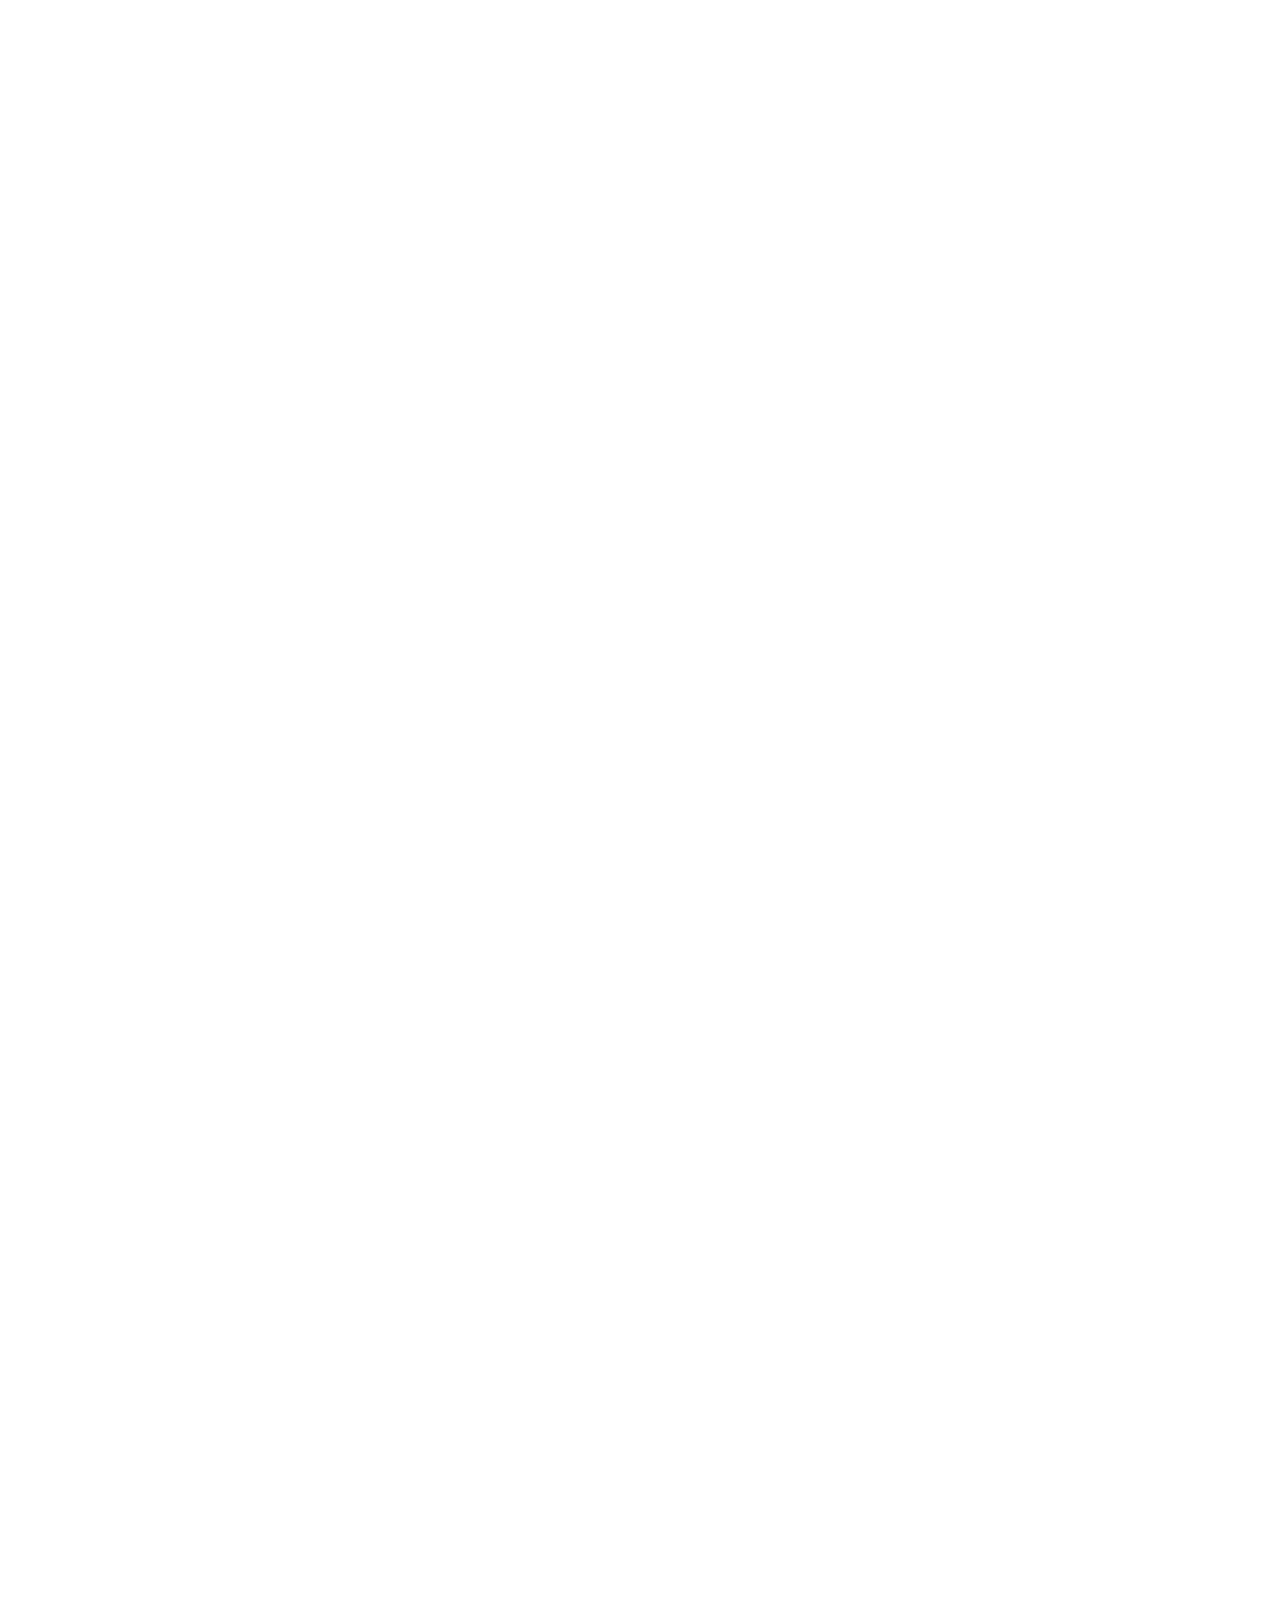
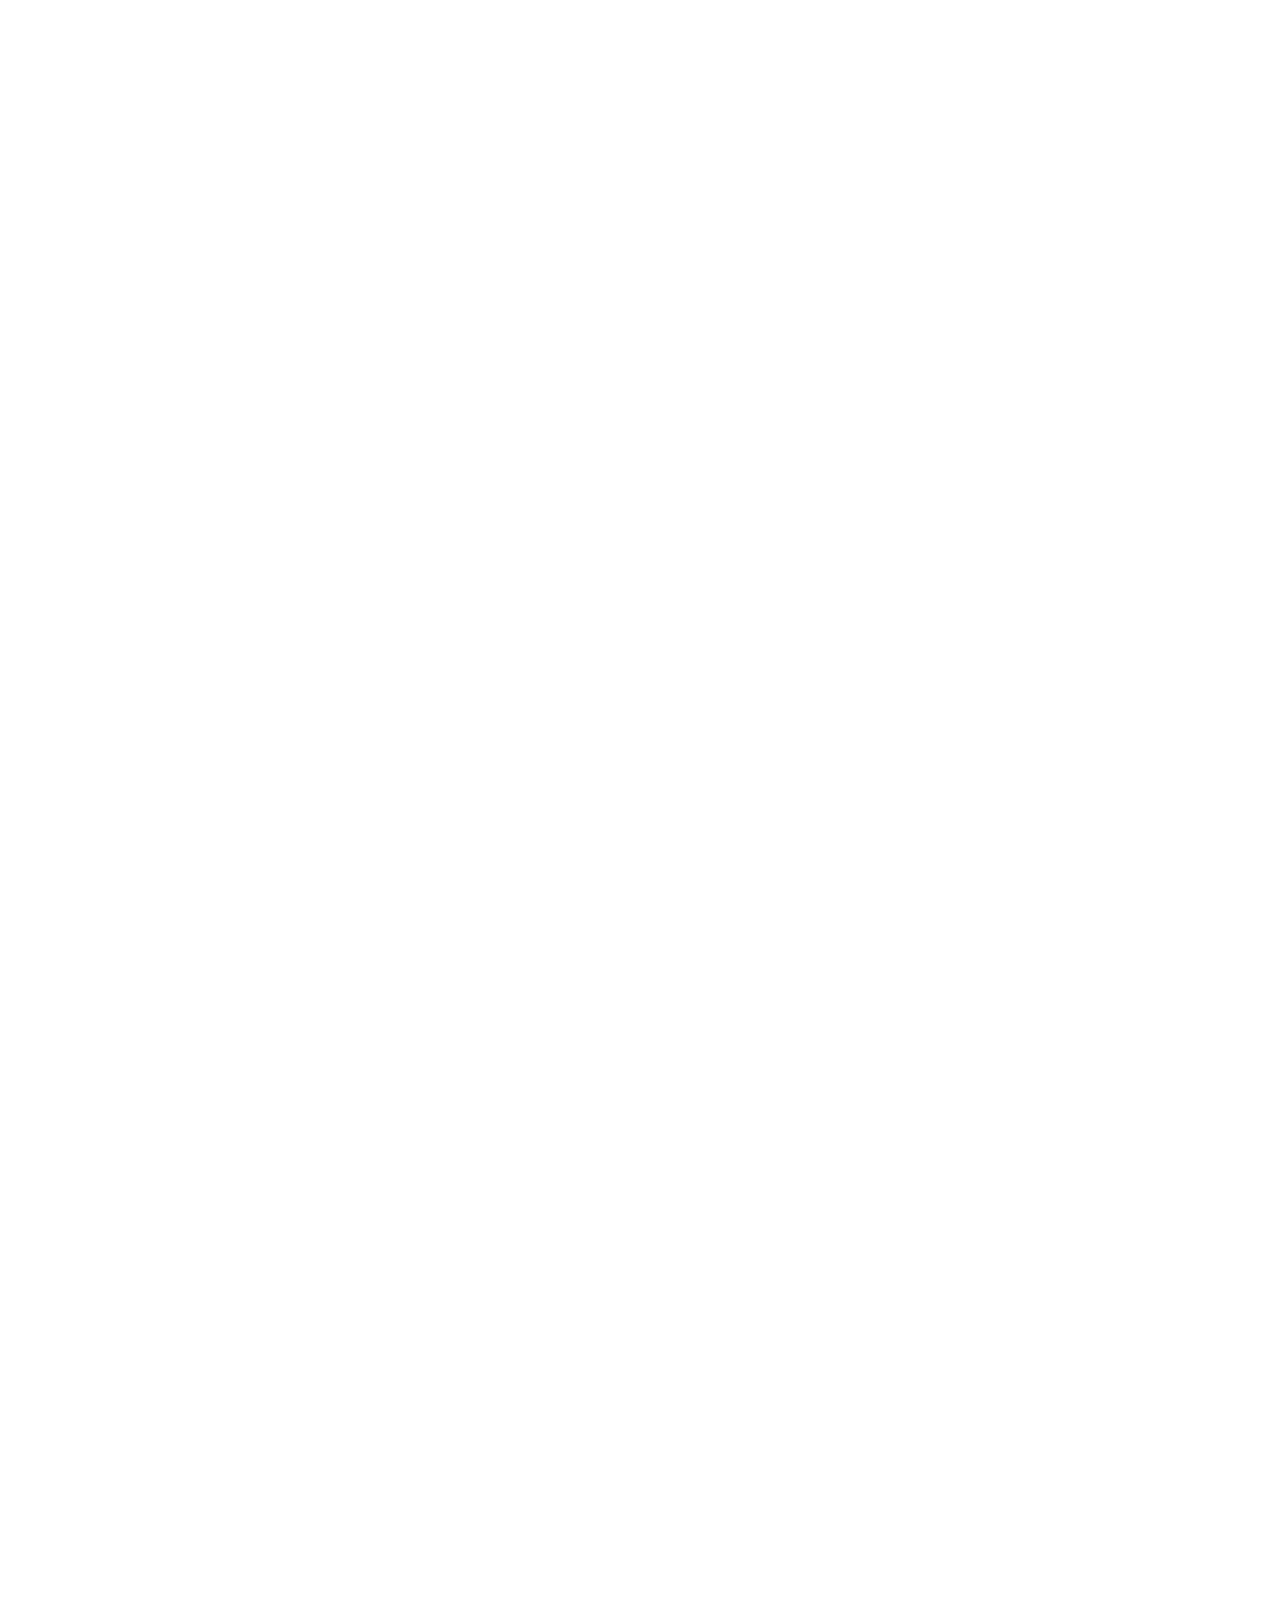
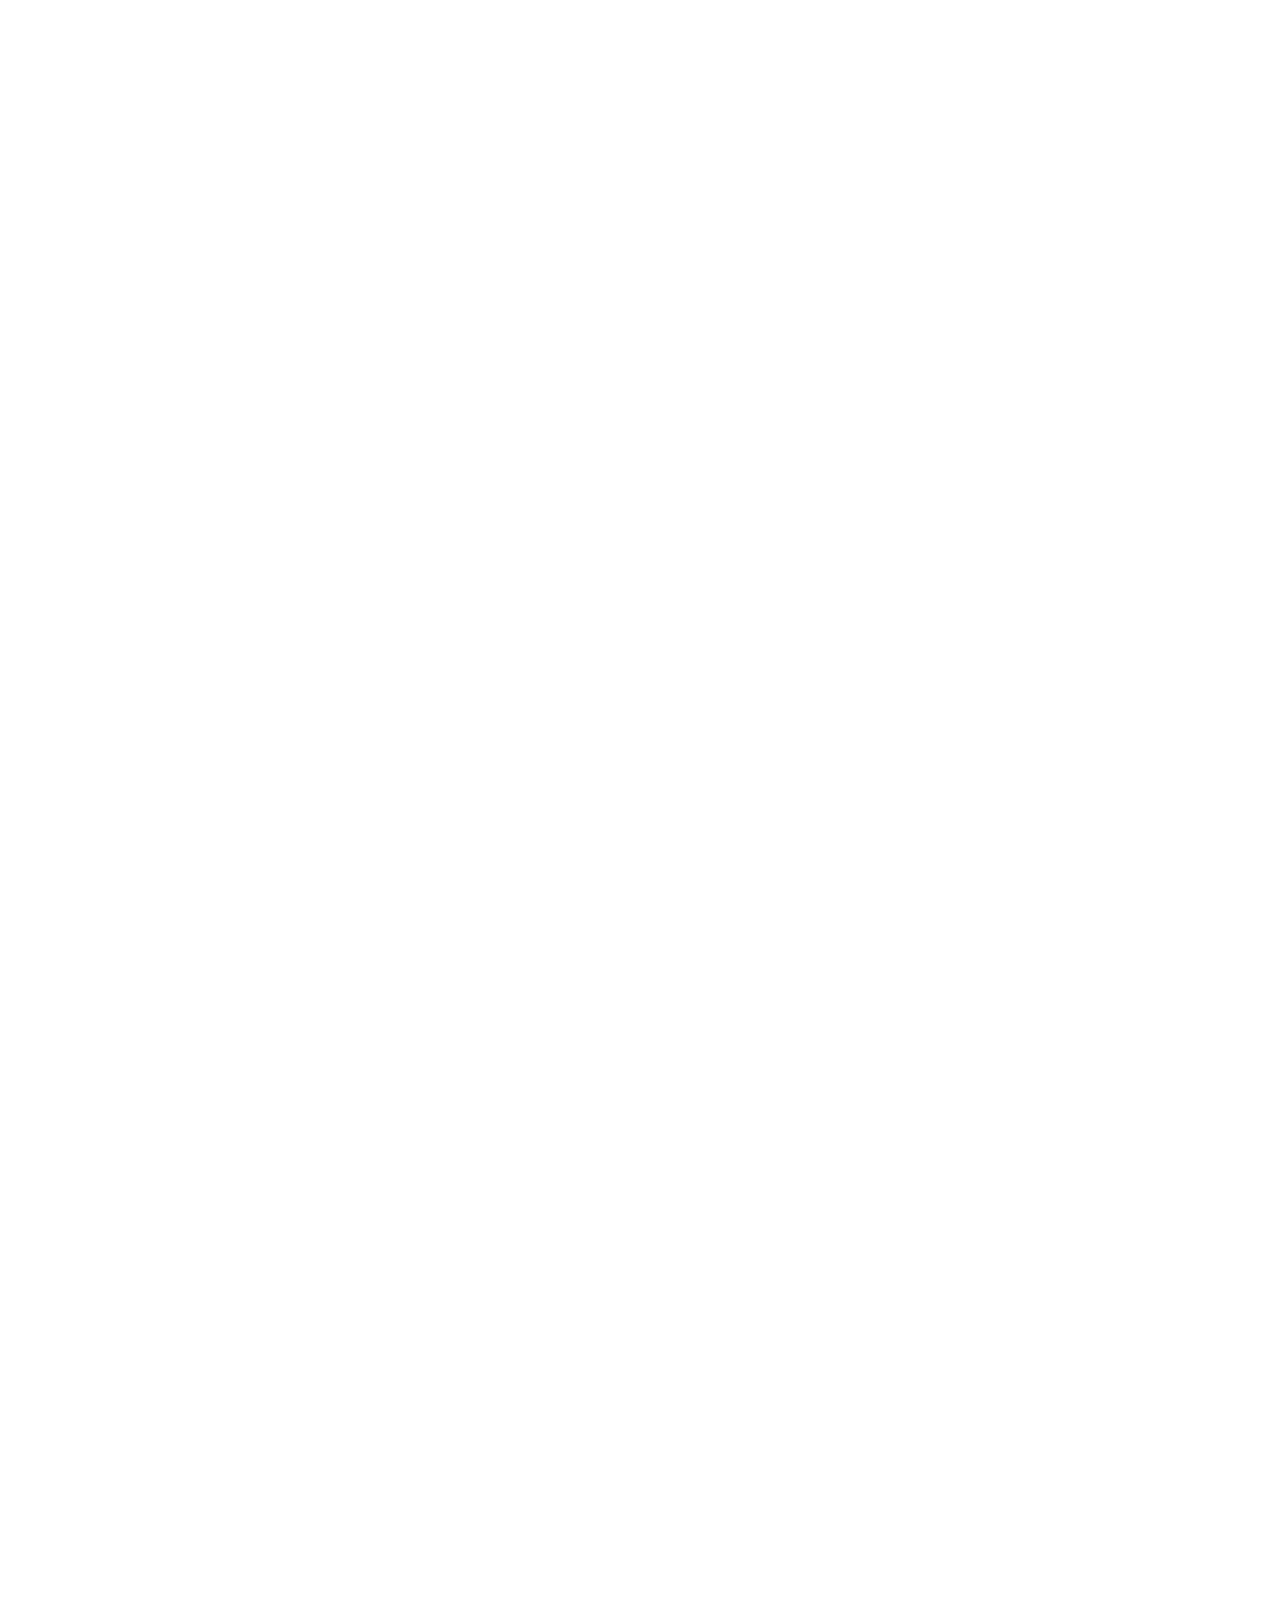
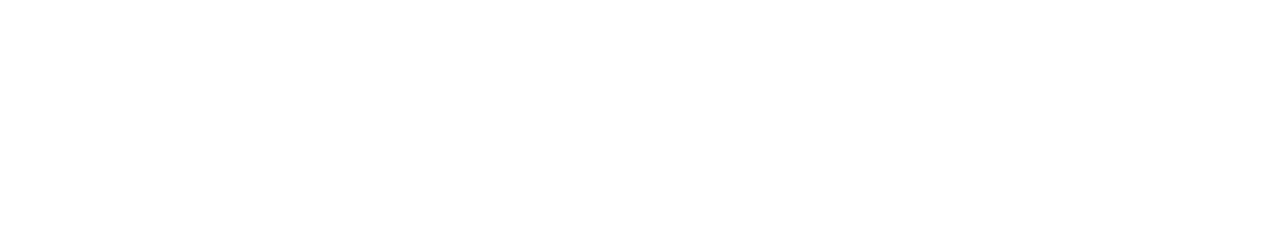
==== commit 353d00f3: "Add files via upload" ====
--- a/index.html
+++ b/index.html
@@ -1,7 +1,7 @@
 <!DOCTYPE html>
 <html lang="en">
 <head>
-	<title>Home 03</title>
+	<title>Alzerina Fashion</title>
 	<meta charset="UTF-8">
 	<meta name="viewport" content="width=device-width, initial-scale=1">
 <!--===============================================================================================-->
@@ -39,6 +39,11 @@
 
 	<!-- Header -->
 	<header class="header-v3">
+		<div class="logo-container">
+		<a href="#" class="logo1">
+			<img src="images/icons/logo-01.png" alt="IMG-LOGO">
+		</a>
+	</div>
 		<!-- Header desktop -->
 		<div class="container-menu-desktop trans-03">
 			<div class="wrap-menu-desktop">
@@ -48,7 +53,6 @@
 					<a href="#" class="logo">
 						<img src="images/icons/logo-01.png" alt="IMG-LOGO">
 					</a>
-
 					<!-- Menu desktop -->
 					<div class="menu-desktop">
 						<ul class="main-menu">
@@ -60,20 +64,20 @@
 								<a href="https://www.alzerina.com">Shop</a>
 							</li>
 
-							<li class="label1" data-label1="hot">
+							<li>
 								<a href="shoping-cart.html">Features</a>
 							</li>
 
 							<li>
-								<a href="blog.html">Blog</a>
+								<a href="http://alzerinablog.com">Blog</a>
 							</li>
 
 							<li>
-								<a href="about.html">About</a>
+								<a href="https://www.alzerina.com/pages/alzerinas-mission">About</a>
 							</li>
 
 							<li>
-								<a href="contact.html">Contact</a>
+								<a href="https://www.alzerina.com/pages/contact">Contact</a>
 							</li>
 						</ul>
 					</div>
@@ -81,9 +85,7 @@
 					<!-- Icon header -->
 					<div class="wrap-icon-header flex-w flex-r-m h-full">
 						<div class="flex-c-m h-full p-r-25 bor6">
-							<div class="icon-header-item cl0 hov-cl1 trans-04 p-lr-11 icon-header-noti js-show-cart" data-notify="2">
-								<i class="zmdi zmdi-shopping-cart"></i>
-							</div>
+
 						</div>
 
 						<div class="flex-c-m h-full p-lr-19">
@@ -139,19 +141,19 @@
 				</li>
 
 				<li>
-					<a href="shoping-cart.html" class="label1 rs1" data-label1="hot">Features</a>
+					<a href="https://www.alzerinafashion.com/index.html">Features</a>
 				</li>
 
 				<li>
-					<a href="blog.html">Blog</a>
+					<a href="http://alzerinablog.com">Blog</a>
 				</li>
 
 				<li>
-					<a href="about.html">About</a>
+					<a href="https://www.alzerina.com/pages/alzerinas-mission">About</a>
 				</li>
 
 				<li>
-					<a href="contact.html">Contact</a>
+					<a href="https://www.alzerina.com/pages/contact">Contact</a>
 				</li>
 			</ul>
 		</div>
@@ -172,133 +174,134 @@
 				</div>
 			</form>
 		</div>
+		<aside class="wrap-sidebar js-sidebar">
+			<div class="s-full js-hide-sidebar"></div>
+
+			<div class="sidebar flex-col-l p-t-22 p-b-25">
+				<div class="flex-r w-full p-b-30 p-r-27">
+					<div class="fs-35 lh-10 cl2 p-lr-5 pointer hov-cl1 trans-04 js-hide-sidebar">
+						<i class="zmdi zmdi-close"></i>
+					</div>
+				</div>
+
+				<div class="sidebar-content flex-w w-full p-lr-65 js-pscroll">
+					<ul class="sidebar-link w-full">
+						<li class="p-b-13">
+							<a href="index.html" class="stext-102 cl2 hov-cl1 trans-04">
+								Home
+							</a>
+						</li>
+
+						<li class="p-b-13">
+							<a href="#" class="stext-102 cl2 hov-cl1 trans-04">
+								My Wishlist
+							</a>
+						</li>
+
+						<li class="p-b-13">
+							<a href="#" class="stext-102 cl2 hov-cl1 trans-04">
+								My Account
+							</a>
+						</li>
+
+						<li class="p-b-13">
+							<a href="#" class="stext-102 cl2 hov-cl1 trans-04">
+								Track Oder
+							</a>
+						</li>
+
+						<li class="p-b-13">
+							<a href="#" class="stext-102 cl2 hov-cl1 trans-04">
+								Refunds
+							</a>
+						</li>
+
+						<li class="p-b-13">
+							<a href="#" class="stext-102 cl2 hov-cl1 trans-04">
+								Help & FAQs
+							</a>
+						</li>
+					</ul>
+
+					<div class="sidebar-gallery w-full p-tb-30">
+						<span class="mtext-101 cl5">
+							@ Alzerina Fashion
+						</span>
+
+						<div class="flex-w flex-sb p-t-36 gallery-lb">
+							<!-- item gallery sidebar -->
+							<div class="wrap-item-gallery m-b-10">
+								<a class="item-gallery bg-img1" href="images/gallery-01.jpg" data-lightbox="gallery"
+								style="background-image: url('images/gallery-01.jpg');"></a>
+							</div>
+
+							<!-- item gallery sidebar -->
+							<div class="wrap-item-gallery m-b-10">
+								<a class="item-gallery bg-img1" href="images/gallery-02.jpg" data-lightbox="gallery"
+								style="background-image: url('images/gallery-02.jpg');"></a>
+							</div>
+
+							<!-- item gallery sidebar -->
+							<div class="wrap-item-gallery m-b-10">
+								<a class="item-gallery bg-img1" href="images/gallery-03.jpg" data-lightbox="gallery"
+								style="background-image: url('images/gallery-03.jpg');"></a>
+							</div>
+
+							<!-- item gallery sidebar -->
+							<div class="wrap-item-gallery m-b-10">
+								<a class="item-gallery bg-img1" href="images/gallery-04.jpg" data-lightbox="gallery"
+								style="background-image: url('images/gallery-04.jpg');"></a>
+							</div>
+
+							<!-- item gallery sidebar -->
+							<div class="wrap-item-gallery m-b-10">
+								<a class="item-gallery bg-img1" href="images/gallery-05.jpg" data-lightbox="gallery"
+								style="background-image: url('images/gallery-05.jpg');"></a>
+							</div>
+
+							<!-- item gallery sidebar -->
+							<div class="wrap-item-gallery m-b-10">
+								<a class="item-gallery bg-img1" href="images/gallery-06.jpg" data-lightbox="gallery"
+								style="background-image: url('images/gallery-06.jpg');"></a>
+							</div>
+
+							<!-- item gallery sidebar -->
+							<div class="wrap-item-gallery m-b-10">
+								<a class="item-gallery bg-img1" href="images/gallery-07.jpg" data-lightbox="gallery"
+								style="background-image: url('images/gallery-07.jpg');"></a>
+							</div>
+
+							<!-- item gallery sidebar -->
+							<div class="wrap-item-gallery m-b-10">
+								<a class="item-gallery bg-img1" href="images/gallery-08.jpg" data-lightbox="gallery"
+								style="background-image: url('images/gallery-08.jpg');"></a>
+							</div>
+
+							<!-- item gallery sidebar -->
+							<div class="wrap-item-gallery m-b-10">
+								<a class="item-gallery bg-img1" href="images/gallery-09.jpg" data-lightbox="gallery"
+								style="background-image: url('images/gallery-09.jpg');"></a>
+							</div>
+						</div>
+					</div>
+
+					<div class="sidebar-gallery w-full">
+						<span class="mtext-101 cl5">
+							About Us
+						</span>
+
+						<p class="stext-108 cl6 p-t-27">
+							Lorem ipsum dolor sit amet, consectetur adipiscing elit. Curabitur maximus vulputate hendrerit. Praesent faucibus erat vitae rutrum gravida. Vestibulum tempus mi enim, in molestie sem fermentum quis.
+						</p>
+					</div>
+				</div>
+			</div>
+		</aside>
 	</header>
 
 
 	<!-- Sidebar -->
-	<aside class="wrap-sidebar js-sidebar">
-		<div class="s-full js-hide-sidebar"></div>
-
-		<div class="sidebar flex-col-l p-t-22 p-b-25">
-			<div class="flex-r w-full p-b-30 p-r-27">
-				<div class="fs-35 lh-10 cl2 p-lr-5 pointer hov-cl1 trans-04 js-hide-sidebar">
-					<i class="zmdi zmdi-close"></i>
-				</div>
-			</div>
-
-			<div class="sidebar-content flex-w w-full p-lr-65 js-pscroll">
-				<ul class="sidebar-link w-full">
-					<li class="p-b-13">
-						<a href="index.html" class="stext-102 cl2 hov-cl1 trans-04">
-							Home
-						</a>
-					</li>
-
-					<li class="p-b-13">
-						<a href="#" class="stext-102 cl2 hov-cl1 trans-04">
-							My Wishlist
-						</a>
-					</li>
-
-					<li class="p-b-13">
-						<a href="#" class="stext-102 cl2 hov-cl1 trans-04">
-							My Account
-						</a>
-					</li>
-
-					<li class="p-b-13">
-						<a href="#" class="stext-102 cl2 hov-cl1 trans-04">
-							Track Oder
-						</a>
-					</li>
-
-					<li class="p-b-13">
-						<a href="#" class="stext-102 cl2 hov-cl1 trans-04">
-							Refunds
-						</a>
-					</li>
-
-					<li class="p-b-13">
-						<a href="#" class="stext-102 cl2 hov-cl1 trans-04">
-							Help & FAQs
-						</a>
-					</li>
-				</ul>
-
-				<div class="sidebar-gallery w-full p-tb-30">
-					<span class="mtext-101 cl5">
-						@ Alzerina Fashion
-					</span>
-
-					<div class="flex-w flex-sb p-t-36 gallery-lb">
-						<!-- item gallery sidebar -->
-						<div class="wrap-item-gallery m-b-10">
-							<a class="item-gallery bg-img1" href="images/gallery-01.jpg" data-lightbox="gallery"
-							style="background-image: url('images/gallery-01.jpg');"></a>
-						</div>
-
-						<!-- item gallery sidebar -->
-						<div class="wrap-item-gallery m-b-10">
-							<a class="item-gallery bg-img1" href="images/gallery-02.jpg" data-lightbox="gallery"
-							style="background-image: url('images/gallery-02.jpg');"></a>
-						</div>
-
-						<!-- item gallery sidebar -->
-						<div class="wrap-item-gallery m-b-10">
-							<a class="item-gallery bg-img1" href="images/gallery-03.jpg" data-lightbox="gallery"
-							style="background-image: url('images/gallery-03.jpg');"></a>
-						</div>
-
-						<!-- item gallery sidebar -->
-						<div class="wrap-item-gallery m-b-10">
-							<a class="item-gallery bg-img1" href="images/gallery-04.jpg" data-lightbox="gallery"
-							style="background-image: url('images/gallery-04.jpg');"></a>
-						</div>
-
-						<!-- item gallery sidebar -->
-						<div class="wrap-item-gallery m-b-10">
-							<a class="item-gallery bg-img1" href="images/gallery-05.jpg" data-lightbox="gallery"
-							style="background-image: url('images/gallery-05.jpg');"></a>
-						</div>
-
-						<!-- item gallery sidebar -->
-						<div class="wrap-item-gallery m-b-10">
-							<a class="item-gallery bg-img1" href="images/gallery-06.jpg" data-lightbox="gallery"
-							style="background-image: url('images/gallery-06.jpg');"></a>
-						</div>
-
-						<!-- item gallery sidebar -->
-						<div class="wrap-item-gallery m-b-10">
-							<a class="item-gallery bg-img1" href="images/gallery-07.jpg" data-lightbox="gallery"
-							style="background-image: url('images/gallery-07.jpg');"></a>
-						</div>
-
-						<!-- item gallery sidebar -->
-						<div class="wrap-item-gallery m-b-10">
-							<a class="item-gallery bg-img1" href="images/gallery-08.jpg" data-lightbox="gallery"
-							style="background-image: url('images/gallery-08.jpg');"></a>
-						</div>
-
-						<!-- item gallery sidebar -->
-						<div class="wrap-item-gallery m-b-10">
-							<a class="item-gallery bg-img1" href="images/gallery-09.jpg" data-lightbox="gallery"
-							style="background-image: url('images/gallery-09.jpg');"></a>
-						</div>
-					</div>
-				</div>
-
-				<div class="sidebar-gallery w-full">
-					<span class="mtext-101 cl5">
-						About Us
-					</span>
-
-					<p class="stext-108 cl6 p-t-27">
-						Lorem ipsum dolor sit amet, consectetur adipiscing elit. Curabitur maximus vulputate hendrerit. Praesent faucibus erat vitae rutrum gravida. Vestibulum tempus mi enim, in molestie sem fermentum quis.
-					</p>
-				</div>
-			</div>
-		</div>
-	</aside>
+
 
 
 	<!-- Cart -->
@@ -328,7 +331,7 @@
 							</div>
 
 							<div class="layer-slick1 animated visible-false" data-appear="zoomIn" data-delay="1600">
-								<a href="product.html" class="flex-c-m stext-101 cl0 size-101 bg1 bor1 hov-btn2 p-lr-15 trans-04">
+								<a href="https://www.alzerina.com" class="flex-c-m stext-101 cl0 size-101 bg1 bor1 hov-btn2 p-lr-15 trans-04">
 									Shop Now
 								</a>
 							</div>
@@ -352,7 +355,7 @@
 							</div>
 
 							<div class="layer-slick1 animated visible-false" data-appear="slideInUp" data-delay="1600">
-								<a href="product.html" class="flex-c-m stext-101 cl0 size-101 bg1 bor1 hov-btn2 p-lr-15 trans-04">
+								<a href="https://www.alzerina.com" class="flex-c-m stext-101 cl0 size-101 bg1 bor1 hov-btn2 p-lr-15 trans-04">
 									Shop Now
 								</a>
 							</div>
@@ -376,7 +379,7 @@
 							</div>
 
 							<div class="layer-slick1 animated visible-false" data-appear="rotateIn" data-delay="1600">
-								<a href="product.html" class="flex-c-m stext-101 cl0 size-101 bg1 bor1 hov-btn2 p-lr-15 trans-04">
+								<a href="https://www.alzerina.com" class="flex-c-m stext-101 cl0 size-101 bg1 bor1 hov-btn2 p-lr-15 trans-04">
 									Shop Now
 								</a>
 							</div>
@@ -399,7 +402,7 @@
 					<div class="block1 wrap-pic-w">
 						<img src="images/banner-04.jpg" alt="IMG-BANNER">
 
-						<a href="product.html" class="block1-txt ab-t-l s-full flex-col-l-sb p-lr-38 p-tb-34 trans-03 respon3">
+						<a href="https://www.alzerina.com" class="block1-txt ab-t-l s-full flex-col-l-sb p-lr-38 p-tb-34 trans-03 respon3">
 							<div class="block1-txt-child1 flex-col-l">
 								<span class="block1-name ltext-102 trans-04 p-b-8">
 									Women
@@ -424,7 +427,7 @@
 					<div class="block1 wrap-pic-w">
 						<img src="images/banner-05.jpg" alt="IMG-BANNER">
 
-						<a href="product.html" class="block1-txt ab-t-l s-full flex-col-l-sb p-lr-38 p-tb-34 trans-03 respon3">
+						<a href="https://www.alzerina.com" class="block1-txt ab-t-l s-full flex-col-l-sb p-lr-38 p-tb-34 trans-03 respon3">
 							<div class="block1-txt-child1 flex-col-l">
 								<span class="block1-name ltext-102 trans-04 p-b-8">
 									Men
@@ -449,7 +452,7 @@
 					<div class="block1 wrap-pic-w">
 						<img src="images/banner-07.jpg" alt="IMG-BANNER">
 
-						<a href="product.html" class="block1-txt ab-t-l s-full flex-col-l-sb p-lr-38 p-tb-34 trans-03 respon3">
+						<a href="https://www.alzerina.com" class="block1-txt ab-t-l s-full flex-col-l-sb p-lr-38 p-tb-34 trans-03 respon3">
 							<div class="block1-txt-child1 flex-col-l">
 								<span class="block1-name ltext-102 trans-04 p-b-8">
 									Watches
@@ -474,7 +477,7 @@
 					<div class="block1 wrap-pic-w">
 						<img src="images/banner-08.jpg" alt="IMG-BANNER">
 
-						<a href="product.html" class="block1-txt ab-t-l s-full flex-col-l-sb p-lr-38 p-tb-34 trans-03 respon3">
+						<a href="https://www.alzerina.com" class="block1-txt ab-t-l s-full flex-col-l-sb p-lr-38 p-tb-34 trans-03 respon3">
 							<div class="block1-txt-child1 flex-col-l">
 								<span class="block1-name ltext-102 trans-04 p-b-8">
 									Bags
@@ -499,7 +502,7 @@
 					<div class="block1 wrap-pic-w">
 						<img src="images/banner-09.jpg" alt="IMG-BANNER">
 
-						<a href="product.html" class="block1-txt ab-t-l s-full flex-col-l-sb p-lr-38 p-tb-34 trans-03 respon3">
+						<a href="https://www.alzerina.com" class="block1-txt ab-t-l s-full flex-col-l-sb p-lr-38 p-tb-34 trans-03 respon3">
 							<div class="block1-txt-child1 flex-col-l">
 								<span class="block1-name ltext-102 trans-04 p-b-8">
 									Accessories
@@ -1376,20 +1379,33 @@
 					</h4>
 
 					<p class="stext-107 cl7 size-201">
-						Any questions? Let us know in store at 8th floor, 379 Hudson St, New York, NY 10018 or call us on (+1) 96 716 6879
+						Any questions? Let us know in store at  225 East 95th Street, New York, NY or
+						call us on +1(917) 497-0858
 					</p>
 
 					<div class="p-t-27">
-						<a href="#" class="fs-18 cl7 hov-cl1 trans-04 m-r-16">
+						<a href="https://www.facebook.com/AlzerinaGomesJewelry/" class="fs-18 cl7 hov-cl1 trans-04 m-r-16">
 							<i class="fa fa-facebook"></i>
 						</a>
 
-						<a href="#" class="fs-18 cl7 hov-cl1 trans-04 m-r-16">
+						<a href="https://www.instagram.com/alzerinajewelry/" class="fs-18 cl7 hov-cl1 trans-04 m-r-16">
 							<i class="fa fa-instagram"></i>
 						</a>
 
-						<a href="#" class="fs-18 cl7 hov-cl1 trans-04 m-r-16">
+						<a href="https://www.pinterest.com/alzerinaJewelry/" class="fs-18 cl7 hov-cl1 trans-04 m-r-16">
 							<i class="fa fa-pinterest-p"></i>
+						</a>
+
+						<a href="https://www.instagram.com/alzerinajewelry/" class="fs-18 cl7 hov-cl1 trans-04 m-r-16">
+							<i class="fa fa-instagram-p"></i>
+						</a>
+
+						<a href="https://www.youtube.com/channel/UCIUAByfRp-6FPh6mDBjxZ9g" class="fs-18 cl7 hov-cl1 trans-04 m-r-16">
+							<i class="fa fa-youtube-p"></i>
+						</a>
+
+						<a href="http://alzerinablog.com/" class="fs-18 cl7 hov-cl1 trans-04 m-r-16">
+							<i class="fa fa-Blog-p"></i>
 						</a>
 					</div>
 				</div>
@@ -1439,7 +1455,7 @@
 
 				<p class="stext-107 cl6 txt-center">
 					<!-- Link back to Colorlib can't be removed. Template is licensed under CC BY 3.0. -->
-Copyright &copy;<script>document.write(new Date().getFullYear());</script> All rights reserved | Made with <i class="fa fa-heart-o" aria-hidden="true"></i> by <a href="https://colorlib.com" target="_blank">Colorlib</a> &amp; distributed by <a href="https://themewagon.com" target="_blank">ThemeWagon</a>
+Copyright &copy;<script>document.write(new Date().getFullYear());</script> All rights reserved by Alzerinafashion.com</i>
 <!-- Link back to Colorlib can't be removed. Template is licensed under CC BY 3.0. -->
 
 				</p>
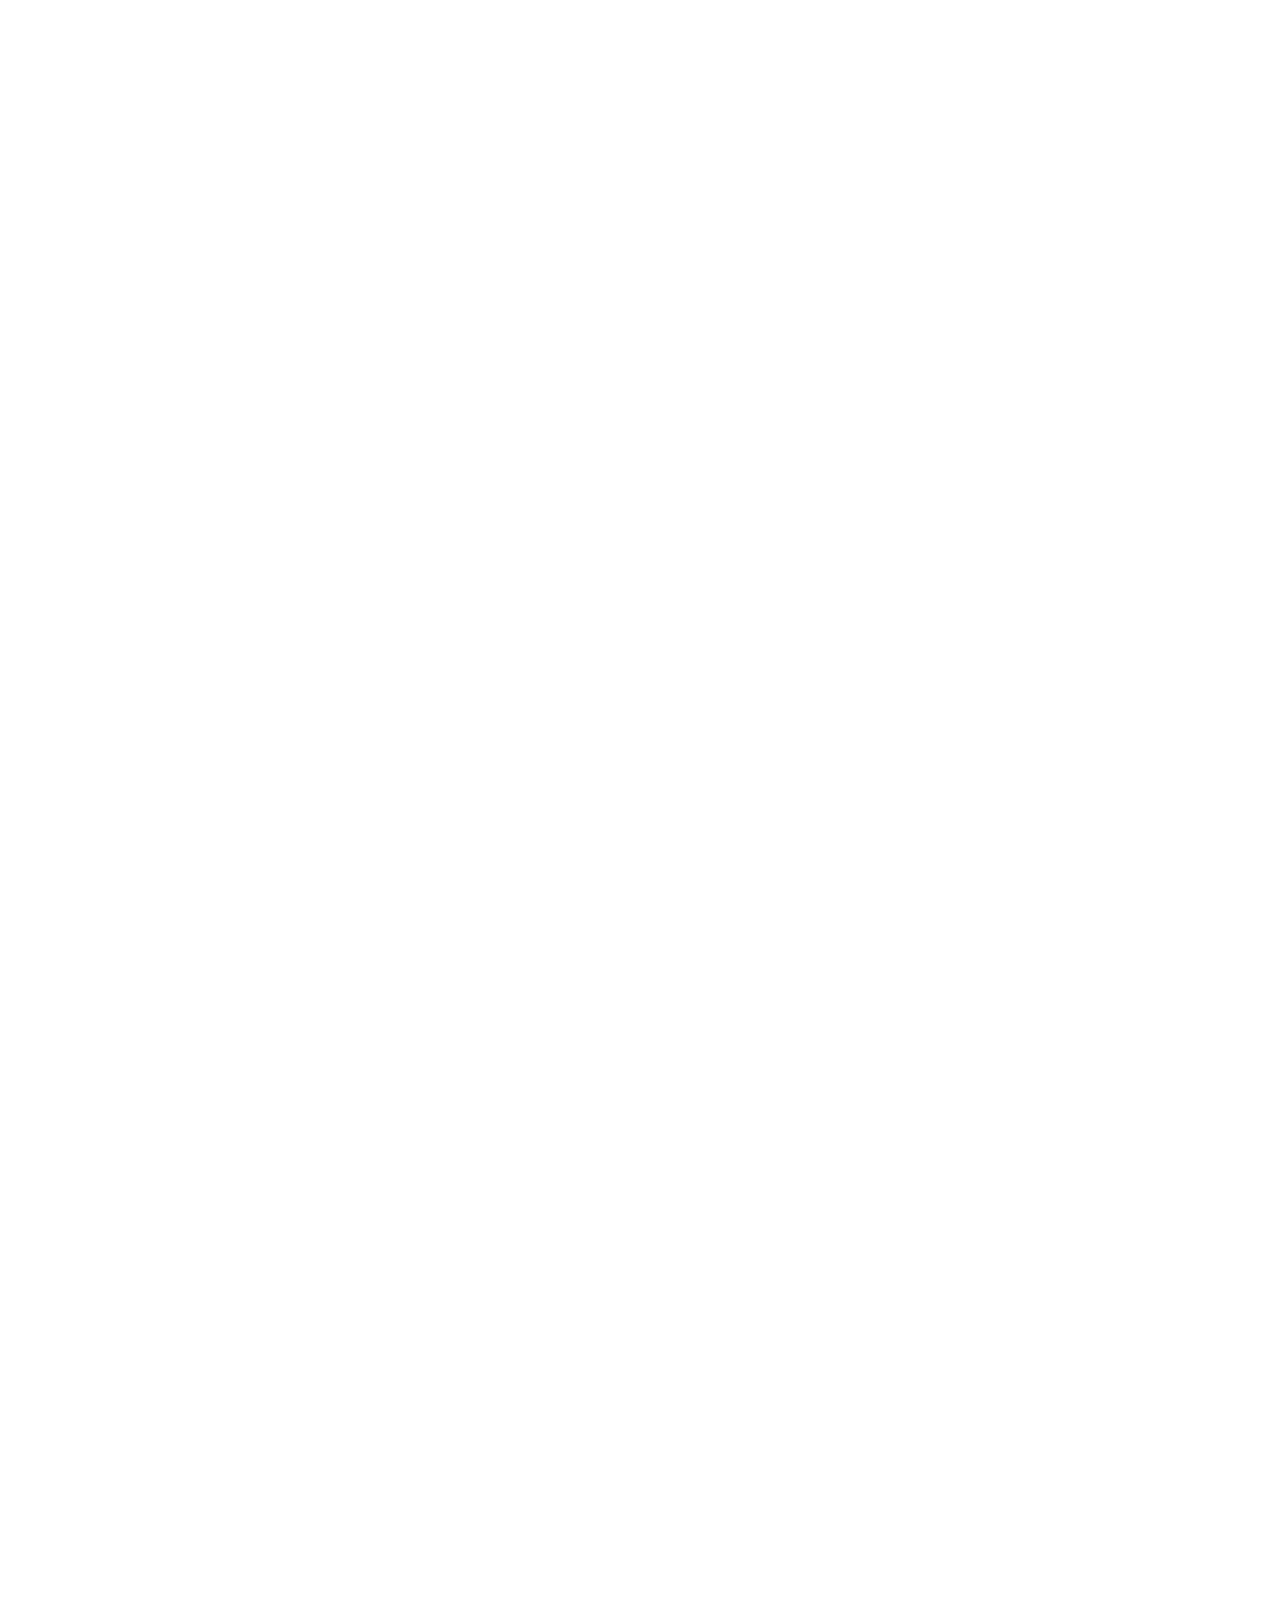
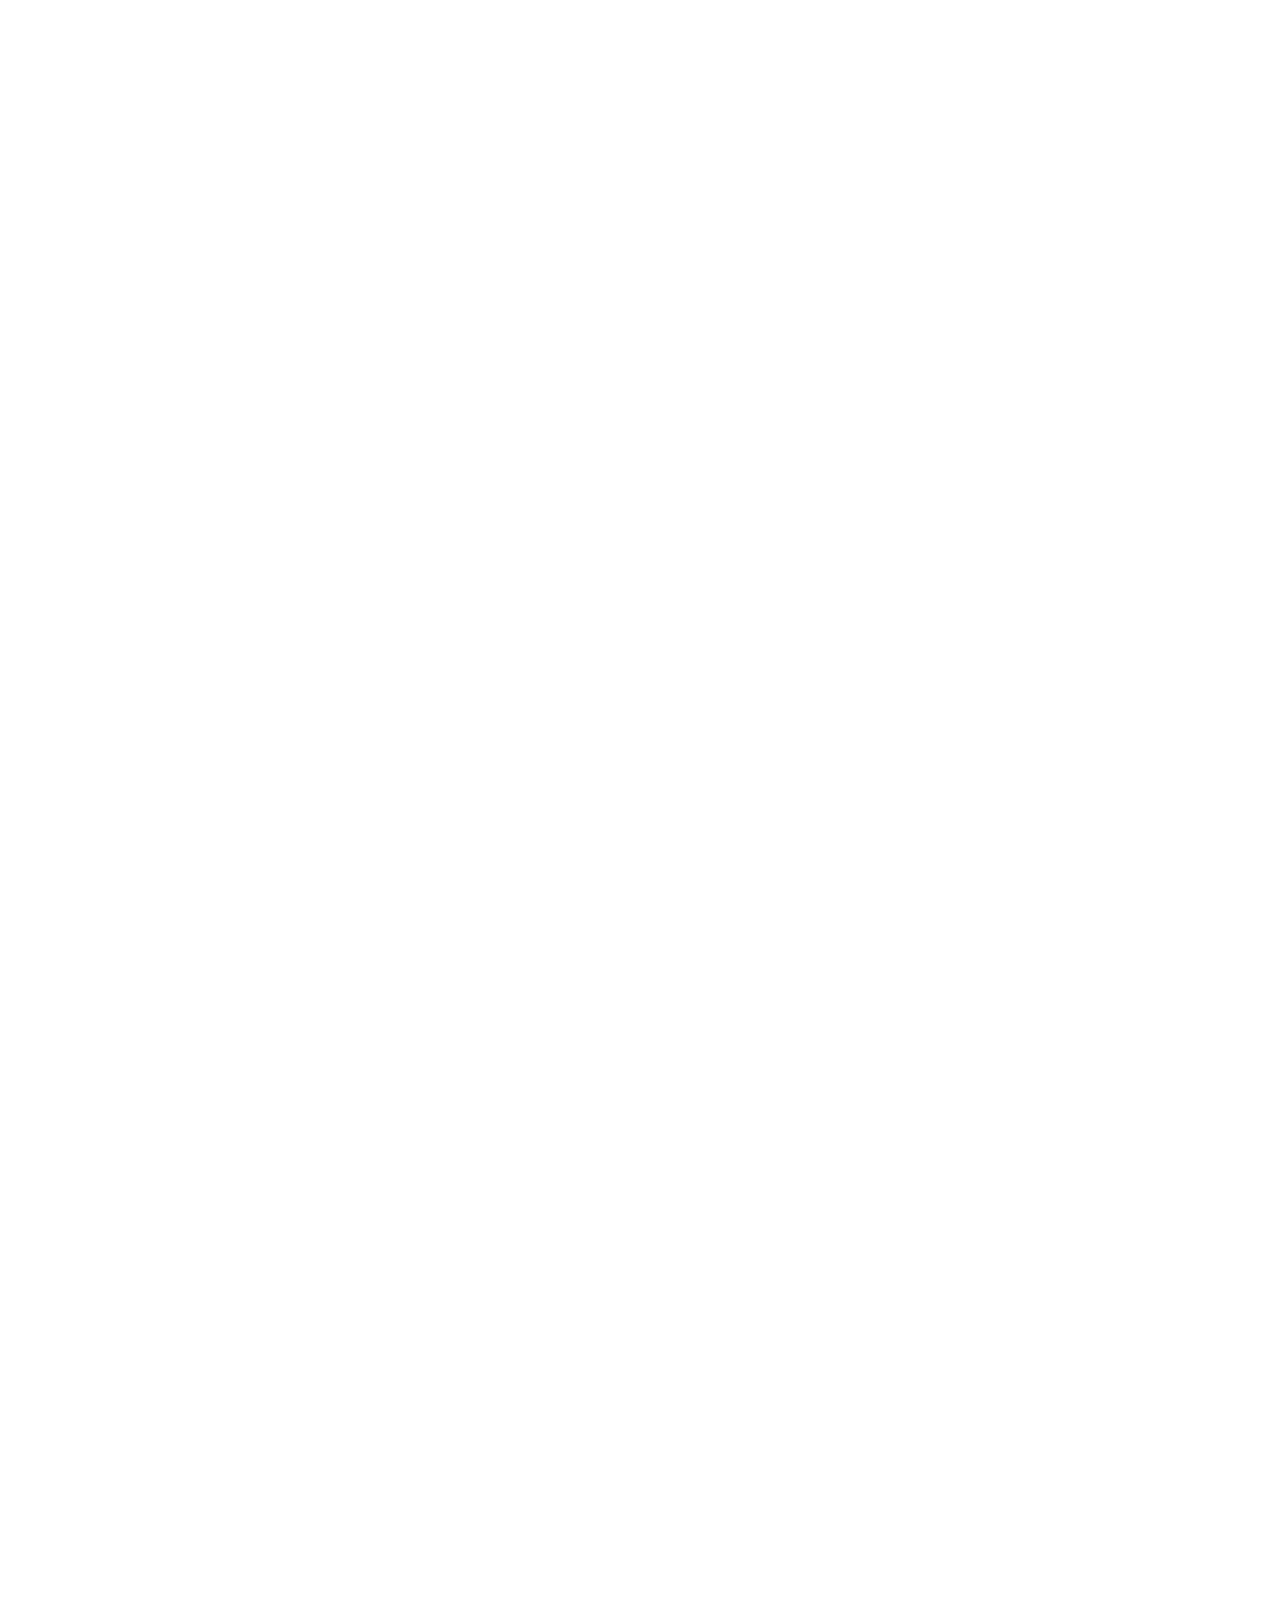
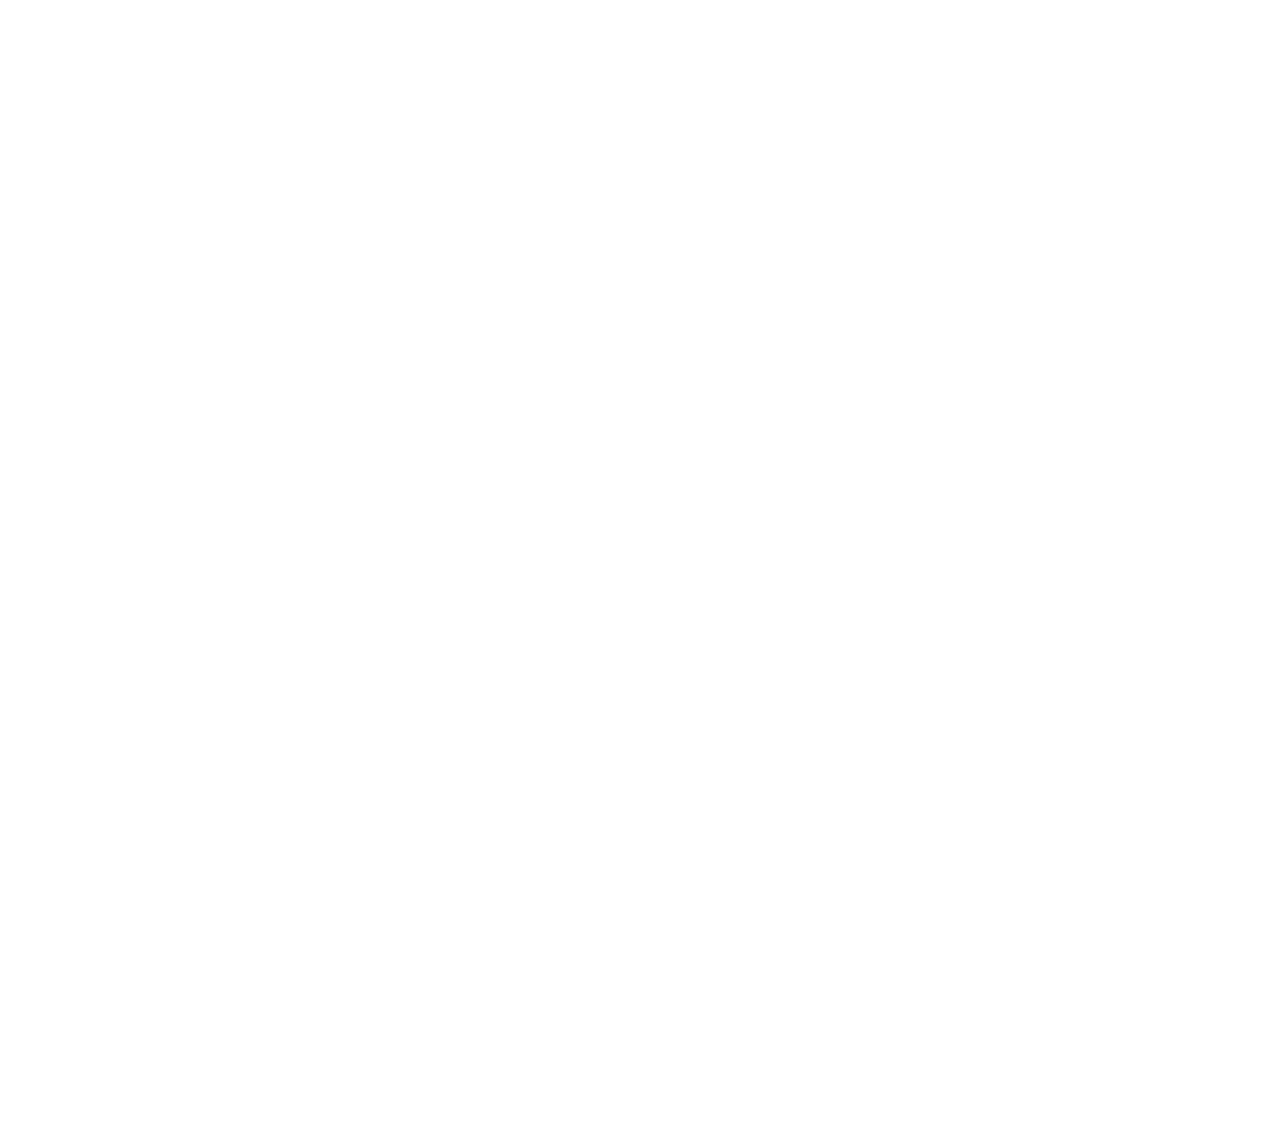
==== commit 43dfc63a: "Add files via upload" ====
--- a/index.html
+++ b/index.html
@@ -50,9 +50,11 @@
 				<nav class="limiter-menu-desktop p-l-45">
 
 					<!-- Logo desktop -->
+					<div class="logo-container1">
 					<a href="#" class="logo">
-						<img src="images/icons/logo-01.png" alt="IMG-LOGO">
+						<img src="images/icons/logo-01.png" class="image1" alt="IMG-LOGO">
 					</a>
+				</div>
 					<!-- Menu desktop -->
 					<div class="menu-desktop">
 						<ul class="main-menu">
--- a/css/main.css
+++ b/css/main.css
@@ -1,7 +1,7 @@
 /*------------------------------------------------------------------
-Project:  
-Version:  
-Last change:  
+Project:
+Version:
+Last change:
 Assigned to:  Le Xuan Bach
 Primary use:  Company
 -------------------------------------------------------------------*/
@@ -19,10 +19,10 @@
 /*------------------------------------------------------------------
 [COLOR CODES]
 
-# Text Color      :  
-# Primary Color 01:  
-# Primary Color 02:   
-# Primary Color 03:  
+# Text Color      :
+# Primary Color 01:
+# Primary Color 02:
+# Primary Color 03:
 
 ------------------------------------------------------------------*/
 /*------------------------------------------------------------------
@@ -41,60 +41,60 @@
 
 @font-face {
   font-family: Poppins-Regular;
-  src: url('../fonts/Poppins/Poppins-Regular.ttf'); 
+  src: url('../fonts/Poppins/Poppins-Regular.ttf');
 }
 
 @font-face {
   font-family: Poppins-Light;
-  src: url('../fonts/Poppins/Poppins-Light.ttf'); 
+  src: url('../fonts/Poppins/Poppins-Light.ttf');
 }
 
 @font-face {
   font-family: Poppins-ExtraLight;
-  src: url('../fonts/Poppins/Poppins-ExtraLight.ttf'); 
+  src: url('../fonts/Poppins/Poppins-ExtraLight.ttf');
 }
 
 @font-face {
   font-family: Poppins-Medium;
-  src: url('../fonts/Poppins/Poppins-Medium.ttf'); 
+  src: url('../fonts/Poppins/Poppins-Medium.ttf');
 }
 
 @font-face {
   font-family: Poppins-Italic;
-  src: url('../fonts/Poppins/Poppins-Italic.ttf'); 
+  src: url('../fonts/Poppins/Poppins-Italic.ttf');
 }
 
 @font-face {
   font-family: Poppins-Bold;
-  src: url('../fonts/Poppins/Poppins-Bold.ttf'); 
+  src: url('../fonts/Poppins/Poppins-Bold.ttf');
 }
 
 @font-face {
   font-family: Poppins-SemiBold;
-  src: url('../fonts/Poppins/Poppins-SemiBold.ttf'); 
+  src: url('../fonts/Poppins/Poppins-SemiBold.ttf');
 }
 
 
 /*---------------------------------------------*/
 @font-face {
   font-family: PlayfairDisplay-Regular;
-  src: url('../fonts/PlayfairDisplay/PlayfairDisplay-Regular.ttf'); 
+  src: url('../fonts/PlayfairDisplay/PlayfairDisplay-Regular.ttf');
 }
 
 @font-face {
   font-family: PlayfairDisplay-Bold;
-  src: url('../fonts/PlayfairDisplay/PlayfairDisplay-Bold.ttf'); 
+  src: url('../fonts/PlayfairDisplay/PlayfairDisplay-Bold.ttf');
 }
 
 /*---------------------------------------------*/
 @font-face {
   font-family: Montserrat-Regular;
-  src: url('../fonts/Montserrat/Montserrat-Regular.ttf'); 
+  src: url('../fonts/Montserrat/Montserrat-Regular.ttf');
 }
 
 @font-face {
   font-family: Montserrat-Bold;
-  src: url('../fonts/Montserrat/Montserrat-Bold.ttf'); 
+  src: url('../fonts/Montserrat/Montserrat-Bold.ttf');
 }
 
 
@@ -138,7 +138,7 @@
   position: relative;
   animation: loader-scale 1s ease-out infinite;
   top: 50%;
-  margin: -28px auto 0 auto; 
+  margin: -28px auto 0 auto;
 }
 
 @keyframes loader-scale {
@@ -149,7 +149,7 @@
     opacity: 1; }
   100% {
     transform: scale(1);
-    opacity: 0; } 
+    opacity: 0; }
 }
 
 /*//////////////////////////////////////////////////////////////////
@@ -270,13 +270,13 @@
 [ Menu ]*/
 
 .wrap-menu-desktop {
-  position: fixed;
+  position: absolute;
   z-index: 1100;
   background-color: transparent;
   width: 100%;
   height: 84px;
   top: 40px;
-  left: 0px; 
+  left: 0px;
 
   -webkit-transition: height 0.3s, background-color 0.3s;
   -o-transition: height 0.3s, background-color 0.3s;
@@ -291,7 +291,7 @@
 
 .header-v3 .wrap-menu-desktop {
   background-color: transparent;
-  top: 0;
+  top: 100px;
   border-bottom: 1px solid rgba(255,255,255,0.1);
 }
 
@@ -316,6 +316,10 @@
 
 /*------------------------------------------------------------------
 [ Logo ]*/
+.logo-container{
+  position: absolute;
+  width:350px;
+}
 .logo {
   display: -webkit-box;
   display: -webkit-flex;
@@ -326,10 +330,18 @@
   height: 65%;
   margin-right: 55px;
 }
-
-.logo img {
+.logo1 img{
+  z-index: 9999999999999999;
+  position: relative;
+  left: 37em;
+  width: 70%;
   max-width: 100%;
   max-height: 100%;
+}
+.logo img {
+  display: none;
+  max-width: 100%;
+  max-height: 100%
 }
 
 
@@ -403,7 +415,7 @@
   -ms-box-shadow: 0 1px 5px 0px rgba(0,0,0,0.2);
 
   visibility: hidden;
-  opacity: 0; 
+  opacity: 0;
 }
 
 .sub-menu li {
@@ -428,7 +440,7 @@
   color: #555;
 
   display: block;
-  padding: 8px 20px; 
+  padding: 8px 20px;
   width: 100%;
 
   transition: all 0.4s;
@@ -451,7 +463,7 @@
 .sub-menu li:hover > .sub-menu {
   visibility: visible;
   opacity: 1;
-} 
+}
 
 .sub-menu li:hover {
   background-color: transparent;
@@ -564,7 +576,7 @@
   font-size: 50px;
   line-height: 1.2;
   color: #333;
-  
+
   padding: 0px 30px 0px 0px;
   width: calc(100% - 70px);
   height: 100%;
@@ -615,6 +627,7 @@
 
 .fix-menu-desktop .wrap-menu-desktop {
   height: 70px;
+  position: fixed;
   background-color: rgba(255,255,255,1);
   box-shadow: 0 0px 3px 0px rgba(0,0,0,0.2);
   -moz-box-shadow: 0 0px 3px 0px rgba(0,0,0,0.2);
@@ -680,8 +693,8 @@
   max-width: calc(100% - 20px);
   max-height: 100%;
   position:absolute;
-  top: 0; 
-  left: 0; 
+  top: 0;
+  left: 0;
   bottom: 0;
   margin: auto;
 }
@@ -820,10 +833,10 @@
   right: 0;
   background-color: rgba(0,0,0,0.0);
   visibility: hidden;
-  
+
   -webkit-transition: all 0.4s;
   -o-transition: all 0.4s;
-  -moz-transition: all 0.4s;  
+  -moz-transition: all 0.4s;
   transition: all 0.4s;
 }
 
@@ -836,10 +849,10 @@
   top: 0;
   right: -400px;
   background-color: #fff;
-  
+
   -webkit-transition: all 0.4s;
   -o-transition: all 0.4s;
-  -moz-transition: all 0.34;  
+  -moz-transition: all 0.34;
   transition: all 0.4s;
 
   box-shadow: 0 3px 6px 0px rgba(0, 0, 0, 0.18);
@@ -896,7 +909,7 @@
 
   -webkit-transition: all 0.4s;
   -o-transition: all 0.4s;
-  -moz-transition: all 0.34;  
+  -moz-transition: all 0.34;
   transition: all 0.4s;
 }
 
@@ -916,10 +929,10 @@
   right: 0;
   background-color: rgba(0,0,0,0.0);
   visibility: hidden;
-  
+
   -webkit-transition: all 0.4s;
   -o-transition: all 0.4s;
-  -moz-transition: all 0.4s;  
+  -moz-transition: all 0.4s;
   transition: all 0.4s;
 }
 
@@ -932,10 +945,10 @@
   top: 0;
   right: -400px;
   background-color: #fff;
-  
+
   -webkit-transition: all 0.4s;
   -o-transition: all 0.4s;
-  -moz-transition: all 0.34;  
+  -moz-transition: all 0.34;
   transition: all 0.4s;
 
   box-shadow: 0 3px 6px 0px rgba(0, 0, 0, 0.18);
@@ -1243,7 +1256,7 @@
   color: rgba(0,0,0,0.3);
   position: absolute;
   opacity: 0;
-  
+
   top: 50%;
   -webkit-transform: translateY(-50%);
   -moz-transform: translateY(-50%);
@@ -1440,7 +1453,7 @@
 .arrow-slick3 {
   font-size: 25px;
   color: #fff;
-  
+
   position: absolute;
   top: 0;
   width: 40px;
@@ -1718,7 +1731,7 @@
   background-color: #f2f2f2;
   border-left: 1px solid #e7e7e7;
   border-bottom: 1px solid #e7e7e7;
-  
+
   transform-origin: center center;
   -webkit-transform: rotate(-45deg);
   -moz-transform: rotate(-45deg);
@@ -1813,7 +1826,7 @@
 input.num-product::-webkit-outer-spin-button,
 input.num-product::-webkit-inner-spin-button {
   -webkit-appearance: none;
-  margin: 0; 
+  margin: 0;
 }
 
 /*//////////////////////////////////////////////////////////////////
@@ -1854,7 +1867,7 @@
   -o-transition: all 0.2s;
   -moz-transition: all 0.2s;
   transition: all 0.2s;
-  
+
   visibility: hidden;
   opacity: 0;
 }
@@ -2414,7 +2427,7 @@
 
 
 /*==================================================================
-    SIZE SIZE SIZE SIZE SIZE SIZE SIZE SIZE SIZE SIZE SIZE SIZE SIZE 
+    SIZE SIZE SIZE SIZE SIZE SIZE SIZE SIZE SIZE SIZE SIZE SIZE SIZE
 ==================================================================*/
 
 
@@ -2637,7 +2650,7 @@
 
 
 /*==================================================================
-   BACKGROUND BACKGROUND BACKGROUND BACKGROUND BACKGROUND BACKGROUND 
+   BACKGROUND BACKGROUND BACKGROUND BACKGROUND BACKGROUND BACKGROUND
 ==================================================================*/
 .bg-none {background-color: transparent;}
 .bg0 {background-color: #fff;}
@@ -2770,7 +2783,7 @@
 
 
 /*==================================================================
- HOW HOW HOW HOW HOW HOW HOW HOW HOW HOW HOW HOW HOW HOW HOW HOW HOW 
+ HOW HOW HOW HOW HOW HOW HOW HOW HOW HOW HOW HOW HOW HOW HOW HOW HOW
 ==================================================================*/
 .plh0::-webkit-input-placeholder { color: #999999;}
 .plh0:-moz-placeholder { color: #999999;}
@@ -3279,7 +3292,7 @@
   .respon1 {
     font-size: 40px;
   }
-  
+
   /*---------------------------------------------*/
   .respon2 {
     font-size: 20px;
@@ -3299,7 +3312,7 @@
     padding-left: 60px;
   }
 
-  
+
 }
 
 
@@ -3329,4 +3342,4 @@
     padding: 20px;
   }
 
-}+}
